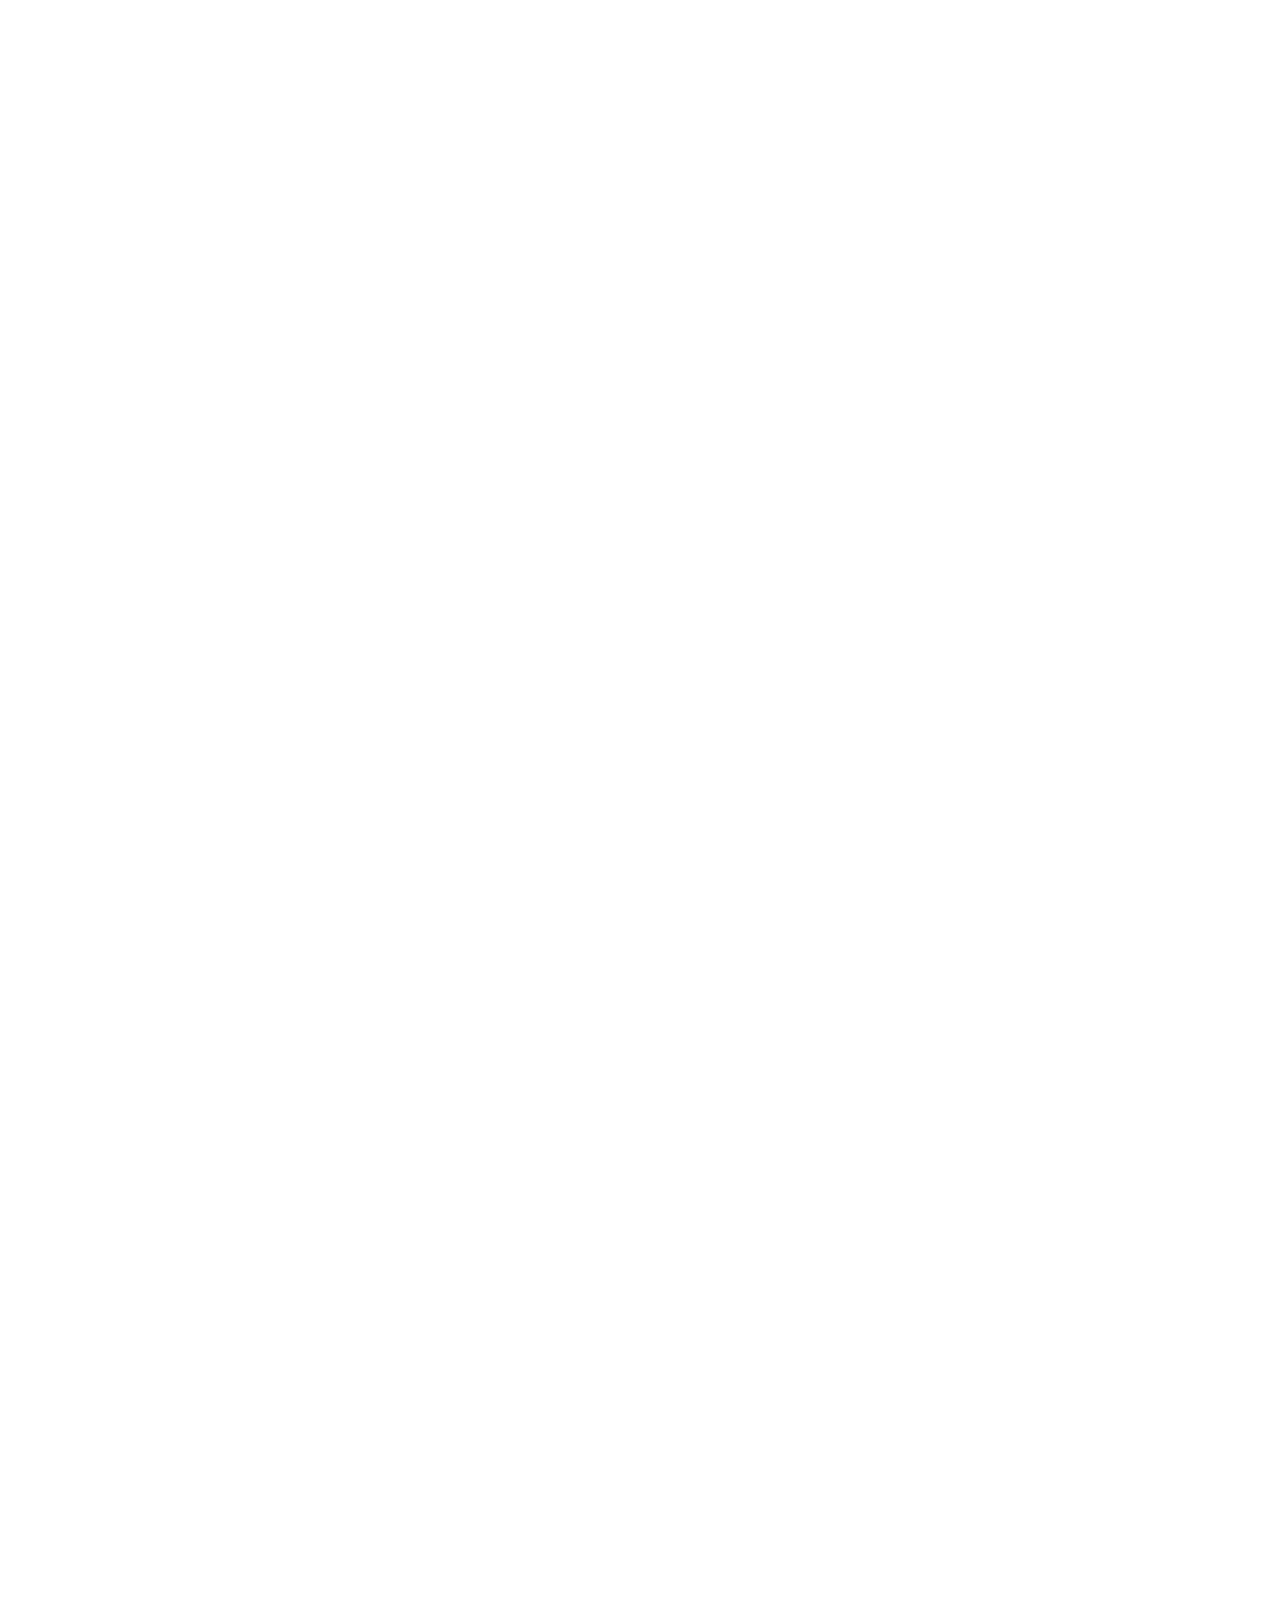
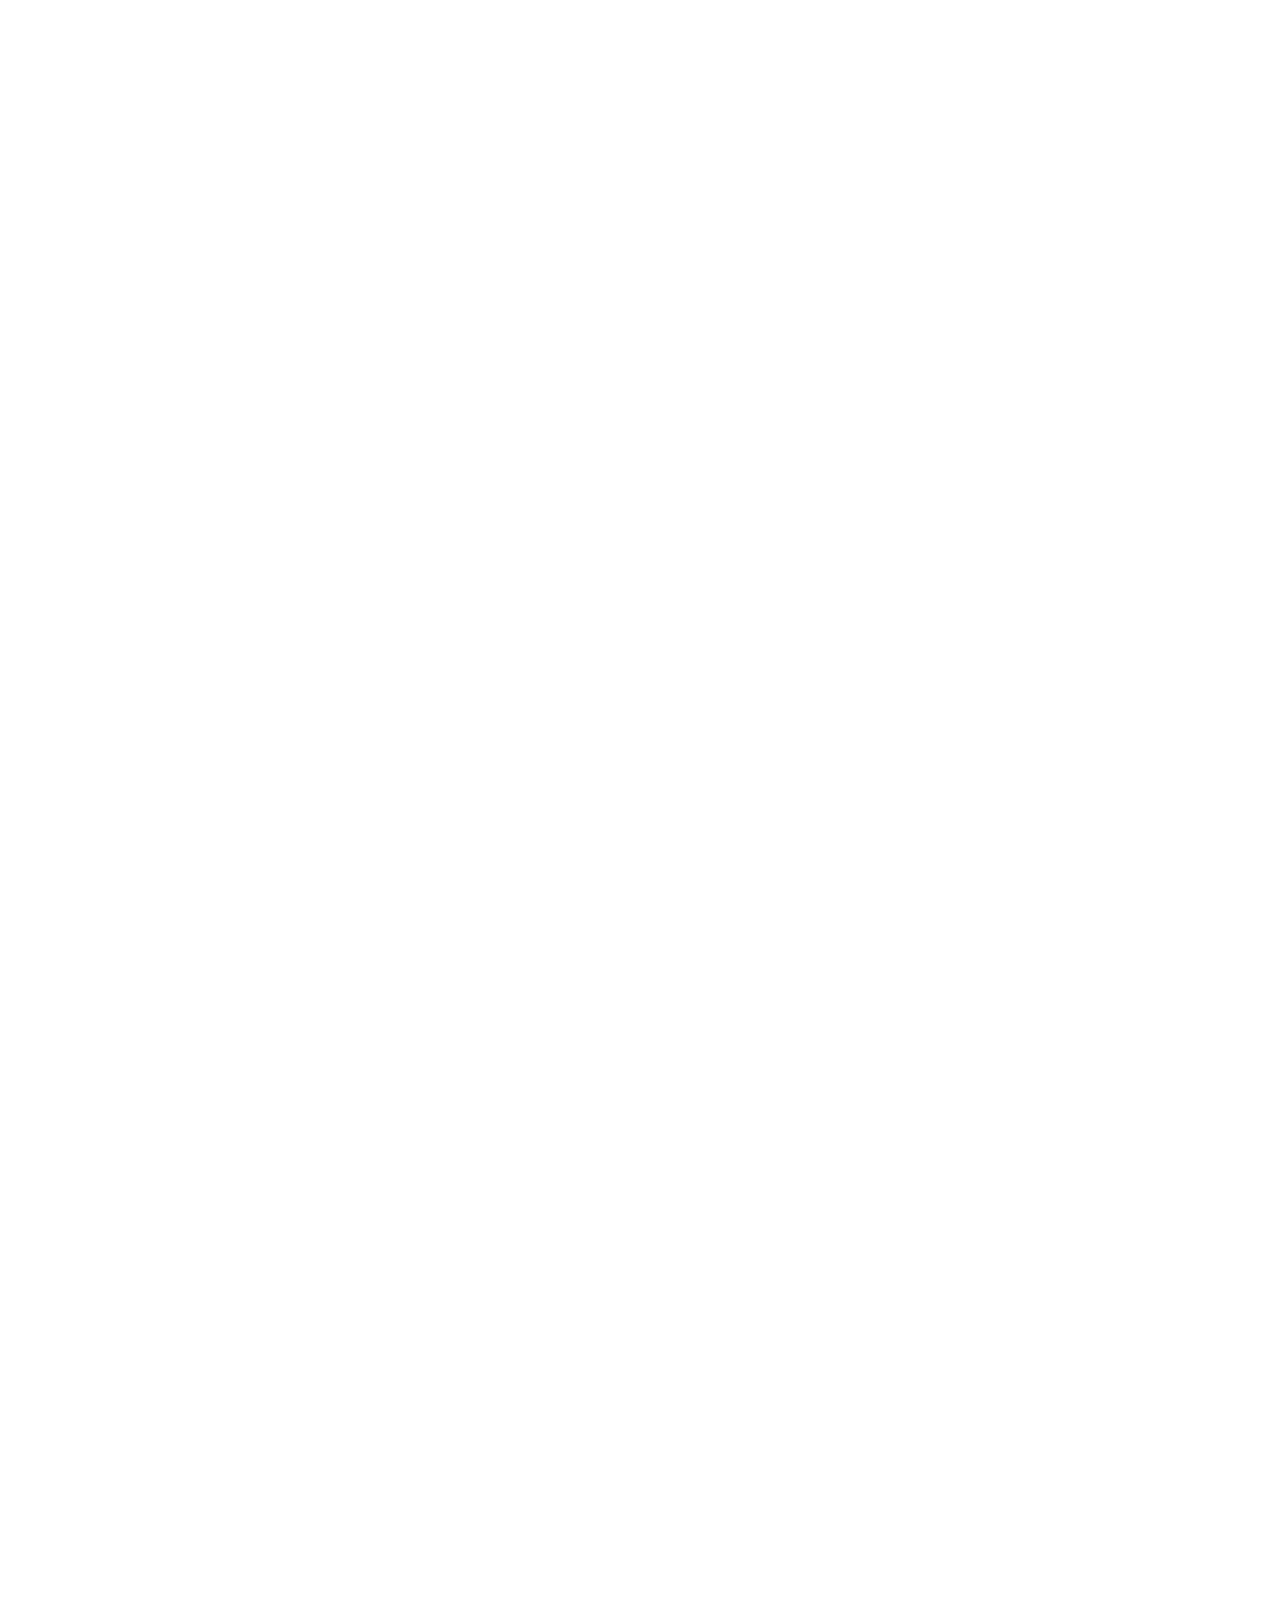
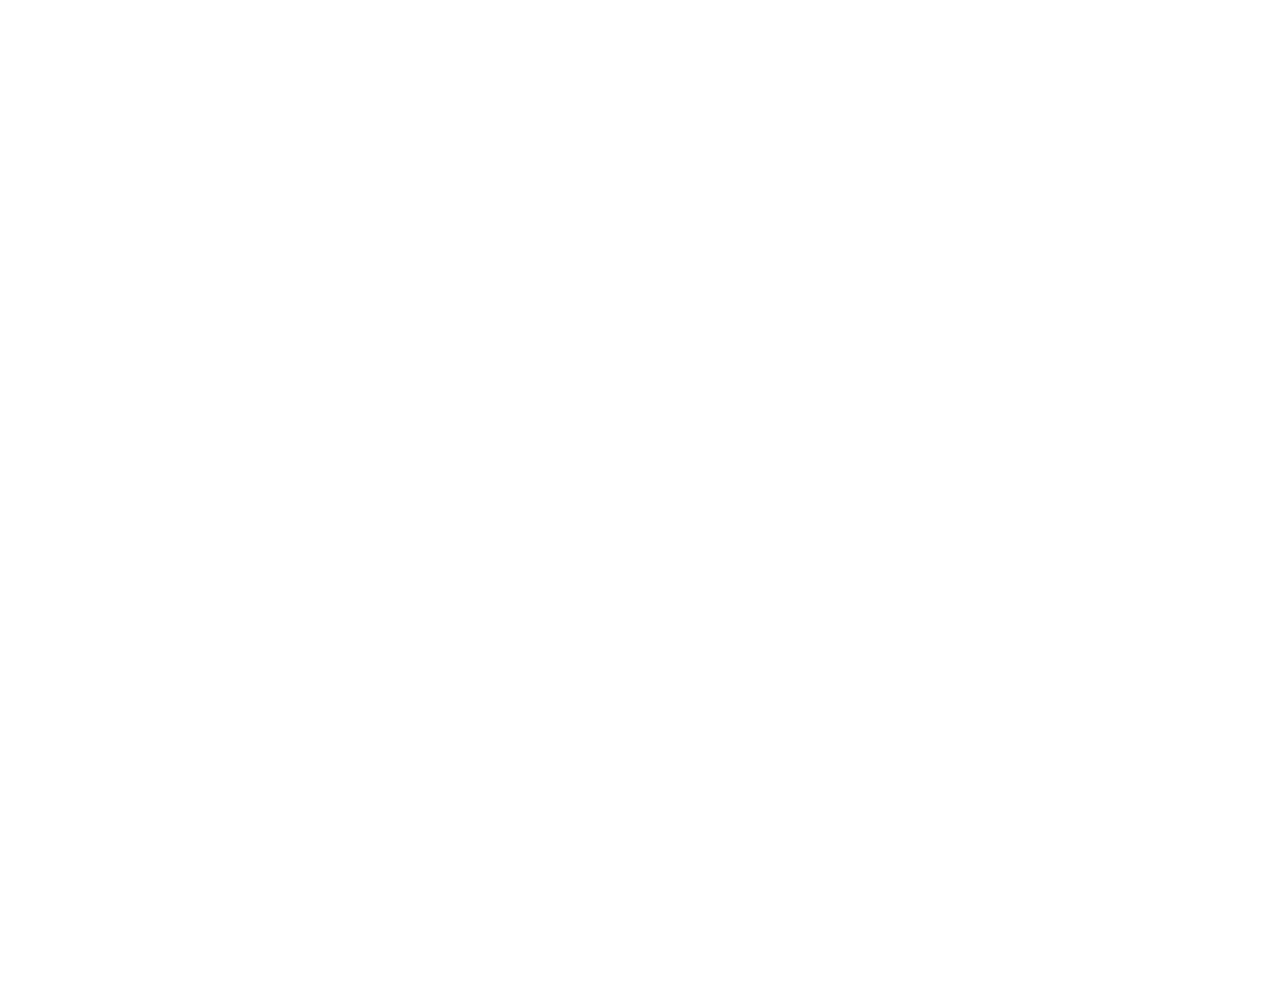
==== activty/index.html @ aaf8a3a5 "Add files via upload" ====
<!DOCTYPE html>
<html lang="jp">

<!-- Mirrored from www.takami-bridal.co.jp/business/church/ by HTTrack Website Copier/3.x [XR&CO'2014], Thu, 14 Oct 2021 02:32:05 GMT -->
<!-- Added by HTTrack --><meta http-equiv="content-type" content="text/html;charset=UTF-8" /><!-- /Added by HTTrack -->
<head>
    <meta charset="UTF-8">
    <title>OKINAWA TRAVEL</title>
    <meta name="format-detection" content="telephone=no">
    <meta name="viewport" content="width=device-width, shrink-to-fit=no">
    <meta http-equiv="X-UA-Compatible" content="IE=edge">
    <meta name='robots' content='index, follow, max-image-preview:large, max-snippet:-1, max-video-preview:-1' />

<link rel='dns-prefetch' href='http://s.w.org/' />
		<script type="text/javascript">
			window._wpemojiSettings = {"baseUrl":"https:\/\/s.w.org\/images\/core\/emoji\/13.0.1\/72x72\/","ext":".png","svgUrl":"https:\/\/s.w.org\/images\/core\/emoji\/13.0.1\/svg\/","svgExt":".svg","source":{"concatemoji":"https:\/\/www.takami-bridal.co.jp\/wp-includes\/js\/wp-emoji-release.min.js?ver=5.7.3"}};
			!function(e,a,t){var n,r,o,i=a.createElement("canvas"),p=i.getContext&&i.getContext("2d");function s(e,t){var a=String.fromCharCode;p.clearRect(0,0,i.width,i.height),p.fillText(a.apply(this,e),0,0);e=i.toDataURL();return p.clearRect(0,0,i.width,i.height),p.fillText(a.apply(this,t),0,0),e===i.toDataURL()}function c(e){var t=a.createElement("script");t.src=e,t.defer=t.type="text/javascript",a.getElementsByTagName("head")[0].appendChild(t)}for(o=Array("flag","emoji"),t.supports={everything:!0,everythingExceptFlag:!0},r=0;r<o.length;r++)t.supports[o[r]]=function(e){if(!p||!p.fillText)return!1;switch(p.textBaseline="top",p.font="600 32px Arial",e){case"flag":return s([127987,65039,8205,9895,65039],[127987,65039,8203,9895,65039])?!1:!s([55356,56826,55356,56819],[55356,56826,8203,55356,56819])&&!s([55356,57332,56128,56423,56128,56418,56128,56421,56128,56430,56128,56423,56128,56447],[55356,57332,8203,56128,56423,8203,56128,56418,8203,56128,56421,8203,56128,56430,8203,56128,56423,8203,56128,56447]);case"emoji":return!s([55357,56424,8205,55356,57212],[55357,56424,8203,55356,57212])}return!1}(o[r]),t.supports.everything=t.supports.everything&&t.supports[o[r]],"flag"!==o[r]&&(t.supports.everythingExceptFlag=t.supports.everythingExceptFlag&&t.supports[o[r]]);t.supports.everythingExceptFlag=t.supports.everythingExceptFlag&&!t.supports.flag,t.DOMReady=!1,t.readyCallback=function(){t.DOMReady=!0},t.supports.everything||(n=function(){t.readyCallback()},a.addEventListener?(a.addEventListener("DOMContentLoaded",n,!1),e.addEventListener("load",n,!1)):(e.attachEvent("onload",n),a.attachEvent("onreadystatechange",function(){"complete"===a.readyState&&t.readyCallback()})),(n=t.source||{}).concatemoji?c(n.concatemoji):n.wpemoji&&n.twemoji&&(c(n.twemoji),c(n.wpemoji)))}(window,document,window._wpemojiSettings);
		</script>
		<style type="text/css">
img.wp-smiley,
img.emoji {
	display: inline !important;
	border: none !important;
	box-shadow: none !important;
	height: 1em !important;
	width: 1em !important;
	margin: 0 .07em !important;
	vertical-align: -0.1em !important;
	background: none !important;
	padding: 0 !important;
}
</style>
	<link rel="https://api.w.org/" href="../../wp-json/index.html" /><link rel="alternate" type="application/json" href="../../wp-json/wp/v2/pages/54.json" /><link rel="EditURI" type="application/rsd+xml" title="RSD" href="../../xmlrpc0db0.php?rsd" />
<link rel="wlwmanifest" type="application/wlwmanifest+xml" href="../../wp-includes/wlwmanifest.xml" /> 
<link rel='shortlink' href='../../indexcc0f.html?p=54' />
<link rel="alternate" type="application/json+oembed" href="../../wp-json/oembed/1.0/embedca19.json?url=https%3A%2F%2Fwww.takami-bridal.co.jp%2Fbusiness%2Fcostume%2F" />
<link rel="alternate" type="text/xml+oembed" href="../../wp-json/oembed/1.0/embedd1d2?url=https%3A%2F%2Fwww.takami-bridal.co.jp%2Fbusiness%2Fcostume%2F&amp;format=xml" />
    <link rel="shortcut icon" href="../image/favicon.ico">
    <link rel="stylesheet" href="../wp-content/themes/hinakobd/assets/css/style6873.css?v=20210928">
  <script type="text/javascript" src="/../typesquare.com/3/tsst/script/ja/typesquare2033.js?5f5ebe764fdc4f128fdc474ce90393a3" charset="utf-8"></script>
  <script>
    (function(d) {
      var config = {
        kitId: 'gjp4yzy',
        scriptTimeout: 3000,
        async: true
      },
      h=d.documentElement,t=setTimeout(function(){h.className=h.className.replace(/\bwf-loading\b/g,"")+" wf-inactive";},config.scriptTimeout),tk=d.createElement("script"),f=false,s=d.getElementsByTagName("script")[0],a;h.className+=" wf-loading";tk.src='https://use.typekit.net/'+config.kitId+'.js';tk.async=true;tk.onload=tk.onreadystatechange=function(){a=this.readyState;if(f||a&&a!="complete"&&a!="loaded")return;f=true;clearTimeout(t);try{Typekit.load(config)}catch(e){}};s.parentNode.insertBefore(tk,s)
    })(document);
  </script>

  </head>
<body>
	<div class="loader" id="js-loader"></div><svg xmlns="http://www.w3.org/2000/svg" xmlns:xlink="http://www.w3.org/1999/xlink" x="0px" y="0px" xml:space="preserve" class="svg-symbol">
	
	
		<symbol viewBox="0 0 13.26 13.26" id="icon-more">
		<g>
		<path class="" d="M5.92,6.17H0.25C0.11,6.17,0,6.06,0,5.92V0.25C0,0.11,0.11,0,0.25,0h5.67c0.14,0,0.25,0.11,0.25,0.25v5.67
			C6.17,6.06,6.06,6.17,5.92,6.17z M0.5,5.67h5.17V0.5H0.5V5.67z"/>
		<path class="" d="M13.01,6.17H7.34c-0.14,0-0.25-0.11-0.25-0.25V0.25C7.09,0.11,7.2,0,7.34,0h5.67c0.14,0,0.25,0.11,0.25,0.25
			v5.67C13.26,6.06,13.14,6.17,13.01,6.17z M7.59,5.67h5.17V0.5H7.59V5.67z"/>
		<path class="" d="M5.92,13.26H0.25C0.11,13.26,0,13.14,0,13.01V7.34C0,7.2,0.11,7.09,0.25,7.09h5.67c0.14,0,0.25,0.11,0.25,0.25
			v5.67C6.17,13.14,6.06,13.26,5.92,13.26z M0.5,12.76h5.17V7.59H0.5V12.76z"/>
		<path class="" d="M13.01,13.26H7.34c-0.14,0-0.25-0.11-0.25-0.25V7.34c0-0.14,0.11-0.25,0.25-0.25h5.67
			c0.14,0,0.25,0.11,0.25,0.25v5.67C13.26,13.14,13.14,13.26,13.01,13.26z M7.59,12.76h5.17V7.59H7.59V12.76z"/>
	</g>
		</symbol>
	
		<symbol viewBox="0 0 11.69 8.59" id="icon-arrow">
		<g>
		<path class="" d="M7.54,8.59L7.04,8.1l3.8-3.8l-3.8-3.8L7.54,0l4.05,4.05c0.07,0.07,0.1,0.15,0.1,0.25s-0.04,0.18-0.1,0.25
			L7.54,8.59z"/>
		<rect x="0" y="3.95" class="" width="11.34" height="0.7"/>
	</g>
		</symbol>
		<symbol viewBox="0 0 5.93 11.55" id="icon-prev">
		<g>
		<path class="" d="M5.71,11.55L0.04,5.88c-0.06-0.06-0.06-0.15,0-0.21L5.71,0l0.21,0.21L0.36,5.78l5.56,5.56L5.71,11.55z"/>
	</g>
		</symbol>
		<symbol viewBox="0 0 5.93 11.55" id="icon-next">
		<g>
		<path class="" d="M5.71,11.55L0.04,5.88c-0.06-0.06-0.06-0.15,0-0.21L5.71,0l0.21,0.21L0.36,5.78l5.56,5.56L5.71,11.55z"/>
	</g>
		</symbol>
		<symbol viewBox="0 0 24 24" id="icon-blank">
		<g>
		<path class="" d="M23,11c-0.55,0-1-0.45-1-1V2h-8c-0.55,0-1-0.45-1-1s0.45-1,1-1h9c0.55,0,1,0.45,1,1v9C24,10.55,23.55,11,23,11
			z"/>
		<path class="" d="M19,24H1c-0.55,0-1-0.45-1-1V5c0-0.55,0.45-1,1-1h8c0.55,0,1,0.45,1,1S9.55,6,9,6H2v16h16v-7
			c0-0.55,0.45-1,1-1s1,0.45,1,1v8C20,23.55,19.55,24,19,24z"/>
		<path class="" d="M11,14c-0.26,0-0.51-0.1-0.71-0.29c-0.39-0.39-0.39-1.02,0-1.41l11-11c0.39-0.39,1.02-0.39,1.41,0
			s0.39,1.02,0,1.41l-11,11C11.51,13.9,11.26,14,11,14z"/>
	</g>
		
		</symbol>
	
		<symbol viewBox="0 0 30 40.37" id="icon-pin">
		<path d="M15,40.37c-0.27,0-0.52-0.11-0.71-0.3C13.7,39.48,0,25.47,0,15C0,6.73,6.73,0,15,0c8.27,0,15,6.73,15,15
		c0,10.47-13.71,24.48-14.29,25.08C15.52,40.27,15.27,40.37,15,40.37z M15,2C7.83,2,2,7.83,2,15c0,8.37,10.19,19.89,13,22.92
		C17.81,34.89,28,23.36,28,15C28,7.83,22.17,2,15,2z"/>
	<path d="M15,19.79c-2.76,0-5-2.24-5-5s2.24-5,5-5s5,2.24,5,5c0,0.55-0.45,1-1,1s-1-0.45-1-1c0-1.65-1.35-3-3-3s-3,1.35-3,3
		s1.35,3,3,3c0.55,0,1,0.45,1,1S15.55,19.79,15,19.79z"/>
		</symbol>
	</svg>

<div id="js-container" class="container business business-lower header-first-white">
    <header class="global-header" id="js-global-header">
		<div class="global-header__inner">
			<a href="../../index.html" class="global-header__logo"><svg class="br-pc"><use xlink:href="#logo2"></use></svg><svg class="br-sp"><use xlink:href="#logo-sp"></use></svg></a>
		</div>
		<div class="global-header__left">
			<div class="global-header__text">Lodging facility, Meal, Activty,<br>
				Access, Service</div>
			<a href="#" class="pagetop" id="js-pagetop">&lt;	 top.</a>
		</div>
	</header>























    <main id="js-main" class="main">

        <div id="js-smooth-scroll-box">
            <div id="js-smooth-scroll-box__inner">

            
                <div class="costume-mainvisual church-mainvisual" id="js-costume-mainvisual">
    <div class="costume-mainvisual__bg"></div>
    <div class="costume-mainvisual__main">
        <div class="costume-mainvisual__line"></div>
        <div class="costume-mainvisual__no js-scroll-fade-textrandom">03.</div>
        <h1 class="costume-mainvisual__title js-scroll-fade-textrandom">Activty</h1>
        <p class="costume-mainvisual__subtitle">沖縄観光情報</p>
        <nav class="costume-mainvisual__nav" id="js-costume-mainvisual__nav">
            <a href="#sec1">Churaumi Aquarium</a>
            <a href="#sec2">Beach</a>
            <a href="#sec3">Starry sky</a>
        </nav>
    </div>
</div>

                <div class="costume-content js-header-change">
    <div class="costume-content__inner">
        <div class="costume-content__head">
            <h2 class="costume-content__title js-scroll-fade-textrandom">about</h2>
            <p class="costume-content__lead js-scroll-fade-r">日本屈指の観光県でもある沖縄県。<span class="br-pc"></span>海のほかにも、世界遺産の「首里城」「中城城跡」など琉球王国関連の遺跡の数々や本州ではちょっと見られない大自然の絶景、<br>
				沖縄ならではの水族館や工場見学など、見所満載で楽しみ方もいろいろ</p>
        </div>

        <div class="church-content__items">
            <section class="costume-content__item" id="sec1">
				<div class="costume-content__item-banner js-scroll-opacity">
					<div class="costume-content__item-cover">
						<div class="js-parallax">
							<div class="costume-content__item-img ">
								<img src="../image/activty/activty_suizoku_pc.jpg" alt="" class="br-pc">
								<img src="../image/activty/activty_suizoku_sp.jpg" alt="" class="br-sp">
							</div>
							<div class="home-business__slider-item-seat js-scroll-border"></div>
						</div>
					</div>
				</div>
				<h3 class="costume-content__item-title js-scroll-fade-r">Churaumi Aquarium</h3>
				<dl class="costume-content__item-data js-scroll-fade-r">
					<div>
						<dt>Web site</dt>
						<dd><a href="https://churaumi.okinawa/" target="_blank"><span>https://churaumi.okinawa/</span><svg><use xlink:href="#icon-blank"></use></svg></a></dd>
					</div>
					<div>
						<dt>about</dt>
						<dd>
							<dl class="costume-content__item-data2">
							 <p>那沖縄の神秘を、ありのまま。<span></span>太陽の光が降りそそぐ「サンゴの海」水槽では大規模なサンゴの飼育展示をご覧になれます。<span></span>そして、世界最大の魚ジンベエザメや、世界初の繁殖に成功したナンヨウマンタが観察できる大迫力の巨大水槽「黒潮の海」。<span></span>さらに謎に包まれた沖縄の深海を再現した「深層の海」水槽へと、沖縄の海を丸ごと体感できます。</p>  
							</dl>
						</dd>
					</div>
				</dl>
			</section>
			<section class="costume-content__item" id="sec2">
				<div class="costume-content__item-banner js-scroll-opacity">
					<div class="costume-content__item-cover">
						<div class="js-parallax">
							<div class="costume-content__item-img ">
								<img src="../image/activty/activty_beach_pc.jpg" alt="" class="br-pc">
								<img src="../image/activty/activty_beach_sp.jpg" alt="" class="br-sp">
							</div>
							<div class="home-business__slider-item-seat js-scroll-border"></div>
						</div>
					</div>
				</div>
				<h3 class="costume-content__item-title js-scroll-fade-r">Beach</h3>
				<dl class="costume-content__item-data js-scroll-fade-r">
					<div>
						<dt>about</dt>
						<dd>
							<dl class="costume-content__item-data2">
							  <p>沖縄がリゾートたる所以はやはり海。<span></span>透明度が非常に高いコバルトブルーの海は息を飲むほどの美しさ。<span></span>
								真っ白な砂浜とのコントラストも抜群で、まさにインスタ映えする絶景スポットとしてふさわしい光景が待っています。</p> 
							</dl>
						</dd>
					</div>
				</dl>
			</section>
			<section class="costume-content__item" id="sec3">
				<div class="costume-content__item-banner js-scroll-opacity">
					<div class="costume-content__item-cover">
						<div class="js-parallax">
							<div class="costume-content__item-img ">
								<img src="../image/activty/activty_hosizora_pc.jpg" alt="" class="br-pc">
								<img src="../image/activty/activty_hosizora_sp.jpg" alt="" class="br-sp">
							</div>
							<div class="home-business__slider-item-seat js-scroll-border"></div>
						</div>
					</div>
				</div>
				<h3 class="costume-content__item-title js-scroll-fade-r">Starry sky</h3>
				<dl class="costume-content__item-data js-scroll-fade-r">
				   
					<div>
						<dt>客室</dt>
						<dd>
							<dl class="costume-content__item-data2">
								<p>国内有数のリゾート地であり美しい自然が魅力の沖縄。<span></span>
									青く美しい海と都会では見ることのできない無数の"星空"。<span></span>都会の喧騒を忘れ、癒しのひと時を。</p>
							</dl>
						</dd>
					</div>
				</dl>
			</section>
			<div class="home-company__link">
				<a href="../index.html"><span>HOME</span><svg><use xlink:href="#icon-more"></use></svg></a>
			</div>
        </div>
    </div>
</div>
                
                <div class="breadcrumb">
    <div class="breadcrumb__inner">
        <div class="breadcrumb__items no-ellipsis">
			<a href="../index.html">HOME</a>
            <span>沖縄観光情報</span>
        </div>
    </div>
</div>

<footer class="global-footer" id="js-global-footer">
    <div class="pagetop" id="js-pagetop-sp">&lt;	 top.</div>
    <div class="global-footer__inner">
        <div class="global-footer__left">
            <div class="global-footer__site">fukushima@gmail.com</div>
            <div class="global-footer__copy">&copy; 2021 Hinako Birthday </div>
            <img src="../image/icon.png" width="50" height="50">
        </div>
    </div>
</footer>

            </div>
        </div>

    </main>

    <!--/main-->
</div><!--/container-->
<!-- <script src="//maps.google.com/maps/api/js?key=本番用のkeyを取得してください"></script> -->
<script type="text/javascript" src="../wp-content/themes/hinakobd/assets/lib/highlight.js"></script>
<script type="text/javascript">
  hljs.initHighlightingOnLoad();
</script>
<script src="../wp-content/themes/hinakobd/assets/js/main6873.js?v=20210928"></script>

<script type='text/javascript' src='../wp-includes/js/wp-embed.min76f3.js?ver=5.7.3' id='wp-embed-js'></script>
</body>

<!-- Mirrored from www.takami-bridal.co.jp/business/church/ by HTTrack Website Copier/3.x [XR&CO'2014], Thu, 14 Oct 2021 02:32:07 GMT -->
</html>
---- wp-content/themes/hinakobd/assets/css/style6873.css ----
@charset "UTF-8";
@import url("http://hello.myfonts.net/count/3cc667");
@font-face { font-family: 'Venetian'; src: url("../lib/fonts/354889_0_0.eot"); /* IE9 Compat Modes */ src: url("../lib/fonts/354889_0_0d41d.eot?#iefix") format("embedded-opentype"), url("../lib/fonts/354889_0_0.woff") format("woff"), url("../lib/fonts/354889_0_0.ttf") format("truetype"); }

@font-face { font-family: 'Venetian301DmBTWXX-Demi'; src: url("../lib/fonts/Venetian301DmBTWXX-Demi/font.html") format("woff2"), url("../lib/fonts/Venetian301DmBTWXX-Demi/font.woff") format("woff"); }

/* http://meyerweb.com/eric/tools/css/reset/ v2.0 | 20110126 License: none (public domain) */
html, body, div, span, applet, object, iframe, h1, h2, h3, h4, h5, h6, p, blockquote, pre, a, abbr, acronym, address, big, cite, code, del, dfn, em, img, ins, kbd, q, s, samp, small, strike, strong, sub, sup, tt, var, b, u, i, center, dl, dt, dd, ol, ul, li, fieldset, form, label, legend, table, caption, tbody, tfoot, thead, tr, th, td, article, aside, canvas, details, embed, figure, figcaption, footer, header, hgroup, menu, nav, output, ruby, section, summary, time, mark, audio, video { margin: 0; padding: 0; border: 0; vertical-align: baseline; }

/* HTML5 display-role reset for older browsers */
article, aside, details, figcaption, figure, footer, header, hgroup, menu, nav, section { display: block; }

body { line-height: 1; }

ol, ul { list-style: none; }

blockquote, q { quotes: none; }

blockquote:before, blockquote:after { content: ''; content: none; }

q:before, q:after { content: ''; content: none; }

table { border-collapse: collapse; border-spacing: 0; }

h1, h2, h3, h4, h5, h6 { font-weight: normal; }

i, em { font-style: normal; }

/*
#styleguide
基本スタイル

```
<p>特に何も指定しないときの状態</p>
```
*/
html { font-size: 62.5%; }

body { text-size-adjust: 100%; -webkit-font-smoothing: antialiased; -moz-osx-font-smoothing: grayscale; font-smoothing: antialiased; text-rendering: auto; font-family: "Venetian301DmBTWXX-Demi", "Georgia", "HonMinSink-M", "游明朝", YuMincho, "Hiragino Mincho ProN W3", "ヒラギノ明朝 ProN W3", "Hiragino Mincho ProN", "HG明朝E", "ＭＳ Ｐ明朝", "ＭＳ 明朝", serif; -webkit-font-smoothing: antialiased; color: #291f1d; font-size: 14px; font-size: 1.4rem; line-height: 1; letter-spacing: 0.1em; }

body a { text-decoration: none; }

body * { box-sizing: border-box; }

input, button, textarea, select { margin: 0; padding: 0; background: none; border: none; border-radius: 0; outline: none; -webkit-appearance: none; appearance: none; }

body.is-complete { opacity: 1; height: auto; overflow: visible; }

.clearfix { *zoom: 1; }

.clearfix:before, .clearfix:after { content: " "; display: table; }

.clearfix:after { clear: both; }

.container { width: 100%; overflow: hidden; }

@media screen and (max-width: 768px) { .container { overflow: hidden; } }

.main { width: 100%; display: block; }

.inner { width: calc(100% - 230px); display: block; position: relative; margin-left: 230px; padding-right: 120px; }

@media screen and (max-width: 1230px) { .inner { width: auto; max-width: 1000px; } }

@media screen and (max-width: 768px) { .inner { width: 100%; max-width: 100%; padding: 0 30px; margin: 0; left: 0; } }

.home-inner { padding-left: 110px; }

@media screen and (max-width: 768px) { .home-inner { padding: 0; } }

.inner2 { width: 100%; display: block; position: relative; margin: 0 auto; max-width: 1090px; padding: 0 100px; left: 65px; }

@media screen and (max-width: 768px) { .inner2 { padding: 0 25px; left: 0; max-width: 100%; } }

img { height: auto; }

.br-sp { display: none; }

@media screen and (max-width: 768px) { .br-sp { display: block; } }

.br-pc { display: block; }

@media screen and (max-width: 768px) { .br-pc { display: none; } }

.inline-pc { display: inline; }

@media screen and (max-width: 768px) { .inline-pc { display: none; } }

.inline-sp { display: none; }

@media screen and (max-width: 768px) { .inline-sp { display: inline; } }

.flex-sp { display: none; }

@media screen and (max-width: 768px) { .flex-sp { display: -ms-flexbox; display: flex; } }

.flex-pc { display: -ms-flexbox; display: flex; }

@media screen and (max-width: 768px) { .flex-pc { display: none; } }

#barba-wrapper { opacity: 1; visibility: visible; pointer-events: auto; }

#barba-wrapper.is-transition { opacity: 0; visibility: none; pointer-events: none; }

.barba-container { position: relative; z-index: 2; margin: 0 auto; }

.svg-symbol { position: absolute; z-index: -1; visibility: hidden; pointer-events: none; }

.diagonal-bg { position: absolute; top: 100vh; left: 0; z-index: 1; width: 100%; height: 100%; overflow: hidden; }

.is-scroll-pre .diagonal-bg { position: fixed; top: 0; }

.diagonal-bg > div { position: absolute; top: 0; left: 0; width: 100%; height: 100%; }

@media screen and (max-width: 768px) { .diagonal-bg > div { width: 300vw; height: 200%; top: -50%; left: -100%; } }

@media screen and (max-width: 768px) { .diagonal-bg svg { -webkit-transform: rotate(15deg) scale(0.7); transform: rotate(15deg) scale(0.7); } }

.diagonal-bg svg line { transition: all .2s linear; }

@font-face { font-family: 'icomoon'; src: url("../lib/fonts/icomoonb69d.eot?957wgi"); src: url("../lib/fonts/icomoonb69d.eot?957wgi#iefix") format("embedded-opentype"), url("../lib/fonts/icomoonb69d.ttf?957wgi") format("truetype"), url("../lib/fonts/icomoonb69d.woff?957wgi") format("woff"), url("../lib/fonts/icomoonb69d.svg?957wgi#icomoon") format("svg"); font-weight: normal; font-style: normal; }

[class^="icon-"], [class*=" icon-"] { /* use !important to prevent issues with browser extensions that change fonts */ font-family: 'icomoon' !important; speak: none; font-style: normal; font-weight: normal; font-variant: normal; text-transform: none; line-height: 1; /* Better Font Rendering =========== */ -webkit-font-smoothing: antialiased; -moz-osx-font-smoothing: grayscale; display: inline-block; position: relative; }

.icon-icon-plane:before { content: "\e90d"; }

.icon-icon-arrow1:before { content: "\e90c"; }

.icon-icon-note:before { content: "\e907"; }

.icon-icon-fb:before { content: "\e908"; }

.icon-icon-tw:before { content: "\e909"; }

.icon-icon-search:before { content: "\e90a"; }

.icon-icon-blank:before { content: "\e906"; }

.icon-icon-map:before { content: "\e904"; color: #786b4c; }

.icon-icon-tel:before { content: "\e905"; }

.icon-icon-all:before { content: "\e900"; }

.icon-icon-insta:before { content: "\e901"; }

.icon-icon-line:before { content: "\e902"; }

.icon-icon-mail:before { content: "\e903"; }

.icon-reserve:before { content: "\e90b"; }

/** Swiper 3.3.1 Most modern mobile touch slider and framework with hardware accelerated transitions http://www.idangero.us/swiper/ Copyright 2016, Vladimir Kharlampidi The iDangero.us http://www.idangero.us/ Licensed under MIT Released on: February 7, 2016 */
.swiper-container { margin: 0 auto; position: relative; overflow: hidden; /* Fix of Webkit flickering */ z-index: 1; }

.swiper-container-no-flexbox .swiper-slide { float: left; }

.swiper-container-vertical > .swiper-wrapper { -ms-flex-direction: column; flex-direction: column; }

.swiper-wrapper { position: relative; width: 100%; height: 100%; z-index: 1; display: -ms-flexbox; display: flex; transition-property: -webkit-transform; transition-property: transform; transition-property: transform, -webkit-transform; box-sizing: content-box; }

.swiper-container-android .swiper-slide, .swiper-wrapper { -webkit-transform: translate3d(0px, 0, 0); transform: translate3d(0px, 0, 0); }

.swiper-container-multirow > .swiper-wrapper { -webkit-box-lines: multiple; -moz-box-lines: multiple; -ms-flex-wrap: wrap; flex-wrap: wrap; }

.swiper-container-free-mode > .swiper-wrapper { transition-timing-function: ease; margin: 0 auto; }

.swiper-slide { -webkit-flex-shrink: 0; -ms-flex: 0 0 auto; -ms-flex-negative: 0; flex-shrink: 0; height: 100%; position: relative; -webkit-backface-visibility: hidden; backface-visibility: hidden; }

/* Auto Height */
.swiper-container-autoheight, .swiper-container-autoheight .swiper-slide { height: auto; }

.swiper-container-autoheight .swiper-wrapper { -ms-flex-align: start; align-items: flex-start; transition-property: height, -webkit-transform; transition-property: transform, height; transition-property: transform, height, -webkit-transform; }

/* a11y */
.swiper-container .swiper-notification { position: absolute; left: 0; top: 0; pointer-events: none; opacity: 0; z-index: -1000; }

/* IE10 Windows Phone 8 Fixes */
.swiper-wp8-horizontal { -ms-touch-action: pan-y; touch-action: pan-y; }

.swiper-wp8-vertical { -ms-touch-action: pan-x; touch-action: pan-x; }

/* Arrows */
.swiper-button-prev, .swiper-button-next { position: absolute; top: 50%; width: 27px; height: 44px; margin-top: -22px; z-index: 10; cursor: pointer; background-size: 27px 44px; background-position: center; background-repeat: no-repeat; }

.swiper-button-prev.swiper-button-disabled, .swiper-button-next.swiper-button-disabled { opacity: 0.35; cursor: auto; pointer-events: none; }

.swiper-button-prev, .swiper-container-rtl .swiper-button-next { background-image: url("data:image/svg+xml;charset=utf-8,%3Csvg%20xmlns%3D'http%3A%2F%2Fwww.w3.org%2F2000%2Fsvg'%20viewBox%3D'0%200%2027%2044'%3E%3Cpath%20d%3D'M0%2C22L22%2C0l2.1%2C2.1L4.2%2C22l19.9%2C19.9L22%2C44L0%2C22L0%2C22L0%2C22z'%20fill%3D'%23007aff'%2F%3E%3C%2Fsvg%3E"); left: 10px; right: auto; }

.swiper-button-prev.swiper-button-black, .swiper-container-rtl .swiper-button-next.swiper-button-black { background-image: url("data:image/svg+xml;charset=utf-8,%3Csvg%20xmlns%3D'http%3A%2F%2Fwww.w3.org%2F2000%2Fsvg'%20viewBox%3D'0%200%2027%2044'%3E%3Cpath%20d%3D'M0%2C22L22%2C0l2.1%2C2.1L4.2%2C22l19.9%2C19.9L22%2C44L0%2C22L0%2C22L0%2C22z'%20fill%3D'%23000000'%2F%3E%3C%2Fsvg%3E"); }

.swiper-button-prev.swiper-button-white, .swiper-container-rtl .swiper-button-next.swiper-button-white { background-image: url("data:image/svg+xml;charset=utf-8,%3Csvg%20xmlns%3D'http%3A%2F%2Fwww.w3.org%2F2000%2Fsvg'%20viewBox%3D'0%200%2027%2044'%3E%3Cpath%20d%3D'M0%2C22L22%2C0l2.1%2C2.1L4.2%2C22l19.9%2C19.9L22%2C44L0%2C22L0%2C22L0%2C22z'%20fill%3D'%23ffffff'%2F%3E%3C%2Fsvg%3E"); }

.swiper-button-next, .swiper-container-rtl .swiper-button-prev { background-image: url("data:image/svg+xml;charset=utf-8,%3Csvg%20xmlns%3D'http%3A%2F%2Fwww.w3.org%2F2000%2Fsvg'%20viewBox%3D'0%200%2027%2044'%3E%3Cpath%20d%3D'M27%2C22L27%2C22L5%2C44l-2.1-2.1L22.8%2C22L2.9%2C2.1L5%2C0L27%2C22L27%2C22z'%20fill%3D'%23007aff'%2F%3E%3C%2Fsvg%3E"); right: 10px; left: auto; }

.swiper-button-next.swiper-button-black, .swiper-container-rtl .swiper-button-prev.swiper-button-black { background-image: url("data:image/svg+xml;charset=utf-8,%3Csvg%20xmlns%3D'http%3A%2F%2Fwww.w3.org%2F2000%2Fsvg'%20viewBox%3D'0%200%2027%2044'%3E%3Cpath%20d%3D'M27%2C22L27%2C22L5%2C44l-2.1-2.1L22.8%2C22L2.9%2C2.1L5%2C0L27%2C22L27%2C22z'%20fill%3D'%23000000'%2F%3E%3C%2Fsvg%3E"); }

.swiper-button-next.swiper-button-white, .swiper-container-rtl .swiper-button-prev.swiper-button-white { background-image: url("data:image/svg+xml;charset=utf-8,%3Csvg%20xmlns%3D'http%3A%2F%2Fwww.w3.org%2F2000%2Fsvg'%20viewBox%3D'0%200%2027%2044'%3E%3Cpath%20d%3D'M27%2C22L27%2C22L5%2C44l-2.1-2.1L22.8%2C22L2.9%2C2.1L5%2C0L27%2C22L27%2C22z'%20fill%3D'%23ffffff'%2F%3E%3C%2Fsvg%3E"); }

/* Pagination Styles */
.swiper-pagination { position: absolute; text-align: center; transition: 300ms; -webkit-transform: translate3d(0, 0, 0); transform: translate3d(0, 0, 0); z-index: 10; display: block; }

.swiper-pagination.swiper-pagination-hidden { opacity: 0; }

/* Common Styles */
.swiper-pagination-fraction, .swiper-pagination-custom, .swiper-container-horizontal > .swiper-pagination-bullets { bottom: 10px; left: 0; width: 100%; }

@media screen and (max-width: 768px) { .swiper-pagination-fraction, .swiper-pagination-custom, .swiper-container-horizontal > .swiper-pagination-bullets { bottom: -2px; } }

/* Bullets */
.swiper-pagination-bullet { width: 30px; height: 2px; display: inline-block; background: #e6ecf0; outline: none; margin: 0 10px; }

@media screen and (max-width: 768px) { .swiper-pagination-bullet { width: 20px; margin: 0 5px; } }

button.swiper-pagination-bullet { border: none; margin: 0; padding: 0; box-shadow: none; -ms-appearance: none; -webkit-appearance: none; appearance: none; }

.swiper-pagination-clickable .swiper-pagination-bullet { cursor: pointer; }

.swiper-pagination-white .swiper-pagination-bullet { background: #000; }

.swiper-pagination-bullet-active { opacity: 1; background: #9ec0d7; }

.swiper-pagination-white .swiper-pagination-bullet-active { background: #5ace23; }

.swiper-pagination-black .swiper-pagination-bullet-active { background: #5ace23; }

.swiper-container-vertical > .swiper-pagination-bullets { left: 25px; top: 50%; -webkit-transform: translate3d(0px, -50%, 0); transform: translate3d(0px, -50%, 0); }

.swiper-container-vertical > .swiper-pagination-bullets .swiper-pagination-bullet { margin: 20px 0; display: block; }

.swiper-container-horizontal > .swiper-pagination-bullets .swiper-pagination-bullet { margin: 0 10px; }

/* Progress */
.swiper-pagination-progress { background: rgba(0, 0, 0, 0.25); position: absolute; }

.swiper-pagination-progress .swiper-pagination-progressbar { background: #007aff; position: absolute; left: 0; top: 0; width: 100%; height: 100%; -webkit-transform: scale(0); transform: scale(0); -webkit-transform-origin: left top; transform-origin: left top; }

.swiper-container-rtl .swiper-pagination-progress .swiper-pagination-progressbar { -webkit-transform-origin: right top; transform-origin: right top; }

.swiper-container-horizontal > .swiper-pagination-progress { width: 100%; height: 4px; left: 0; top: 0; }

.swiper-container-vertical > .swiper-pagination-progress { width: 4px; height: 100%; left: 0; top: 0; }

.swiper-pagination-progress.swiper-pagination-white { background: rgba(255, 255, 255, 0.5); }

.swiper-pagination-progress.swiper-pagination-white .swiper-pagination-progressbar { background: #fff; }

.swiper-pagination-progress.swiper-pagination-black .swiper-pagination-progressbar { background: #000; }

/* 3D Container */
.swiper-container-3d { -webkit-perspective: 1200px; -o-perspective: 1200px; perspective: 1200px; }

.swiper-container-3d .swiper-wrapper, .swiper-container-3d .swiper-slide, .swiper-container-3d .swiper-slide-shadow-left, .swiper-container-3d .swiper-slide-shadow-right, .swiper-container-3d .swiper-slide-shadow-top, .swiper-container-3d .swiper-slide-shadow-bottom, .swiper-container-3d .swiper-cube-shadow { -webkit-transform-style: preserve-3d; transform-style: preserve-3d; }

.swiper-container-3d .swiper-slide-shadow-left, .swiper-container-3d .swiper-slide-shadow-right, .swiper-container-3d .swiper-slide-shadow-top, .swiper-container-3d .swiper-slide-shadow-bottom { position: absolute; left: 0; top: 0; width: 100%; height: 100%; pointer-events: none; z-index: 10; }

.swiper-container-3d .swiper-slide-shadow-left { /* Safari 4+, Chrome */ /* Chrome 10+, Safari 5.1+, iOS 5+ */ /* Firefox 3.6-15 */ /* Opera 11.10-12.00 */ background-image: linear-gradient(to left, rgba(0, 0, 0, 0.5), transparent); /* Firefox 16+, IE10, Opera 12.50+ */ }

.swiper-container-3d .swiper-slide-shadow-right { /* Safari 4+, Chrome */ /* Chrome 10+, Safari 5.1+, iOS 5+ */ /* Firefox 3.6-15 */ /* Opera 11.10-12.00 */ background-image: linear-gradient(to right, rgba(0, 0, 0, 0.5), transparent); /* Firefox 16+, IE10, Opera 12.50+ */ }

.swiper-container-3d .swiper-slide-shadow-top { /* Safari 4+, Chrome */ /* Chrome 10+, Safari 5.1+, iOS 5+ */ /* Firefox 3.6-15 */ /* Opera 11.10-12.00 */ background-image: linear-gradient(to top, rgba(0, 0, 0, 0.5), transparent); /* Firefox 16+, IE10, Opera 12.50+ */ }

.swiper-container-3d .swiper-slide-shadow-bottom { /* Safari 4+, Chrome */ /* Chrome 10+, Safari 5.1+, iOS 5+ */ /* Firefox 3.6-15 */ /* Opera 11.10-12.00 */ background-image: linear-gradient(to bottom, rgba(0, 0, 0, 0.5), transparent); /* Firefox 16+, IE10, Opera 12.50+ */ }

/* Coverflow */
.swiper-container-coverflow .swiper-wrapper, .swiper-container-flip .swiper-wrapper { /* Windows 8 IE 10 fix */ -ms-perspective: 1200px; }

/* Cube + Flip */
.swiper-container-cube, .swiper-container-flip { overflow: visible; }

.swiper-container-cube .swiper-slide, .swiper-container-flip .swiper-slide { pointer-events: none; -webkit-backface-visibility: hidden; backface-visibility: hidden; z-index: 1; }

.swiper-container-cube .swiper-slide .swiper-slide, .swiper-container-flip .swiper-slide .swiper-slide { pointer-events: none; }

.swiper-container-cube .swiper-slide-active, .swiper-container-flip .swiper-slide-active, .swiper-container-cube .swiper-slide-active .swiper-slide-active, .swiper-container-flip .swiper-slide-active .swiper-slide-active { pointer-events: auto; }

.swiper-container-cube .swiper-slide-shadow-top, .swiper-container-flip .swiper-slide-shadow-top, .swiper-container-cube .swiper-slide-shadow-bottom, .swiper-container-flip .swiper-slide-shadow-bottom, .swiper-container-cube .swiper-slide-shadow-left, .swiper-container-flip .swiper-slide-shadow-left, .swiper-container-cube .swiper-slide-shadow-right, .swiper-container-flip .swiper-slide-shadow-right { z-index: 0; -webkit-backface-visibility: hidden; backface-visibility: hidden; }

/* Cube */
.swiper-container-cube .swiper-slide { visibility: hidden; -webkit-transform-origin: 0 0; transform-origin: 0 0; width: 100%; height: 100%; }

.swiper-container-cube.swiper-container-rtl .swiper-slide { -webkit-transform-origin: 100% 0; transform-origin: 100% 0; }

.swiper-container-cube .swiper-slide-active, .swiper-container-cube .swiper-slide-next, .swiper-container-cube .swiper-slide-prev, .swiper-container-cube .swiper-slide-next + .swiper-slide { pointer-events: auto; visibility: visible; }

.swiper-container-cube .swiper-cube-shadow { position: absolute; left: 0; bottom: 0px; width: 100%; height: 100%; background: #000; opacity: 0.6; -webkit-filter: blur(50px); filter: blur(50px); z-index: 0; }

/* Fade */
.swiper-container-fade.swiper-container-free-mode .swiper-slide { transition-timing-function: ease; }

.swiper-container-fade .swiper-slide { pointer-events: none; transition-property: opacity; transition-timing-function: ease; }

.swiper-container-fade .swiper-slide .swiper-slide { pointer-events: none; }

.swiper-container-fade .swiper-slide-active, .swiper-container-fade .swiper-slide-active .swiper-slide-active { pointer-events: auto; }

/* Scrollbar */
.swiper-scrollbar { border-radius: 10px; position: relative; -ms-touch-action: none; background: rgba(0, 0, 0, 0.1); }

.swiper-container-horizontal > .swiper-scrollbar { position: absolute; left: 1%; bottom: 3px; z-index: 50; height: 5px; width: 98%; }

.swiper-container-vertical > .swiper-scrollbar { position: absolute; right: 3px; top: 1%; z-index: 50; width: 5px; height: 98%; }

.swiper-scrollbar-drag { height: 100%; width: 100%; position: relative; background: rgba(0, 0, 0, 0.5); border-radius: 10px; left: 0; top: 0; }

.swiper-scrollbar-cursor-drag { cursor: move; }

/* Preloader */
.swiper-lazy-preloader { width: 42px; height: 42px; position: absolute; left: 50%; top: 50%; margin-left: -21px; margin-top: -21px; z-index: 10; -webkit-transform-origin: 50%; transform-origin: 50%; -webkit-animation: swiper-preloader-spin 1s steps(12, end) infinite; animation: swiper-preloader-spin 1s steps(12, end) infinite; }

.swiper-lazy-preloader:after { display: block; content: ""; width: 100%; height: 100%; background-image: url("data:image/svg+xml;charset=utf-8,%3Csvg%20viewBox%3D'0%200%20120%20120'%20xmlns%3D'http%3A%2F%2Fwww.w3.org%2F2000%2Fsvg'%20xmlns%3Axlink%3D'http%3A%2F%2Fwww.w3.org%2F1999%2Fxlink'%3E%3Cdefs%3E%3Cline%20id%3D'l'%20x1%3D'60'%20x2%3D'60'%20y1%3D'7'%20y2%3D'27'%20stroke%3D'%236c6c6c'%20stroke-width%3D'11'%20stroke-linecap%3D'round'%2F%3E%3C%2Fdefs%3E%3Cg%3E%3Cuse%20xlink%3Ahref%3D'%23l'%20opacity%3D'.27'%2F%3E%3Cuse%20xlink%3Ahref%3D'%23l'%20opacity%3D'.27'%20transform%3D'rotate(30%2060%2C60)'%2F%3E%3Cuse%20xlink%3Ahref%3D'%23l'%20opacity%3D'.27'%20transform%3D'rotate(60%2060%2C60)'%2F%3E%3Cuse%20xlink%3Ahref%3D'%23l'%20opacity%3D'.27'%20transform%3D'rotate(90%2060%2C60)'%2F%3E%3Cuse%20xlink%3Ahref%3D'%23l'%20opacity%3D'.27'%20transform%3D'rotate(120%2060%2C60)'%2F%3E%3Cuse%20xlink%3Ahref%3D'%23l'%20opacity%3D'.27'%20transform%3D'rotate(150%2060%2C60)'%2F%3E%3Cuse%20xlink%3Ahref%3D'%23l'%20opacity%3D'.37'%20transform%3D'rotate(180%2060%2C60)'%2F%3E%3Cuse%20xlink%3Ahref%3D'%23l'%20opacity%3D'.46'%20transform%3D'rotate(210%2060%2C60)'%2F%3E%3Cuse%20xlink%3Ahref%3D'%23l'%20opacity%3D'.56'%20transform%3D'rotate(240%2060%2C60)'%2F%3E%3Cuse%20xlink%3Ahref%3D'%23l'%20opacity%3D'.66'%20transform%3D'rotate(270%2060%2C60)'%2F%3E%3Cuse%20xlink%3Ahref%3D'%23l'%20opacity%3D'.75'%20transform%3D'rotate(300%2060%2C60)'%2F%3E%3Cuse%20xlink%3Ahref%3D'%23l'%20opacity%3D'.85'%20transform%3D'rotate(330%2060%2C60)'%2F%3E%3C%2Fg%3E%3C%2Fsvg%3E"); background-position: 50%; background-size: 100%; background-repeat: no-repeat; }

.swiper-lazy-preloader-white:after { background-image: url("data:image/svg+xml;charset=utf-8,%3Csvg%20viewBox%3D'0%200%20120%20120'%20xmlns%3D'http%3A%2F%2Fwww.w3.org%2F2000%2Fsvg'%20xmlns%3Axlink%3D'http%3A%2F%2Fwww.w3.org%2F1999%2Fxlink'%3E%3Cdefs%3E%3Cline%20id%3D'l'%20x1%3D'60'%20x2%3D'60'%20y1%3D'7'%20y2%3D'27'%20stroke%3D'%23fff'%20stroke-width%3D'11'%20stroke-linecap%3D'round'%2F%3E%3C%2Fdefs%3E%3Cg%3E%3Cuse%20xlink%3Ahref%3D'%23l'%20opacity%3D'.27'%2F%3E%3Cuse%20xlink%3Ahref%3D'%23l'%20opacity%3D'.27'%20transform%3D'rotate(30%2060%2C60)'%2F%3E%3Cuse%20xlink%3Ahref%3D'%23l'%20opacity%3D'.27'%20transform%3D'rotate(60%2060%2C60)'%2F%3E%3Cuse%20xlink%3Ahref%3D'%23l'%20opacity%3D'.27'%20transform%3D'rotate(90%2060%2C60)'%2F%3E%3Cuse%20xlink%3Ahref%3D'%23l'%20opacity%3D'.27'%20transform%3D'rotate(120%2060%2C60)'%2F%3E%3Cuse%20xlink%3Ahref%3D'%23l'%20opacity%3D'.27'%20transform%3D'rotate(150%2060%2C60)'%2F%3E%3Cuse%20xlink%3Ahref%3D'%23l'%20opacity%3D'.37'%20transform%3D'rotate(180%2060%2C60)'%2F%3E%3Cuse%20xlink%3Ahref%3D'%23l'%20opacity%3D'.46'%20transform%3D'rotate(210%2060%2C60)'%2F%3E%3Cuse%20xlink%3Ahref%3D'%23l'%20opacity%3D'.56'%20transform%3D'rotate(240%2060%2C60)'%2F%3E%3Cuse%20xlink%3Ahref%3D'%23l'%20opacity%3D'.66'%20transform%3D'rotate(270%2060%2C60)'%2F%3E%3Cuse%20xlink%3Ahref%3D'%23l'%20opacity%3D'.75'%20transform%3D'rotate(300%2060%2C60)'%2F%3E%3Cuse%20xlink%3Ahref%3D'%23l'%20opacity%3D'.85'%20transform%3D'rotate(330%2060%2C60)'%2F%3E%3C%2Fg%3E%3C%2Fsvg%3E"); }

@-webkit-keyframes swiper-preloader-spin { 100% { -webkit-transform: rotate(360deg); } }

@keyframes swiper-preloader-spin { 100% { -webkit-transform: rotate(360deg); transform: rotate(360deg); } }

.flatpickr-calendar { background: transparent; font-family: "Shuei KakuGo Gin L", "游ゴシック", sans-serif; top: 59px !important; right: 0 !important; left: auto !important; opacity: 0; display: none; text-align: center; visibility: hidden; padding: 0; -webkit-animation: none; animation: none; direction: ltr; border: 0; font-size: 14px; line-height: 24px; border-radius: 5px; position: absolute; width: 307.875px; box-sizing: border-box; -ms-touch-action: manipulation; touch-action: manipulation; background: #fff; box-shadow: 1px 0 0 #e6e6e6, -1px 0 0 #e6e6e6, 0 1px 0 #e6e6e6, 0 -1px 0 #e6e6e6, 0 3px 13px rgba(0, 0, 0, 0.08); }

@media screen and (max-width: 768px) { .flatpickr-calendar { -webkit-transform: scale(0.7); transform: scale(0.7); -webkit-transform-origin: right top; transform-origin: right top; -webkit-backface-visibility: hidden; backface-visibility: hidden; } }

.flatpickr-calendar.open, .flatpickr-calendar.inline { opacity: 1; max-height: 640px; visibility: visible; }

.flatpickr-calendar.open { display: inline-block; z-index: 99999; }

.flatpickr-calendar.inline { display: block; position: relative; top: 2px; }

.flatpickr-calendar.static { position: absolute; top: calc(100% + 2px); }

.flatpickr-calendar.static.open { z-index: 999; display: block; }

.flatpickr-calendar.multiMonth .flatpickr-days .dayContainer:nth-child(n+1) .flatpickr-day.inRange:nth-child(7n+7) { box-shadow: none !important; }

.flatpickr-calendar.multiMonth .flatpickr-days .dayContainer:nth-child(n+2) .flatpickr-day.inRange:nth-child(7n+1) { box-shadow: -2px 0 0 #e6e6e6, 5px 0 0 #e6e6e6; }

.flatpickr-calendar .hasWeeks .dayContainer, .flatpickr-calendar .hasTime .dayContainer { border-bottom: 0; border-bottom-right-radius: 0; border-bottom-left-radius: 0; }

.flatpickr-calendar .hasWeeks .dayContainer { border-left: 0; }

.flatpickr-calendar.showTimeInput.hasTime .flatpickr-time { height: 40px; border-top: 1px solid #e6e6e6; }

.flatpickr-calendar.noCalendar.hasTime .flatpickr-time { height: auto; }

.flatpickr-calendar.rightMost:before, .flatpickr-calendar.rightMost:after { left: auto; right: 22px; }

.flatpickr-calendar:before { border-width: 5px; margin: 0 -5px; }

.flatpickr-calendar:after { border-width: 4px; margin: 0 -4px; }

.flatpickr-calendar.arrowTop:before, .flatpickr-calendar.arrowTop:after { bottom: 100%; }

.flatpickr-calendar.arrowTop:before { border-bottom-color: #e6e6e6; }

.flatpickr-calendar.arrowTop:after { border-bottom-color: #fff; }

.flatpickr-calendar.arrowBottom:before, .flatpickr-calendar.arrowBottom:after { top: 100%; }

.flatpickr-calendar.arrowBottom:before { border-top-color: #e6e6e6; }

.flatpickr-calendar.arrowBottom:after { border-top-color: #fff; }

.flatpickr-calendar:focus { outline: 0; }

.flatpickr-wrapper { position: relative; display: inline-block; }

.flatpickr-months { display: -ms-flexbox; display: flex; }

.flatpickr-months .flatpickr-month { background: transparent; color: rgba(0, 0, 0, 0.9); fill: rgba(0, 0, 0, 0.9); height: 34px; line-height: 1; text-align: center; position: relative; -webkit-user-select: none; -ms-user-select: none; user-select: none; overflow: hidden; -ms-flex: 1; flex: 1; }

.flatpickr-months .flatpickr-prev-month, .flatpickr-months .flatpickr-next-month { text-decoration: none; cursor: pointer; position: absolute; top: 0; height: 34px; padding: 10px; z-index: 3; color: rgba(0, 0, 0, 0.9); fill: rgba(0, 0, 0, 0.9); }

.flatpickr-months .flatpickr-prev-month.flatpickr-disabled, .flatpickr-months .flatpickr-next-month.flatpickr-disabled { display: none; }

.flatpickr-months .flatpickr-prev-month i, .flatpickr-months .flatpickr-next-month i { position: relative; }

.flatpickr-months .flatpickr-prev-month.flatpickr-prev-month, .flatpickr-months .flatpickr-next-month.flatpickr-prev-month { /* /*rtl:begin:ignore*/ /* */ left: 0; /* /*rtl:end:ignore*/ /* */ }

/* /*rtl:begin:ignore*/
/* /*rtl:end:ignore*/
.flatpickr-months .flatpickr-prev-month.flatpickr-next-month, .flatpickr-months .flatpickr-next-month.flatpickr-next-month { /* /*rtl:begin:ignore*/ /* */ right: 0; /* /*rtl:end:ignore*/ /* */ }

/* /*rtl:begin:ignore*/
/* /*rtl:end:ignore*/
.flatpickr-months .flatpickr-prev-month:hover, .flatpickr-months .flatpickr-next-month:hover { color: #959ea9; }

.flatpickr-months .flatpickr-prev-month:hover svg, .flatpickr-months .flatpickr-next-month:hover svg { fill: #f64747; }

.flatpickr-months .flatpickr-prev-month svg, .flatpickr-months .flatpickr-next-month svg { width: 14px; height: 14px; }

.flatpickr-months .flatpickr-prev-month svg path, .flatpickr-months .flatpickr-next-month svg path { transition: fill 0.1s; fill: inherit; }

.numInputWrapper { position: relative; height: auto; }

.numInputWrapper input, .numInputWrapper span { display: inline-block; }

.numInputWrapper input { width: 100%; }

.numInputWrapper input::-ms-clear { display: none; }

.numInputWrapper input::-webkit-outer-spin-button, .numInputWrapper input::-webkit-inner-spin-button { margin: 0; -webkit-appearance: none; }

.numInputWrapper span { position: absolute; right: 0; width: 14px; padding: 0 4px 0 2px; height: 50%; line-height: 50%; opacity: 0; cursor: pointer; border: 1px solid rgba(57, 57, 57, 0.15); box-sizing: border-box; }

.numInputWrapper span:hover { background: rgba(0, 0, 0, 0.1); }

.numInputWrapper span:active { background: rgba(0, 0, 0, 0.2); }

.numInputWrapper span:after { display: block; content: ""; position: absolute; }

.numInputWrapper span.arrowUp { top: 0; border-bottom: 0; }

.numInputWrapper span.arrowUp:after { border-left: 4px solid transparent; border-right: 4px solid transparent; border-bottom: 4px solid rgba(57, 57, 57, 0.6); top: 26%; }

.numInputWrapper span.arrowDown { top: 50%; }

.numInputWrapper span.arrowDown:after { border-left: 4px solid transparent; border-right: 4px solid transparent; border-top: 4px solid rgba(57, 57, 57, 0.6); top: 40%; }

.numInputWrapper span svg { width: inherit; height: auto; }

.numInputWrapper span svg path { fill: rgba(0, 0, 0, 0.5); }

.numInputWrapper:hover { background: rgba(0, 0, 0, 0.05); }

.numInputWrapper:hover span { opacity: 1; }

.flatpickr-current-month { font-size: 135%; line-height: inherit; font-weight: 300; color: inherit; position: absolute; width: 75%; left: 12.5%; padding: 7.48px 0 0 0; line-height: 1; height: 34px; display: inline-block; text-align: center; -webkit-transform: translate3d(0px, 0px, 0px); transform: translate3d(0px, 0px, 0px); }

.flatpickr-current-month span.cur-month { font-family: inherit; font-weight: 700; color: inherit; display: inline-block; margin-left: 0.5ch; padding: 0; }

.flatpickr-current-month span.cur-month:hover { background: rgba(0, 0, 0, 0.05); }

.flatpickr-current-month .numInputWrapper { width: 6ch; width: 7ch\0; display: inline-block; }

.flatpickr-current-month .numInputWrapper span.arrowUp:after { border-bottom-color: rgba(0, 0, 0, 0.9); }

.flatpickr-current-month .numInputWrapper span.arrowDown:after { border-top-color: rgba(0, 0, 0, 0.9); }

.flatpickr-current-month input.cur-year { background: transparent; box-sizing: border-box; color: inherit; cursor: text; padding: 0 0 0 0.5ch; margin: 0; display: inline-block; font-size: inherit; font-family: inherit; font-weight: 300; line-height: inherit; height: auto; border: 0; border-radius: 0; vertical-align: initial; -webkit-appearance: textfield; appearance: textfield; }

.flatpickr-current-month input.cur-year:focus { outline: 0; }

.flatpickr-current-month input.cur-year[disabled], .flatpickr-current-month input.cur-year[disabled]:hover { font-size: 100%; color: rgba(0, 0, 0, 0.5); background: transparent; pointer-events: none; }

.flatpickr-current-month .flatpickr-monthDropdown-months { appearance: menulist; background: transparent; border: none; border-radius: 0; box-sizing: border-box; color: inherit; cursor: pointer; font-size: inherit; font-family: inherit; font-weight: 300; height: auto; line-height: inherit; margin: -1px 0 0 0; outline: none; padding: 0 0 0 0.5ch; position: relative; vertical-align: initial; -webkit-box-sizing: border-box; -webkit-appearance: menulist; -moz-appearance: menulist; width: auto; }

.flatpickr-current-month .flatpickr-monthDropdown-months:focus, .flatpickr-current-month .flatpickr-monthDropdown-months:active { outline: none; }

.flatpickr-current-month .flatpickr-monthDropdown-months:hover { background: rgba(0, 0, 0, 0.05); }

.flatpickr-current-month .flatpickr-monthDropdown-months .flatpickr-monthDropdown-month { background-color: transparent; outline: none; padding: 0; }

.flatpickr-weekdays { background: transparent; text-align: center; overflow: hidden; width: 100%; display: -ms-flexbox; display: flex; -ms-flex-align: center; align-items: center; height: 28px; }

.flatpickr-weekdays .flatpickr-weekdaycontainer { display: -ms-flexbox; display: flex; -ms-flex: 1; flex: 1; }

span.flatpickr-weekday { cursor: default; font-size: 90%; background: transparent; color: rgba(0, 0, 0, 0.54); line-height: 1; margin: 0; text-align: center; display: block; -ms-flex: 1; flex: 1; font-weight: bolder; }

.dayContainer, .flatpickr-weeks { padding: 1px 0 0 0; }

.flatpickr-days { position: relative; overflow: hidden; display: -ms-flexbox; display: flex; -ms-flex-align: start; align-items: flex-start; width: 307.875px; }

.flatpickr-days:focus { outline: 0; }

.dayContainer { padding: 0; outline: 0; text-align: left; width: 307.875px; min-width: 307.875px; max-width: 307.875px; box-sizing: border-box; display: inline-block; display: -ms-flexbox; display: flex; flex-wrap: wrap; -ms-flex-wrap: wrap; -ms-flex-pack: justify; justify-content: space-around; -webkit-transform: translate3d(0px, 0px, 0px); transform: translate3d(0px, 0px, 0px); opacity: 1; }

.dayContainer + .dayContainer { box-shadow: -1px 0 0 #e6e6e6; }

.flatpickr-day { background: none; border: 1px solid transparent; border-radius: 150px; box-sizing: border-box; color: #393939; cursor: pointer; font-weight: 400; width: 14.2857143%; -ms-flex-preferred-size: 14.2857143%; flex-basis: 14.2857143%; max-width: 39px; height: 39px; line-height: 39px; margin: 0; display: inline-block; position: relative; -ms-flex-pack: center; justify-content: center; text-align: center; }

.flatpickr-day.inRange, .flatpickr-day.prevMonthDay.inRange, .flatpickr-day.nextMonthDay.inRange, .flatpickr-day.today.inRange, .flatpickr-day.prevMonthDay.today.inRange, .flatpickr-day.nextMonthDay.today.inRange, .flatpickr-day:hover, .flatpickr-day.prevMonthDay:hover, .flatpickr-day.nextMonthDay:hover, .flatpickr-day:focus, .flatpickr-day.prevMonthDay:focus, .flatpickr-day.nextMonthDay:focus { cursor: pointer; outline: 0; background: #e6e6e6; border-color: #e6e6e6; }

.flatpickr-day.today { border-color: #959ea9; }

.flatpickr-day.today:hover, .flatpickr-day.today:focus { border-color: #959ea9; background: #959ea9; color: #fff; }

.flatpickr-day.selected, .flatpickr-day.startRange, .flatpickr-day.endRange, .flatpickr-day.selected.inRange, .flatpickr-day.startRange.inRange, .flatpickr-day.endRange.inRange, .flatpickr-day.selected:focus, .flatpickr-day.startRange:focus, .flatpickr-day.endRange:focus, .flatpickr-day.selected:hover, .flatpickr-day.startRange:hover, .flatpickr-day.endRange:hover, .flatpickr-day.selected.prevMonthDay, .flatpickr-day.startRange.prevMonthDay, .flatpickr-day.endRange.prevMonthDay, .flatpickr-day.selected.nextMonthDay, .flatpickr-day.startRange.nextMonthDay, .flatpickr-day.endRange.nextMonthDay { background: #a8a08c; box-shadow: none; color: #fff; border-color: #a8a08c; }

.flatpickr-day.selected.startRange, .flatpickr-day.startRange.startRange, .flatpickr-day.endRange.startRange { border-radius: 50px 0 0 50px; }

.flatpickr-day.selected.endRange, .flatpickr-day.startRange.endRange, .flatpickr-day.endRange.endRange { border-radius: 0 50px 50px 0; }

.flatpickr-day.selected.startRange + .endRange:not(:nth-child(7n+1)), .flatpickr-day.startRange.startRange + .endRange:not(:nth-child(7n+1)), .flatpickr-day.endRange.startRange + .endRange:not(:nth-child(7n+1)) { box-shadow: -10px 0 0 #569ff7; }

.flatpickr-day.selected.startRange.endRange, .flatpickr-day.startRange.startRange.endRange, .flatpickr-day.endRange.startRange.endRange { border-radius: 50px; }

.flatpickr-day.inRange { border-radius: 0; box-shadow: -5px 0 0 #e6e6e6, 5px 0 0 #e6e6e6; }

.flatpickr-day.flatpickr-disabled, .flatpickr-day.flatpickr-disabled:hover, .flatpickr-day.prevMonthDay, .flatpickr-day.nextMonthDay, .flatpickr-day.notAllowed, .flatpickr-day.notAllowed.prevMonthDay, .flatpickr-day.notAllowed.nextMonthDay { color: rgba(57, 57, 57, 0.3); background: transparent; border-color: transparent; cursor: default; }

.flatpickr-day.flatpickr-disabled, .flatpickr-day.flatpickr-disabled:hover { cursor: not-allowed; color: rgba(57, 57, 57, 0.1); }

.flatpickr-day.week.selected { border-radius: 0; box-shadow: -5px 0 0 #569ff7, 5px 0 0 #569ff7; }

.flatpickr-day.hidden { visibility: hidden; }

.rangeMode .flatpickr-day { margin-top: 1px; }

.flatpickr-weekwrapper { float: left; }

.flatpickr-weekwrapper .flatpickr-weeks { padding: 0 12px; box-shadow: 1px 0 0 #e6e6e6; }

.flatpickr-weekwrapper .flatpickr-weekday { float: none; width: 100%; line-height: 28px; }

.flatpickr-weekwrapper span.flatpickr-day, .flatpickr-weekwrapper span.flatpickr-day:hover { display: block; width: 100%; max-width: none; color: rgba(57, 57, 57, 0.3); background: transparent; cursor: default; border: none; }

.flatpickr-innerContainer { display: block; display: -ms-flexbox; display: flex; box-sizing: border-box; overflow: hidden; }

.flatpickr-rContainer { display: inline-block; padding: 0; box-sizing: border-box; }

.flatpickr-time { text-align: center; outline: 0; display: block; height: 0; line-height: 40px; max-height: 40px; box-sizing: border-box; overflow: hidden; display: -ms-flexbox; display: flex; }

.flatpickr-time:after { content: ""; display: table; clear: both; }

.flatpickr-time .numInputWrapper { -ms-flex: 1; flex: 1; width: 40%; height: 40px; float: left; }

.flatpickr-time .numInputWrapper span.arrowUp:after { border-bottom-color: #393939; }

.flatpickr-time .numInputWrapper span.arrowDown:after { border-top-color: #393939; }

.flatpickr-time.hasSeconds .numInputWrapper { width: 26%; }

.flatpickr-time.time24hr .numInputWrapper { width: 49%; }

.flatpickr-time input { background: transparent; box-shadow: none; border: 0; border-radius: 0; text-align: center; margin: 0; padding: 0; height: inherit; line-height: inherit; color: #393939; font-size: 14px; position: relative; box-sizing: border-box; -webkit-appearance: textfield; appearance: textfield; }

.flatpickr-time input.flatpickr-hour { font-weight: bold; }

.flatpickr-time input.flatpickr-minute, .flatpickr-time input.flatpickr-second { font-weight: 400; }

.flatpickr-time input:focus { outline: 0; border: 0; }

.flatpickr-time .flatpickr-time-separator, .flatpickr-time .flatpickr-am-pm { height: inherit; float: left; line-height: inherit; color: #393939; font-weight: bold; width: 2%; -webkit-user-select: none; -ms-user-select: none; user-select: none; -ms-flex-item-align: center; -ms-grid-row-align: center; align-self: center; }

.flatpickr-time .flatpickr-am-pm { outline: 0; width: 18%; cursor: pointer; text-align: center; font-weight: 400; }

.flatpickr-time input:hover, .flatpickr-time .flatpickr-am-pm:hover, .flatpickr-time input:focus, .flatpickr-time .flatpickr-am-pm:focus { background: #eee; }

.flatpickr-input[readonly] { cursor: pointer; }

@-webkit-keyframes fpFadeInDown { from { opacity: 0;
    -webkit-transform: translate3d(0, -20px, 0);
    transform: translate3d(0, -20px, 0); }
  to { opacity: 1;
    -webkit-transform: translate3d(0, 0, 0);
    transform: translate3d(0, 0, 0); } }

@keyframes fpFadeInDown { from { opacity: 0;
    -webkit-transform: translate3d(0, -20px, 0);
    transform: translate3d(0, -20px, 0); }
  to { opacity: 1;
    -webkit-transform: translate3d(0, 0, 0);
    transform: translate3d(0, 0, 0); } }

@-webkit-keyframes guruguru { 0% { -webkit-transform: rotate(0deg); transform: rotate(0deg); }
  0% { -webkit-transform: rotate(-360deg); transform: rotate(-360deg); } }

@keyframes guruguru { 0% { -webkit-transform: rotate(0deg); transform: rotate(0deg); }
  0% { -webkit-transform: rotate(-360deg); transform: rotate(-360deg); } }

@-webkit-keyframes shutter { 0% { -webkit-transform: scaleX(0); transform: scaleX(0);
    -webkit-transform-origin: left center;
            transform-origin: left center; }
  45% { -webkit-transform: scaleX(1); transform: scaleX(1);
    -webkit-transform-origin: left center;
            transform-origin: left center; }
  55% { -webkit-transform: scaleX(1); transform: scaleX(1);
    -webkit-transform-origin: right center;
            transform-origin: right center; }
  100% { -webkit-transform: scaleX(0); transform: scaleX(0);
    -webkit-transform-origin: right center;
            transform-origin: right center; } }

@keyframes shutter { 0% { -webkit-transform: scaleX(0); transform: scaleX(0);
    -webkit-transform-origin: left center;
            transform-origin: left center; }
  45% { -webkit-transform: scaleX(1); transform: scaleX(1);
    -webkit-transform-origin: left center;
            transform-origin: left center; }
  55% { -webkit-transform: scaleX(1); transform: scaleX(1);
    -webkit-transform-origin: right center;
            transform-origin: right center; }
  100% { -webkit-transform: scaleX(0); transform: scaleX(0);
    -webkit-transform-origin: right center;
            transform-origin: right center; } }

@-webkit-keyframes line_to_bottom { 0% { -webkit-transform: scaleY(1); transform: scaleY(1);
    -webkit-transform-origin: center bottom;
            transform-origin: center bottom; }
  50% { -webkit-transform: scaleY(0); transform: scaleY(0);
    -webkit-transform-origin: center bottom;
            transform-origin: center bottom; }
  51% { -webkit-transform: scaleY(0); transform: scaleY(0);
    -webkit-transform-origin: center top;
            transform-origin: center top; }
  100% { -webkit-transform: scaleY(1); transform: scaleY(1);
    -webkit-transform-origin: center top;
            transform-origin: center top; } }

@keyframes line_to_bottom { 0% { -webkit-transform: scaleY(1); transform: scaleY(1);
    -webkit-transform-origin: center bottom;
            transform-origin: center bottom; }
  50% { -webkit-transform: scaleY(0); transform: scaleY(0);
    -webkit-transform-origin: center bottom;
            transform-origin: center bottom; }
  51% { -webkit-transform: scaleY(0); transform: scaleY(0);
    -webkit-transform-origin: center top;
            transform-origin: center top; }
  100% { -webkit-transform: scaleY(1); transform: scaleY(1);
    -webkit-transform-origin: center top;
            transform-origin: center top; } }

@-webkit-keyframes line_to_top { 0% { -webkit-transform: scaleX(1); transform: scaleX(1);
    -webkit-transform-origin: left center;
            transform-origin: left center; }
  50% { -webkit-transform: scaleX(0); transform: scaleX(0);
    -webkit-transform-origin: left center;
            transform-origin: left center; }
  51% { -webkit-transform: scaleX(0); transform: scaleX(0);
    -webkit-transform-origin: right center;
            transform-origin: right center; }
  100% { -webkit-transform: scaleX(1); transform: scaleX(1);
    -webkit-transform-origin: right center;
            transform-origin: right center; } }

@keyframes line_to_top { 0% { -webkit-transform: scaleX(1); transform: scaleX(1);
    -webkit-transform-origin: left center;
            transform-origin: left center; }
  50% { -webkit-transform: scaleX(0); transform: scaleX(0);
    -webkit-transform-origin: left center;
            transform-origin: left center; }
  51% { -webkit-transform: scaleX(0); transform: scaleX(0);
    -webkit-transform-origin: right center;
            transform-origin: right center; }
  100% { -webkit-transform: scaleX(1); transform: scaleX(1);
    -webkit-transform-origin: right center;
            transform-origin: right center; } }

@-webkit-keyframes line_to_right { 0% { -webkit-transform: scaleX(1); transform: scaleX(1);
    -webkit-transform-origin: right center;
            transform-origin: right center; }
  50% { -webkit-transform: scalex(0); transform: scalex(0);
    -webkit-transform-origin: right center;
            transform-origin: right center; }
  51% { -webkit-transform: scaleX(0); transform: scaleX(0);
    -webkit-transform-origin: left center;
            transform-origin: left center; }
  100% { -webkit-transform: scaleX(1); transform: scaleX(1);
    -webkit-transform-origin: left center;
            transform-origin: left center; } }

@keyframes line_to_right { 0% { -webkit-transform: scaleX(1); transform: scaleX(1);
    -webkit-transform-origin: right center;
            transform-origin: right center; }
  50% { -webkit-transform: scalex(0); transform: scalex(0);
    -webkit-transform-origin: right center;
            transform-origin: right center; }
  51% { -webkit-transform: scaleX(0); transform: scaleX(0);
    -webkit-transform-origin: left center;
            transform-origin: left center; }
  100% { -webkit-transform: scaleX(1); transform: scaleX(1);
    -webkit-transform-origin: left center;
            transform-origin: left center; } }

@-webkit-keyframes slider { 0% { -webkit-transform: scale(1.1); transform: scale(1.1); }
  100% { -webkit-transform: scale(1); transform: scale(1); } }

@keyframes slider { 0% { -webkit-transform: scale(1.1); transform: scale(1.1); }
  100% { -webkit-transform: scale(1); transform: scale(1); } }

.global-header { position: fixed; top: 0; left: 0; width: 100%; z-index: 5; background-color: #FFF; }

.home .global-header.is-scroll { position: absolute; top: 100vh; opacity: 0; pointer-events: none; }

.global-header.is-scroll2 { background-color: #b5b5b6 !important; }

.header-first-white .global-header { background-color: transparent; }

.header-first-white-gray .global-header { background-color: transparent; }

.global-header__home { position: absolute; width: 100%; top: 100vh; z-index: 4; }

.global-header__home .global-header__left { display: none; }

.global-header__home.is-scroll .global-header__left { display: -ms-flexbox; display: flex; }

@media screen and (max-width: 768px) { .global-header__home .global-header__left { display: none !important; } }

.global-header__inner { position: relative; display: -ms-flexbox; display: flex; -ms-flex-pack: start; justify-content: flex-start; -ms-flex-align: center; align-items: center; padding: 23px 50px; }

@media screen and (max-width: 768px) { .global-header__inner { padding: 23px 30px; } }

.global-header__logo { margin-right: 160px; }

@media screen and (max-width: 768px) { .global-header__logo { margin-right: 0; } }

.global-header__logo svg { width: 19px; height: 30px; }

@media screen and (max-width: 768px) { .global-header__logo svg { width: 165px; height: 24.5px; } }

.global-header__logo svg * { fill: #be917d; }

.header-first-white .global-header__logo svg *, .header-first-white-gray .global-header__logo svg * { fill: #FFF; }

.global-header__nav { display: -ms-flexbox; display: flex; -ms-flex-pack: start; justify-content: flex-start; -ms-flex-align: center; align-items: center; }

@media screen and (max-width: 768px) { .global-header__nav { display: none; } }

.global-header__nav a { color: #291f1d; font-size: 16px; font-size: 1.6rem; line-height: 1; letter-spacing: 0.05em; display: block; margin-right: 38px; display: -ms-flexbox; display: flex; -ms-flex-pack: start; justify-content: flex-start; -ms-flex-align: center; align-items: center; opacity: 1; transition: color 0.8s cubic-bezier(0.215, 0.61, 0.355, 1); -webkit-backface-visibility: hidden; backface-visibility: hidden; }

.global-header__nav a:hover { color: #be917d; }

.header-first-white .global-header__nav a, .header-first-white-gray .global-header__nav a { color: #FFF; }

.header-first-white .global-header__nav a:hover, .header-first-white-gray .global-header__nav a:hover { color: rgba(255, 255, 255, 0.6); }

.is-scroll2 .global-header__nav a { color: #000; }

.is-scroll2 .global-header__nav a:hover { color: rgba(0, 0, 0, 0.6); }

.header-first-white-gray .is-scroll2 .global-header__nav a:hover { color: #FFF; }

.global-header__nav a svg { width: 15px; height: 11px; margin-left: 10px; }

.global-header__nav a svg * { fill: currentColor; }

.global-header__btn { position: absolute; top: 23px; right: 53px; width: 30px; height: 37px; cursor: pointer; }

.is-open .global-header__btn { opacity: 0; }

@media screen and (max-width: 768px) { .global-header__btn { width: 20px; top: 21px; right: 30px; } }

.global-header__btn > span { display: block; width: 30px; height: 1px; background-color: #be917d; position: absolute; left: 0; }

@media screen and (max-width: 768px) { .global-header__btn > span { width: 20px; } }

.global-header__btn > span:first-of-type { top: 10px; }

.global-header__btn > span:last-of-type { top: 24px; }

@media screen and (max-width: 768px) { .global-header__btn > span:last-of-type { top: 19px; } }

.header-first-white .global-header__btn > span, .header-first-white-gray .global-header__btn > span { background-color: #FFF; }

.global-header__left { width: 40px; position: absolute; top: 119px; left: 44px; font-size: 12px; font-size: 1.2rem; line-height: 1.66667; letter-spacing: 0.05em; display: -ms-flexbox; display: flex; -ms-flex-pack: start; justify-content: flex-start; -ms-flex-direction: column; flex-direction: column; }

.side-copy-white .global-header__left { color: #FFF; }

.header-first-white .global-header__left, .header-first-white-gray .global-header__left { color: #FFF; }

.global-header__left a { color: currentColor; transition: color 0.8s cubic-bezier(0.215, 0.61, 0.355, 1); -webkit-backface-visibility: hidden; backface-visibility: hidden; }

.global-header__left a:hover { color: #be917d; }

.header-first-white .global-header__left a:hover, .side-copy-white .global-header__left a:hover, .header-first-white-gray .global-header__left a:hover { color: rgba(255, 255, 255, 0.6); }

@media screen and (max-width: 768px) { .global-header__left { display: none; } }

.global-header__text { -webkit-writing-mode: vertical-rl; -ms-writing-mode: tb-rl; writing-mode: vertical-rl; margin-bottom: 40px; }

.global-header__contact { display: block; margin-bottom: 30px; -webkit-writing-mode: vertical-rl; -ms-writing-mode: tb-rl; writing-mode: vertical-rl; }

.pagetop { display: block; -webkit-writing-mode: vertical-rl; -ms-writing-mode: tb-rl; writing-mode: vertical-rl; }

@media screen and (max-width: 768px) { .pagetop { position: absolute; top: 57px; left: 20px; font-size: 13px; font-size: 1.3rem; line-height: 1; letter-spacing: 0.05em; } }

.global-footer { background-color: #be917d; color: #FFF; position: relative; z-index: 3; }

.global-footer .pagetop { display: none; }

.header-first-white-gray .global-footer { background-color: #727171; }

@media screen and (max-width: 768px) { .global-footer .pagetop { display: block; } }

.global-footer__inner { padding: 65px 150px 50px 230px; display: -ms-flexbox; display: flex; -ms-flex-pack: justify; justify-content: space-between; -ms-flex-align: start; align-items: flex-start; }

@media screen and (max-width: 768px) { .global-footer__inner { padding: 30px 27px 25px 57px; -ms-flex-align: end; align-items: flex-end; } }

.global-footer__nav { display: -ms-flexbox; display: flex; -ms-flex-pack: start; justify-content: flex-start; -ms-flex-align: center; align-items: center; margin: 0 0 41px; }

@media screen and (max-width: 768px) { .global-footer__nav { margin: 0 0 24px; width: calc(100% + 50px); } }

.global-footer__nav a { display: -ms-flexbox; display: flex; -ms-flex-pack: start; justify-content: flex-start; -ms-flex-align: center; align-items: center; color: #FFF; margin: 0 39px 0 0; transition: all 0.8s cubic-bezier(0.215, 0.61, 0.355, 1); -webkit-backface-visibility: hidden; backface-visibility: hidden; }

.global-footer__nav a:hover { color: #e5cbbf; }

.header-first-white-gray .global-footer__nav a:hover { color: rgba(255, 255, 255, 0.5); }

@media screen and (max-width: 768px) { .global-footer__nav a { margin: 0 20px 0 0; } }

.global-footer__nav a span { font-size: 16px; font-size: 1.6rem; line-height: 1; letter-spacing: 0.05em; }

@media screen and (max-width: 768px) { .global-footer__nav a span { font-size: 13px; font-size: 1.3rem; line-height: 1; } }

.global-footer__nav a svg { width: 11px; height: 11px; margin-left: 10px; }

@media screen and (max-width: 768px) { .global-footer__nav a svg { width: 9px; height: 9px; margin-left: 5px; } }

.global-footer__nav a svg * { fill: currentColor; }

.global-footer__site { font-size: 16px; font-size: 1.6rem; line-height: 1; letter-spacing: 0.05em; margin: 0 0 10px; }

@media screen and (max-width: 768px) { .global-footer__site { font-size: 10px; font-size: 1rem; line-height: 1; } }

.global-footer__copy { font-size: 12px; font-size: 1.2rem; line-height: 1; letter-spacing: 0.05em; }

@media screen and (max-width: 768px) { .global-footer__copy { font-size: 10px; font-size: 1rem; line-height: 1; } }

.global-footer__sns { display: -ms-flexbox; display: flex; -ms-flex-pack: end; justify-content: flex-end; -ms-flex-align: center; align-items: center; }

.global-footer__sns span, .global-footer__sns a { font-size: 16px; font-size: 1.6rem; line-height: 1; letter-spacing: 0.05em; color: currentColor; margin-left: 18px; }

.global-footer__sns a { transition: all 0.8s cubic-bezier(0.215, 0.61, 0.355, 1); -webkit-backface-visibility: hidden; backface-visibility: hidden; }

.global-footer__sns a:hover { color: #e5cbbf; }

.header-first-white-gray .global-footer__sns a:hover { color: rgba(255, 255, 255, 0.5); }

.global-footer__sns svg * { fill: currentColor; }

.global-footer__sns .contact { width: 12px; height: 8px; }

.global-footer__sns .insta { width: 15px; height: 15px; }

@media screen and (max-width: 768px) { .global-footer__sns .insta { width: 10px; height: 10px; } }

.global-footer__sns .fb { width: 8px; height: 15px; }

@media screen and (max-width: 768px) { .global-footer__sns .fb { width: 6px; height: 10px; } }

.btn { position: relative; display: -ms-flexbox; display: flex; -ms-flex-pack: center; justify-content: center; -ms-flex-align: center; align-items: center; text-align: center; color: #291f1d; cursor: pointer; transition: all 0.4s cubic-bezier(0.215, 0.61, 0.355, 1); }

.btn-mid { width: 255px; height: 80px; }

@media screen and (max-width: 768px) { .btn-mid { width: 265px; height: 75px; } }

.btn-mid:hover .btn-line:first-of-type { -webkit-transform: scaleX(1); transform: scaleX(1); }

.btn-mid:hover .btn-line:nth-of-type(2) { -webkit-transform: scaleY(1); transform: scaleY(1); }

.btn-mid:hover .btn-line:nth-of-type(3) { -webkit-transform: scaleX(1); transform: scaleX(1); }

.btn-mid:hover .btn-line:last-of-type { -webkit-transform: scaleY(1); transform: scaleY(1); }

.btn-mid:hover .btn-arrow { -webkit-transform: translate(5px, 0); transform: translate(5px, 0); }

.btn-mid span { font-size: 13px; font-size: 1.3rem; line-height: 1.69231; letter-spacing: 0.1em; margin-right: 6px; }

.btn-arrow { width: 14px; height: 10px; position: relative; -webkit-transform: translate(0, 0); transform: translate(0, 0); transition: -webkit-transform 0.8s cubic-bezier(0.215, 0.61, 0.355, 1); transition: transform 0.8s cubic-bezier(0.215, 0.61, 0.355, 1); transition: transform 0.8s cubic-bezier(0.215, 0.61, 0.355, 1), -webkit-transform 0.8s cubic-bezier(0.215, 0.61, 0.355, 1); }

.btn-arrow * { fill: currentColor; transition-delay: 0s; }

.btn-white-pink { color: #291f1d; background-color: #FFF; border: 1px solid #d3d3d4; transition: all 0.8s cubic-bezier(0.215, 0.61, 0.355, 1); transition-delay: 0.8s; }

@media screen and (max-width: 768px) { .btn-white-pink { color: #FFF; background-color: #be917d; border: 1px solid #be917d; } }

.btn-white-pink:hover { color: #FFF; background-color: #be917d; }

.btn-line { position: absolute; background-color: #be917d; transition: all 0.8s cubic-bezier(0.215, 0.61, 0.355, 1); }

.btn-line:first-of-type { top: -1px; left: -1px; width: 100%; height: 1px; -webkit-transform: scaleX(0.1275); transform: scaleX(0.1275); -webkit-transform-origin: left center; transform-origin: left center; }

.btn-line:nth-of-type(2) { bottom: -1px; right: -1px; height: 100%; width: 1px; -webkit-transform: scaleY(0.5); transform: scaleY(0.5); -webkit-transform-origin: center bottom; transform-origin: center bottom; }

.btn-line:nth-of-type(3) { bottom: -1px; right: -1px; width: 100%; height: 1px; -webkit-transform: scaleX(0.1275); transform: scaleX(0.1275); -webkit-transform-origin: right center; transform-origin: right center; }

.btn-line:last-of-type { top: -1px; left: -1px; height: 100%; width: 1px; -webkit-transform: scaleY(0.5); transform: scaleY(0.5); -webkit-transform-origin: center top; transform-origin: center top; }

.btn-no-border:hover .btn-arrow { -webkit-transform: rotate(180deg) translate(5px, 0); transform: rotate(180deg) translate(5px, 0); }

.btn-no-border .btn-arrow { position: relative; top: -1px; -webkit-transform: rotate(180deg); transform: rotate(180deg); margin-right: 6px; }

.mainvisual { position: relative; width: 100%; height: 100vh; opacity: 1; }

.mainvisual.is-hide { opacity: 0; }

.mainvisual__slider { position: relative; height: 100%; overflow: hidden; }

.mainvisual__slider .swiper-slide.swiper-slide-active .mainvisual__slider-item-img { transition: -webkit-transform 10s linear; transition: transform 10s linear; transition: transform 10s linear, -webkit-transform 10s linear; -webkit-transform: scale(1); transform: scale(1); }

.mainvisual__slider-item-img { -webkit-transform: scale(1.1); transform: scale(1.1); transition: -webkit-transform 15s linear 2s; transition: transform 15s linear 2s; transition: transform 15s linear 2s, -webkit-transform 15s linear 2s; }

.mainvisual__slider-item-img img { width: 100%; height: 100vh; object-fit: cover; }

.mainvisual__slider-nav { position: absolute; bottom: 127px; left: -73px; z-index: 4; color: #FFF; display: -ms-flexbox; display: flex; -ms-flex-pack: start; justify-content: flex-start; -ms-flex-align: center; align-items: center; -webkit-transform: rotate(90deg); transform: rotate(90deg); }

@media screen and (max-width: 768px) { .mainvisual__slider-nav { bottom: 91px; left: -116px; -webkit-transform: rotate(90deg) scale(0.75); transform: rotate(90deg) scale(0.75); } }

.mainvisual__slider-pagination { display: -ms-flexbox; display: flex; -ms-flex-pack: start; justify-content: flex-start; -ms-flex-align: center; align-items: center; }

.mainvisual__slider-pagination-bullet { margin-right: 20px; position: relative; }

.mainvisual__slider-pagination-bullet span { display: block; position: relative; font-size: 16px; font-size: 1.6rem; line-height: 1; letter-spacing: 0.05em; }

.mainvisual__slider-pagination-bullet span:after { content: ''; position: absolute; top: 50%; left: -5%; width: 110%; height: 1px; background-color: #FFF; -webkit-transform: scaleX(0); transform: scaleX(0); -webkit-transform-origin: left center; transform-origin: left center; transition: all 0.8s cubic-bezier(0.215, 0.61, 0.355, 1); }

.mainvisual__slider-pagination-bullet.is-active span:after { -webkit-transform: scaleX(1); transform: scaleX(1); }

.mainvisual__scroll { display: -ms-flexbox; display: flex; -ms-flex-pack: start; justify-content: flex-start; -ms-flex-align: center; align-items: center; margin-left: 30px; }

.mainvisual__scroll span { display: block; font-size: 16px; font-size: 1.6rem; line-height: 1; letter-spacing: 0.05em; margin-right: 10px; }

.mainvisual__scroll i { display: block; width: 100px; height: 1px; background-color: #FFF; -webkit-animation: line_to_right 3.5s cubic-bezier(0.215, 0.61, 0.355, 1) infinite; animation: line_to_right 3.5s cubic-bezier(0.215, 0.61, 0.355, 1) infinite; }

.mainvisual__logo { position: absolute; top: 50px; left: 50px; z-index: 4; }
.mainvisual__logo h1 {color:#ffffff; font-size:14px; }

@media screen and (max-width: 768px) { .mainvisual__logo { top: 28px; left: 24px; } }

.mainvisual__logo svg { width: 140px; height: 73px; }

@media screen and (max-width: 768px) { .mainvisual__logo svg { width: 120px; height: 63.5px; } }

.mainvisual__logo svg * { fill: #FFF; }

.mainvisual__head { position: absolute; width: 100%; top: 43vh; left: 17vw; z-index: 4; color: #FFF; }

@media screen and (max-width: 768px) { .mainvisual__head { top: 32.5vh; left: 13vw; } }

.mainvisual__title { margin: 0 0 36px; }

@media screen and (max-width: 768px) { .mainvisual__title { margin: 0; } }

.mainvisual__title span { display: inline-block; min-width: 16px; font-size: 37px; font-size: 3.7rem; line-height: 1.56757; letter-spacing: 0.05em; position: relative; opacity: 0; transition: opacity 0.8s cubic-bezier(0.215, 0.61, 0.355, 1); }

.mainvisual__title span.br-sp { display: none !important; }

@media screen and (max-width: 768px) { .mainvisual__title span { min-width: 10px; font-size: 26px; font-size: 2.6rem; line-height: 1.34615; }
  .mainvisual__title span.br-sp { display: block !important; } }

.mainvisual__title span.is-show { opacity: 1; }

.mainvisual__menu { display: -ms-flexbox; display: flex; -ms-flex-pack: start; justify-content: flex-start; -ms-flex-align: center; align-items: center; }

@media screen and (max-width: 768px) { .mainvisual__menu { display: none; } }

.mainvisual__menu a { color: #FFF; font-size: 16px; font-size: 1.6rem; line-height: 1; letter-spacing: 0.05em; display: block; margin-right: 38px; display: -ms-flexbox; display: flex; -ms-flex-pack: start; justify-content: flex-start; -ms-flex-align: center; align-items: center; opacity: 1; transition: opacity 0.8s cubic-bezier(0.215, 0.61, 0.355, 1); -webkit-backface-visibility: hidden; backface-visibility: hidden; }

.mainvisual__menu a:hover { opacity: 0.5; }

.mainvisual__menu a svg { width: 15px; height: 11px; margin-left: 10px; }

.mainvisual__menu a svg * { fill: #FFF; }

.mainvisual__news { position: absolute; bottom: 40px; right: 40px; z-index: 4; background-color: #FFF; width: 265px; height: 282px; padding: 40px; }

@media screen and (max-width: 768px) { .mainvisual__news { width: 190px; height: auto; padding: 20px; bottom: 19px; right: 20px; } }

.mainvisual__news-close { position: absolute; top: 15px; right: 15px; font-size: 16px; font-size: 1.6rem; line-height: 1; letter-spacing: 0em; color: #be917d; cursor: pointer; }

@media screen and (max-width: 768px) { .mainvisual__news-close { top: 3px; right: 5px; } }

.mainvisual__news-content a { display: block; }

.mainvisual__news-content a:hover .mainvisual__news-img { -webkit-transform: scale(1.1); transform: scale(1.1); -webkit-filter: blur(1px); filter: blur(1px); }

.mainvisual__news-cover { overflow: hidden; }

.mainvisual__news-img { width: 100%; background-size: cover; background-repeat: no-repeat; background-position: center; transition: all 0.8s cubic-bezier(0.215, 0.61, 0.355, 1); -webkit-transform: scale(1); transform: scale(1); -webkit-backface-visibility: hidden; backface-visibility: hidden; }

.mainvisual__news-img img { display: block; width: 100%; opacity: 0; }

.mainvisual__news-title { font-size: 13px; font-size: 1.3rem; line-height: 1.53846; letter-spacing: 0.1em; color: #291f1d; display: -webkit-box; -webkit-box-orient: vertical; -webkit-line-clamp: 2; overflow: hidden; margin: 16px 0 11px; }

@media screen and (max-width: 768px) { .mainvisual__news-title { font-size: 11px; font-size: 1.1rem; line-height: 1.45455; letter-spacing: 0.1em; margin: 10px 0 3px; } }

.mainvisual__news-info { display: -ms-flexbox; display: flex; -ms-flex-pack: start; justify-content: flex-start; -ms-flex-align: center; align-items: center; font-size: 11px; font-size: 1.1rem; line-height: 1; letter-spacing: 0.1em; color: #be917d; font-family: "acumin-pro", sans-serif; }

@media screen and (max-width: 768px) { .mainvisual__news-info { font-size: 10px; font-size: 1rem; line-height: 1; } }

.mainvisual__news-date { margin-right: 10px; }

.mainvisual__news-cat { margin-left: 10px; }

.home-company { padding: 178px 0 0; }

@media screen and (max-width: 768px) { .home-company { padding: 103px 0 0; } }

.home-company__title { font-size: 29px; font-size: 2.9rem; line-height: 1.55172; letter-spacing: 0.1em; margin: -6px 0 58px; }

@media screen and (max-width: 768px) { .home-company__title { font-size: 18px; font-size: 1.8rem; line-height: 1.61111; letter-spacing: 0.08em; margin: -1px 0 16px; } }

.home-company__lead { font-size: 18px; font-size: 1.8rem; line-height: 1.61111; letter-spacing: 0.05em; margin: 0 0 32px; }

@media screen and (max-width: 768px) { .home-company__lead { font-size: 15px; font-size: 1.5rem; line-height: 1.4; margin: 0 0 22px; } }

.home-company__link a { display: -ms-flexbox; display: flex; -ms-flex-pack: start; justify-content: flex-start; -ms-flex-align: center; align-items: center; color: #291f1d; transition: color 0.8s cubic-bezier(0.215, 0.61, 0.355, 1); -webkit-backface-visibility: hidden; backface-visibility: hidden; }

.home-company__link a:hover { color: #be917d; }

.home-company__link a span { font-size: 16px; font-size: 1.6rem; line-height: 1; letter-spacing: 0.05em; margin-right: 10px; }

@media screen and (max-width: 768px) { .home-company__link a span { font-size: 13px; font-size: 1.3rem; line-height: 1; margin-right: 7px; } }

.home-company__link a svg { width: 15px; height: 15px; }

@media screen and (max-width: 768px) { .home-company__link a svg { width: 10px; height: 10px; } }

.home-company__link a svg * { fill: currentColor; }

.home-content { display: -ms-flexbox; display: flex; -ms-flex-pack: start; justify-content: flex-start; -ms-flex-align: start; align-items: flex-start; }

.home-content__title { width: 232px; padding: 0 0 0 124px; }

@media screen and (max-width: 768px) { .home-content__title { width: 67px; padding: 0 0 0 20px; color: #4c4948; } }

.home-content__title span { display: block; -webkit-writing-mode: vertical-rl; -ms-writing-mode: tb-rl; writing-mode: vertical-rl; font-size: 31px; font-size: 3.1rem; line-height: 1; letter-spacing: 0.05em; margin: 0 0 30px; }

@media screen and (max-width: 768px) { .home-content__title span { font-size: 23px; font-size: 2.3rem; line-height: 1; margin: 0 0 20px; } }

.home-content__title i { display: block; -webkit-writing-mode: vertical-rl; -ms-writing-mode: tb-rl; writing-mode: vertical-rl; font-size: 16px; font-size: 1.6rem; line-height: 1; letter-spacing: 0.1em; }

@media screen and (max-width: 768px) { .home-content__title i { font-size: 13px; font-size: 1.3rem; line-height: 1; } }

.home-content__main { width: calc(100% - 232px); }

@media screen and (max-width: 768px) { .home-content__main { width: calc(100% - 67px); } }

.home-business { padding: 180px 0 0; }

@media screen and (max-width: 768px) { .home-business { padding: 72px 0 0; } }

.home-business__slider-item a { display: block; color: #291f1d; }

.home-business__slider-item a:hover .home-business__slider-item-img { -webkit-transform: scale(1.1); transform: scale(1.1); -webkit-filter: blur(1px); filter: blur(1px); }

.home-business__slider-item a:hover .home-business__slider-item-link { color: #be917d; }

.home-business__slider-item a:hover .home-business__slider-item-link:after { -webkit-transform: scaleX(1); transform: scaleX(1); }

.home-business__slider-item a:hover .home-business__slider-item-link svg { -webkit-transform: translate(5px, 0px); transform: translate(5px, 0px); }

.home-business__slider-item-cover { overflow: hidden; width: 420px; height: 500px; position: relative; }

@media screen and (max-width: 768px) { .home-business__slider-item-cover { width: 210px; height: 250px; } }

.home-business__slider-item-img { position: relative; top: -10px; width: 100%; height: 600px; background-size: cover; background-repeat: no-repeat; background-position: center; transition: all 0.8s cubic-bezier(0.215, 0.61, 0.355, 1); -webkit-transform: scale(1); transform: scale(1); }

@media screen and (max-width: 768px) { .home-business__slider-item-img { height: 320px; top: -10px; } }

.home-business__slider-item-img img { display: block; width: 100%; opacity: 0; }

.home-business__slider-item-seat { position: absolute; top: 0; left: 0; width: 100%; height: 100%; z-index: 2; }

.home-business__slider-item-info { padding: 25px 20px 20px; }

@media screen and (max-width: 768px) { .home-business__slider-item-info { padding: 15px 6px 15px; } }

.home-business__slider-item-title { display: -ms-flexbox; display: flex; -ms-flex-pack: start; justify-content: flex-start; -ms-flex-align: center; align-items: center; font-size: 22px; font-size: 2.2rem; line-height: 1; letter-spacing: 0.05em; margin: 0 0 13px; }

@media screen and (max-width: 768px) { .home-business__slider-item-title { display: block; font-size: 19px; font-size: 1.9rem; line-height: 1; margin: 0 0 9px; } }

.home-business__slider-item-title.is-stack { -ms-flex-wrap: wrap; flex-wrap: wrap; }

@media screen and (max-width: 768px) { .home-business__slider-item-title.is-stack { -ms-flex-wrap: nowrap; flex-wrap: nowrap; } }

.home-business__slider-item-title i { display: block; width: 100%; margin: 0 0 5px; }

@media screen and (max-width: 768px) { .home-business__slider-item-title i { width: auto; display: inline; margin: 0; } }

.home-business__slider-item-title span { font-size: 16px; font-size: 1.6rem; line-height: 1; }

@media screen and (max-width: 768px) { .home-business__slider-item-title span { display: block; margin: 0 0 4px; } }

.home-business__slider-item-text { font-size: 13px; font-size: 1.3rem; line-height: 1.69231; letter-spacing: 0.1em; margin: 0 0 15px; }

@media screen and (max-width: 768px) { .home-business__slider-item-text { font-size: 13px; font-size: 1.3rem; line-height: 1.38462; letter-spacing: 0em; } }

.home-business__slider-item-link { position: relative; display: -ms-flexbox; display: flex; -ms-flex-pack: start; justify-content: flex-start; -ms-flex-align: center; align-items: center; color: #291f1d; transition: color 0.8s cubic-bezier(0.215, 0.61, 0.355, 1); -webkit-backface-visibility: hidden; backface-visibility: hidden; }

@media screen and (max-width: 768px) { .home-business__slider-item-link { display: none; } }

.home-business__slider-item-link:after { content: ''; position: absolute; bottom: -15px; left: -15px; width: calc(100% + 15px); height: 1px; background-color: #be917d; -webkit-transform: scaleX(0); transform: scaleX(0); -webkit-transform-origin: left center; transform-origin: left center; transition: -webkit-transform 1.3s cubic-bezier(0.215, 0.61, 0.355, 1); transition: transform 1.3s cubic-bezier(0.215, 0.61, 0.355, 1); transition: transform 1.3s cubic-bezier(0.215, 0.61, 0.355, 1), -webkit-transform 1.3s cubic-bezier(0.215, 0.61, 0.355, 1); -webkit-backface-visibility: hidden; backface-visibility: hidden; }

.home-business__slider-item-link span { font-size: 16px; font-size: 1.6rem; line-height: 1; letter-spacing: 0.05em; margin-right: 12px; }

.home-business__slider-item-link svg { width: 14px; height: 10px; position: relative; transition: all 0.8s cubic-bezier(0.215, 0.61, 0.355, 1); -webkit-backface-visibility: hidden; backface-visibility: hidden; }

.home-business__slider-item-link svg * { fill: currentColor; }

.home-business__slider-pagination { display: -ms-flexbox; display: flex; -ms-flex-pack: end; justify-content: flex-end; -ms-flex-align: center; align-items: center; padding: 26px 150px 0 0; }

@media screen and (max-width: 768px) { .home-business__slider-pagination { padding: 0 30px 0 0; margin: -10px 0 0; } }

.home-business__slider-pagination-prev, .home-business__slider-pagination-next { cursor: pointer; margin-right: 35px; outline: none; }

@media screen and (max-width: 768px) { .home-business__slider-pagination-prev, .home-business__slider-pagination-next { margin-right: 20px; } }

.home-business__slider-pagination-prev svg, .home-business__slider-pagination-next svg { width: 13px; height: 25px; }

@media screen and (max-width: 768px) { .home-business__slider-pagination-prev svg, .home-business__slider-pagination-next svg { width: 9px; height: 16px; } }

.home-business__slider-pagination-prev svg *, .home-business__slider-pagination-next svg * { fill: #291f1d; transition: all 0.8s cubic-bezier(0.215, 0.61, 0.355, 1); -webkit-backface-visibility: hidden; backface-visibility: hidden; }

.home-business__slider-pagination-prev:hover svg *, .home-business__slider-pagination-next:hover svg * { fill: #be917d; }

.home-business__slider-pagination-prev { position: relative; top: 1px; }

.home-business__slider-pagination-next { position: relative; -webkit-transform: rotate(180deg) translate(0px, 2px); transform: rotate(180deg) translate(0px, 2px); }

.home-business__slider-pagination-more { display: -ms-flexbox; display: flex; -ms-flex-pack: start; justify-content: flex-start; -ms-flex-align: center; align-items: center; color: #291f1d; transition: color 0.8s cubic-bezier(0.215, 0.61, 0.355, 1); -webkit-backface-visibility: hidden; backface-visibility: hidden; }

.home-business__slider-pagination-more:hover { color: #be917d; }

.home-business__slider-pagination-more span { font-size: 16px; font-size: 1.6rem; line-height: 1; letter-spacing: 0.05em; margin-right: 10px; }

@media screen and (max-width: 768px) { .home-business__slider-pagination-more span { font-size: 13px; font-size: 1.3rem; line-height: 1; } }

.home-business__slider-pagination-more svg { width: 15px; height: 15px; }

@media screen and (max-width: 768px) { .home-business__slider-pagination-more svg { width: 10px; height: 10px; } }

.home-business__slider-pagination-more svg * { fill: currentColor; }

.home-conceptstore { padding: 120px 0 0; }

@media screen and (max-width: 768px) { .home-conceptstore { padding: 72px 0 0; } }

.home-conceptstore__banner { position: relative; max-width: 1120px; }

@media screen and (max-width: 768px) { .home-conceptstore__banner { max-width: 100%; } }

.home-conceptstore__banner a { display: block; }

.home-conceptstore__banner a:hover .home-conceptstore__banner-img img { opacity: 1; -webkit-transform: scale(1.05); transform: scale(1.05); -webkit-filter: blur(1px); filter: blur(1px); }

.home-conceptstore__banner-bg { width: 1120px; height: 530px; overflow: hidden; }

@media screen and (max-width: 768px) { .home-conceptstore__banner-bg { width: 100%; height: 215px; } }

.home-conceptstore__banner-img { background-color: #000; }

@media screen and (max-width: 768px) { .home-conceptstore__banner-img { position: relative; top: -15px; } }

.home-conceptstore__banner-img img { width: 100%; opacity: 0.5; -webkit-transform: scale(1); transform: scale(1); position: relative; transition: all 0.8s cubic-bezier(0.215, 0.61, 0.355, 1); -webkit-backface-visibility: hidden; backface-visibility: hidden; }

@media screen and (max-width: 768px) { .home-conceptstore__banner-img img { width: 115%; } }

.home-conceptstore__banner-box { color: #FFF; position: absolute; top: 0; left: 0; width: 100%; height: 100%; display: -ms-flexbox; display: flex; -ms-flex-pack: center; justify-content: center; -ms-flex-align: center; align-items: center; -ms-flex-direction: column; flex-direction: column; }

.home-conceptstore__banner-title { text-align: center; font-size: 22px; font-size: 2.2rem; line-height: 1.86364; letter-spacing: 0.1em; margin: 30px 0 70px; }

@media screen and (max-width: 768px) { .home-conceptstore__banner-title { font-size: 13px; font-size: 1.3rem; line-height: 1.69231; margin: 25px 0 20px; } }

.home-conceptstore__banner-area { position: relative; display: -ms-flexbox; display: flex; -ms-flex-pack: center; justify-content: center; -ms-flex-align: center; align-items: center; }

.home-conceptstore__banner-area-left { font-size: 22px; font-size: 2.2rem; line-height: 1.86364; letter-spacing: 0.05em; padding-right: 25px; padding-bottom: 45px; }

@media screen and (max-width: 768px) { .home-conceptstore__banner-area-left { font-size: 15px; font-size: 1.5rem; line-height: 1; padding-right: 15px; padding-bottom: 20px; } }

.home-conceptstore__banner-area-right { font-size: 22px; font-size: 2.2rem; line-height: 1.86364; letter-spacing: 0.05em; padding-left: 25px; padding-top: 45px; }

@media screen and (max-width: 768px) { .home-conceptstore__banner-area-right { font-size: 15px; font-size: 1.5rem; line-height: 1; padding-left: 15px; padding-top: 20px; } }

.home-conceptstore__banner-area > div { position: absolute; top: 50px; left: 10px; -webkit-transform: rotate(-45deg); transform: rotate(-45deg); }

@media screen and (max-width: 768px) { .home-conceptstore__banner-area > div { top: 17px; left: 16px; } }

.home-conceptstore__banner-area > div > span { display: block; width: 130px; height: 1px; background-color: #FFF; }

@media screen and (max-width: 768px) { .home-conceptstore__banner-area > div > span { width: 60px; } }

.home-conceptstore__text { font-size: 13px; font-size: 1.3rem; line-height: 1.69231; letter-spacing: 0.1em; padding: 25px 0 20px; }

@media screen and (max-width: 768px) { .home-conceptstore__text { font-size: 13px; font-size: 1.3rem; line-height: 1.53846; padding: 20px 30px 10px 0; } }

@media screen and (max-width: 768px) { .home-conceptstore__link { margin-left: -5px; } }

.home-conceptstore__link a { display: -ms-flexbox; display: flex; -ms-flex-pack: start; justify-content: flex-start; -ms-flex-align: center; align-items: center; color: #291f1d; transition: color 0.8s cubic-bezier(0.215, 0.61, 0.355, 1); -webkit-backface-visibility: hidden; backface-visibility: hidden; }

@media screen and (max-width: 768px) { .home-conceptstore__link a { margin: 0 0 7px; } }

.home-conceptstore__link a:hover { color: #be917d; }

.home-conceptstore__link a:hover svg { -webkit-transform: translate(5px, 0px); transform: translate(5px, 0px); }

.home-conceptstore__link a span { font-size: 13px; font-size: 1.3rem; line-height: 1.69231; letter-spacing: 0.1em; margin-right: 12px; }

@media screen and (max-width: 768px) { .home-conceptstore__link a span { font-size: 13px; font-size: 1.3rem; line-height: 1.53846; } }

.home-conceptstore__link a svg { width: 14px; height: 10px; position: relative; transition: all 0.8s cubic-bezier(0.215, 0.61, 0.355, 1); -webkit-backface-visibility: hidden; backface-visibility: hidden; }

.home-conceptstore__link a svg * { fill: currentColor; }

.home-news { padding: 166px 0 100px; }

@media screen and (max-width: 768px) { .home-news { padding: 71px 0 86px; } }

.home-news__box { padding: 0 150px 0 0; }

@media screen and (max-width: 768px) { .home-news__box { padding: 0 30px 0 0; } }

.home-news__items { margin: -40px 0 50px; }

@media screen and (max-width: 768px) { .home-news__items { margin: -25px 0 25px; } }

.home-news__item a { display: block; position: relative; padding: 35px 20px 35px; color: #291f1d; }

@media screen and (max-width: 768px) { .home-news__item a { padding: 23px 13px 23px; } }

.home-news__item a:before { content: ''; position: absolute; bottom: 0; left: 0; width: 100%; height: 1px; background-color: #c9caca; transition: all 0.8s cubic-bezier(0.215, 0.61, 0.355, 1); -webkit-transform: scaleX(1); transform: scaleX(1); -webkit-transform-origin: left center; transform-origin: left center; }

.home-news__item a:after { content: ''; position: absolute; bottom: 0; left: 0; width: 100%; height: 1px; background-color: rgba(190, 145, 125, 0.8); transition: all 0.8s cubic-bezier(0.215, 0.61, 0.355, 1); -webkit-transform: scaleX(0); transform: scaleX(0); -webkit-transform-origin: left center; transform-origin: left center; }

.home-news__item a:hover:after { -webkit-transform: scaleX(1); transform: scaleX(1); }

.home-news__item a:hover .home-news__item-arrow { right: 15px; }

.home-news__item-title { width: 50%; font-size: 13px; font-size: 1.3rem; line-height: 1.69231; letter-spacing: 0.1em; color: #291f1d; display: -webkit-box; -webkit-box-orient: vertical; -webkit-line-clamp: 2; overflow: hidden; margin: 0 0 11px; }

@media screen and (max-width: 768px) { .home-news__item-title { width: 100%; font-size: 13px; font-size: 1.3rem; line-height: 1.53846; } }

.home-news__item-arrow { position: absolute; top: calc(50% - 10px); right: 20px; transition: all 0.8s cubic-bezier(0.215, 0.61, 0.355, 1); }

@media screen and (max-width: 768px) { .home-news__item-arrow { display: none; } }

.home-news__item-arrow svg { width: 14px; height: 10px; }

.home-news__item-arrow svg * { fill: currentColor; }

.home-news__link a { -ms-flex-pack: end; justify-content: flex-end; }

.content { padding: 135px 0 0; }

@media screen and (max-width: 768px) { .content { padding: 97px 0 0; } }

.content__title { font-size: 41px; font-size: 4.1rem; line-height: 1; letter-spacing: 0.05em; margin: 0 0 25px; }

@media screen and (max-width: 768px) { .content__title { font-size: 26px; font-size: 2.6rem; line-height: 1; margin: 0 0 16px; } }

.content__subtitle { font-size: 13px; font-size: 1.3rem; line-height: 1; letter-spacing: 0.1em; }

.content__lr { display: -ms-flexbox; display: flex; -ms-flex-pack: start; justify-content: flex-start; min-height: 100vh; }

@media screen and (max-width: 768px) { .content__lr { display: block; min-height: 1px; } }

.content__lr-left { width: 550px; height: 100%; position: relative; }

@media screen and (max-width: 768px) { .content__lr-left { width: 100%; } }

.content__lr-left-bg { width: 550px; height: 100%; position: fixed; bottom: -76px; left: 0; z-index: 2; background-position: center; background-size: cover; background-repeat: no-repeat; }

@media screen and (max-width: 768px) { .content__lr-left-bg { width: 100%; height: 290px; top: 70px; } }

.content__lr-left-bg.is-inner { opacity: 0; position: absolute; height: 880px; }

@media screen and (max-width: 768px) { .content__lr-left-bg.is-inner { display: none; } }

.content__lr-left-bg.is-inner.is-scroll { opacity: 1; }

.content__lr-left-bg.is-outer.is-scroll { opacity: 0; }

.content__lr-right { width: calc(100% - 550px); padding: 166px 150px 177px 102px; }

@media screen and (max-width: 768px) { .content__lr-right { width: 100%; padding: 0; background-color: #FFF; position: relative; z-index: 4; margin: 360px 0 0; padding: 47px 30px 88px; } }

.compnay-content__items { display: -ms-flexbox; display: flex; -ms-flex-pack: start; justify-content: flex-start; -ms-flex-align: start; align-items: flex-start; -ms-flex-wrap: wrap; flex-wrap: wrap; padding: 77px 0 95px; }

@media screen and (max-width: 768px) { .compnay-content__items { display: block; padding: 57px 0 30px; } }

.compnay-content__item { width: calc(33.3% - 35px); margin: 0 40px 60px 0; }

@media screen and (max-width: 768px) { .compnay-content__item { width: 100%; margin: 0 0 40px; }
  .compnay-content__item .home-business__slider-item-info { padding: 24px 12px 15px; }
  .compnay-content__item .home-business__slider-item-link { display: -ms-flexbox; display: flex; }
  .compnay-content__item .home-business__slider-item-text { margin: 0 0 10px; } }

.compnay-content__item:nth-of-type(3n) { margin-right: 0; }

.compnay-content__item a { display: block; color: #291f1d; }

.compnay-content__item a:hover .compnay-content__item-img { -webkit-transform: scale(1.1); transform: scale(1.1); -webkit-filter: blur(1px); filter: blur(1px); }

.compnay-content__item a:hover .home-business__slider-item-link { color: #be917d; }

.compnay-content__item a:hover .home-business__slider-item-link:after { -webkit-transform: scaleX(1); transform: scaleX(1); }

.compnay-content__item a:hover .home-business__slider-item-link svg { -webkit-transform: translate(5px, 0px); transform: translate(5px, 0px); }

.compnay-content__item-cover { overflow: hidden; height: 352px; position: relative; }

@media screen and (max-width: 768px) { .compnay-content__item-cover { height: 362px; } }

.compnay-content__item-img { position: relative; width: 100%; height: 410px; background-size: cover; background-repeat: no-repeat; background-position: center; transition: all 0.8s cubic-bezier(0.215, 0.61, 0.355, 1); -webkit-transform: scale(1); transform: scale(1); }

.compnay-content__item-img img { display: block; width: 100%; opacity: 0; }

.compnay-content__item .home-business__slider-item-link:after { width: calc(100% + 40px); }

@media screen and (max-width: 768px) { .compnay-content__item .home-business__slider-item-link:after { width: calc(100% + 27px); } }

.philosophy-content__bg { background-image: url(../images/company/02-2/philosophy_PC.jpg); }

@media screen and (max-width: 768px) { .philosophy-content__bg { background-image: url(../images/company/02-2/philosophy_SP.jpg); } }

.philosophy-content__box { padding: 0 0 132px; }

@media screen and (max-width: 768px) { .philosophy-content__box { padding: 0 0 63px; } }

.philosophy-content__head { position: relative; padding: 0 0 62px 35px; }

@media screen and (max-width: 768px) { .philosophy-content__head { padding: 0 0 33px 27px; } }

.philosophy-content__head::before { content: ''; position: absolute; top: 18px; left: 0; width: 20px; height: 1px; background-color: #be917d; }

@media screen and (max-width: 768px) { .philosophy-content__head::before { width: 15px; top: 12px; } }

.philosophy-content__title { font-size: 31px; font-size: 3.1rem; line-height: 1; letter-spacing: 0.05em; margin: 0 0 24px; }

@media screen and (max-width: 768px) { .philosophy-content__title { font-size: 20px; font-size: 2rem; line-height: 1; margin: 0 0 12px; } }

.philosophy-content__subtitle { font-size: 13px; font-size: 1.3rem; line-height: 1; letter-spacing: 0.1em; }

.philosophy-content__lead { font-size: 22px; font-size: 2.2rem; line-height: 1.45455; letter-spacing: 0.05em; padding: 0 0 45px; }

.philosophy-content__lead span { font-size: 19px; }

@media screen and (max-width: 768px) { .philosophy-content__lead span { font-size: 16px; } }

@media screen and (max-width: 768px) { .philosophy-content__lead { font-size: 19px; font-size: 1.9rem; line-height: 1.31579; padding: 0 0 37px; } }

.philosophy-content__text { font-size: 13px; font-size: 1.3rem; line-height: 2.23077; letter-spacing: 0.1em; }

@media screen and (max-width: 768px) { .philosophy-content__text { font-size: 13px; font-size: 1.3rem; line-height: 1.53846; } }

.philosophy-content__links { margin: -32px 0 80px; }

@media screen and (max-width: 768px) { .philosophy-content__links { margin: -18px 0 46px; } }

.philosophy-content__link { display: -ms-flexbox; display: flex; -ms-flex-pack: start; justify-content: flex-start; -ms-flex-align: center; align-items: center; position: relative; color: #291f1d; height: 85px; padding: 10px 18px 0; }

@media screen and (max-width: 768px) { .philosophy-content__link { height: 60px; padding: 9px 25px 0 23px; } }

.philosophy-content__link:hover:after { -webkit-transform: scaleX(1); transform: scaleX(1); }

.philosophy-content__link:hover .philosophy-content__link-arrow { right: 25px; }

.philosophy-content__link:hover .philosophy-content__link-arrow svg * { fill: #be917d; }

.philosophy-content__link:before { content: ''; position: absolute; bottom: -1px; left: 0; width: 100%; height: 1px; background-color: #c9caca; transition: -webkit-transform 0.8s cubic-bezier(0.215, 0.61, 0.355, 1); transition: transform 0.8s cubic-bezier(0.215, 0.61, 0.355, 1); transition: transform 0.8s cubic-bezier(0.215, 0.61, 0.355, 1), -webkit-transform 0.8s cubic-bezier(0.215, 0.61, 0.355, 1); -webkit-transform: scaleX(1); transform: scaleX(1); -webkit-transform-origin: left center; transform-origin: left center; }

.philosophy-content__link:after { content: ''; position: absolute; bottom: -1px; left: 0; width: 100%; height: 1px; background-color: #be917d; transition: -webkit-transform 0.8s cubic-bezier(0.215, 0.61, 0.355, 1); transition: transform 0.8s cubic-bezier(0.215, 0.61, 0.355, 1); transition: transform 0.8s cubic-bezier(0.215, 0.61, 0.355, 1), -webkit-transform 0.8s cubic-bezier(0.215, 0.61, 0.355, 1); -webkit-transform: scaleX(0); transform: scaleX(0); -webkit-transform-origin: left center; transform-origin: left center; }

.philosophy-content__link span { font-size: 13px; font-size: 1.3rem; line-height: 1; letter-spacing: 0.1em; }

.philosophy-content__link-arrow { position: absolute; top: calc(50% - 3px); right: 30px; transition: right 0.8s cubic-bezier(0.215, 0.61, 0.355, 1); }

@media screen and (max-width: 768px) { .philosophy-content__link-arrow { right: 25px; } }

.philosophy-content__link-arrow svg { width: 14px; height: 10px; }

@media screen and (max-width: 768px) { .philosophy-content__link-arrow svg { width: 10px; height: 8px; } }

.philosophy-content__link-arrow svg * { fill: currentColor; }

.philosophy-content .home-company__link a { -ms-flex-pack: end; justify-content: flex-end; }

.outline-content__bg { background-image: url(../images/company/02-3/outline_PC.jpg); }

@media screen and (max-width: 768px) { .outline-content__bg { background-image: url(../images/company/02-3/outline_SP.jpg); } }

.outline-content__data { display: block; font-size: 13px; font-size: 1.3rem; line-height: 1.69231; letter-spacing: 0.1em; }

.outline-content__data > div { display: -ms-flexbox; display: flex; -ms-flex-pack: start; justify-content: flex-start; -ms-flex-align: start; align-items: flex-start; margin: 0 0 24px; }

@media screen and (max-width: 768px) { .outline-content__data > div { display: block; font-size: 13px; font-size: 1.3rem; line-height: 1.53846; } }

.outline-content__data dt { width: 110px; }

@media screen and (max-width: 768px) { .outline-content__data dt { width: 100%; margin: 0 0 7px; } }

.outline-content__data dd { width: calc(100% - 110px); }

@media screen and (max-width: 768px) { .outline-content__data dd { width: 100%; word-break: break-all; } }

.outline-content__data dd a { display: -ms-flexbox; display: flex; -ms-flex-pack: start; justify-content: flex-start; -ms-flex-align: center; align-items: center; color: #291f1d; margin-right: 20px; transition: all 0.8s cubic-bezier(0.215, 0.61, 0.355, 1); }

.outline-content__data dd a:hover { color: #be917d; }

.outline-content__data dd a span { margin-right: 8px; }

.outline-content__data dd a svg { position: relative; top: -2px; }

.outline-content__data dd a svg * { fill: currentColor; }

.outline-content__data dd a .icon-blank { width: 10px; height: 10px; }

@media screen and (max-width: 768px) { .outline-content__data dd a .icon-blank { width: 9px; height: 9px; } }

.outline-content__data dd a .icon-pdf { width: 17px; height: 20px; }

@media screen and (max-width: 768px) { .outline-content__data dd a .icon-pdf { width: 11px; height: 12px; } }

.outline-content__data-pdf { display: -ms-flexbox; display: flex; -ms-flex-pack: start; justify-content: flex-start; -ms-flex-align: center; align-items: center; }

.history-content__bg { background-image: url(../images/company/02-4/history_PC.jpg); }

@media screen and (max-width: 768px) { .history-content__bg { background-image: url(../images/company/02-4/history_SP.jpg); } }

.history-content__anchor { -ms-flex-pack: start; justify-content: flex-start; -ms-flex-align: center; align-items: center; margin: 5px 0 56px; }

.history-content__anchor a { color: #291f1d; font-size: 13px; font-size: 1.3rem; line-height: 1; letter-spacing: 0.1em; margin: 0 10px 0 8px; transition: color 0.8s cubic-bezier(0.215, 0.61, 0.355, 1); -webkit-backface-visibility: hidden; backface-visibility: hidden; }

.history-content__anchor a:first-of-type { margin-left: 0; }

.history-content__anchor a:hover { color: #be917d; }

.history-content__tab { -ms-flex-pack: start; justify-content: flex-start; -ms-flex-align: center; align-items: center; -ms-flex-wrap: wrap; flex-wrap: wrap; margin: 0 0 32px; }

.history-content__tab.is-bottom { margin: -41px 0 69px; }

.history-content__tab a { width: 36%; color: #291f1d; font-size: 13px; font-size: 1.3rem; line-height: 1.92308; letter-spacing: 0.1em; transition: color 0.8s cubic-bezier(0.215, 0.61, 0.355, 1); -webkit-backface-visibility: hidden; backface-visibility: hidden; display: -ms-flexbox; display: flex; -ms-flex-pack: start; justify-content: flex-start; -ms-flex-align: center; align-items: center; }

.history-content__tab a svg { width: 10px; height: 7px; }

@media screen and (max-width: 768px) { .history-content__tab a svg { margin-left: 7px; } }

.history-content__tab a svg * { fill: currentColor; }

.history-content__tab a:hover { color: #be917d; }

@media screen and (max-width: 768px) { .history-content .outline-content__data > div { display: -ms-flexbox; display: flex; } }

.history-content .outline-content__data dt { width: 81px; }

@media screen and (max-width: 768px) { .history-content .outline-content__data dt { width: 65px; } }

.history-content .outline-content__data dd { width: calc(100% - 81px); }

@media screen and (max-width: 768px) { .history-content .outline-content__data dd { width: calc(100% - 65px); } }

.news-search { position: relative; display: -ms-flexbox; display: flex; -ms-flex-pack: start; justify-content: flex-start; -ms-flex-align: center; align-items: center; margin: 72px 0 0; }

@media screen and (max-width: 768px) { .news-search { margin: 46px 0 0; } }

.news-search__title { font-size: 16px; font-size: 1.6rem; line-height: 1; letter-spacing: 0.05em; margin-right: 32px; }

@media screen and (max-width: 768px) { .news-search__title { margin-right: 24px; } }

.news-search__select { position: relative; width: 230px; }

@media screen and (max-width: 768px) { .news-search__select { width: calc(100% - 57px); } }

.news-search__select:after { content: ''; position: absolute; bottom: 0; left: 0; width: 100%; height: 1px; background-color: rgba(41, 31, 29, 0.4); }

.news-search__select select { width: 100%; padding: 8px 14px 8px; font-size: 16px; font-size: 1.6rem; line-height: 1; letter-spacing: 0.05em; font-family: "Venetian301DmBTWXX-Demi", serif; }

.news-search__arrow { position: absolute; top: 7px; right: 16px; pointer-events: none; -webkit-transform: rotate(90deg); transform: rotate(90deg); }

@media screen and (max-width: 768px) { .news-search__arrow { top: 9px; right: 12px; } }

.news-search__arrow svg { width: 14px; height: 10px; }

@media screen and (max-width: 768px) { .news-search__arrow svg { width: 10px; height: 7px; } }

.news-search__arrow svg * { fill: rgba(41, 31, 29, 0.9); }

.news-index__items { padding: 40px 0 87px; }

@media screen and (max-width: 768px) { .news-index__items { padding: 30px 0 72px; } }

.news-index__item { margin: 0 0 10px; }

@media screen and (max-width: 768px) { .news-index__item { margin: 0; } }

.news-index__item a { display: -ms-flexbox; display: flex; -ms-flex-pack: start; justify-content: flex-start; -ms-flex-align: center; align-items: center; padding: 40px 0; color: #291f1d; position: relative; }

@media screen and (max-width: 768px) { .news-index__item a { padding: 25px 0; } }

.news-index__item a:before { content: ''; position: absolute; bottom: -1px; left: 0; width: 100%; height: 1px; background-color: #c9caca; -webkit-transform: scaleX(1); transform: scaleX(1); -webkit-transform-origin: left center; transform-origin: left center; }

.news-index__item a:after { content: ''; position: absolute; bottom: -1px; left: 0; width: 100%; height: 1px; background-color: #be917d; transition: all 0.8s cubic-bezier(0.215, 0.61, 0.355, 1); -webkit-transform: scaleX(0); transform: scaleX(0); -webkit-transform-origin: left center; transform-origin: left center; }

.news-index__item a:hover:after { -webkit-transform: scaleX(1); transform: scaleX(1); }

.news-index__item a:hover .news-index__item-img { -webkit-transform: scale(1.1); transform: scale(1.1); -webkit-filter: blur(1px); filter: blur(1px); }

.news-index__item a:hover .news-index__item-arrow { right: 15px; }

.news-index__item a:hover .news-index__item-arrow svg * { fill: #be917d; }

.news-index__item-cover { overflow: hidden; width: 230px; }

@media screen and (max-width: 768px) { .news-index__item-cover { width: 125px; } }

.news-index__item-img { background-size: cover; background-position: center; background-repeat: no-repeat; transition: all 0.8s cubic-bezier(0.215, 0.61, 0.355, 1); -webkit-transform: scale(1); transform: scale(1); }

.news-index__item-img img { display: block; width: 100%; opacity: 0; }

.news-index__item-info { width: calc(100% - 230px); padding: 0 240px 0 38px; }

@media screen and (max-width: 768px) { .news-index__item-info { width: calc(100% - 125px); padding: 0px 0 0 20px; margin: -4px 0 0; } }

.news-index__item-title { font-size: 13px; font-size: 1.3rem; line-height: 1.69231; letter-spacing: 0.1em; color: #291f1d; display: -webkit-box; -webkit-box-orient: vertical; -webkit-line-clamp: 3; overflow: hidden; margin: 0 0 8px; }

@media screen and (max-width: 768px) { .news-index__item-title { font-size: 13px; font-size: 1.3rem; line-height: 1.53846; margin: 0 0 5px; } }

.news-index__item-data { display: -ms-flexbox; display: flex; -ms-flex-pack: start; justify-content: flex-start; -ms-flex-align: center; align-items: center; font-size: 11px; font-size: 1.1rem; line-height: 1; letter-spacing: 0.1em; color: #be917d; font-family: "acumin-pro", sans-serif; }

@media screen and (max-width: 768px) { .news-index__item-data { font-size: 10px; font-size: 1rem; line-height: 1; } }

.news-index__item-date { margin-right: 10px; }

.news-index__item-cat { margin-left: 10px; }

.news-index__item-arrow { position: absolute; top: calc(50% - 5px); right: 20px; transition: all 0.8s cubic-bezier(0.215, 0.61, 0.355, 1); }

@media screen and (max-width: 768px) { .news-index__item-arrow { display: none; } }

.news-index__item-arrow svg { width: 14px; height: 10px; }

.news-index__item-arrow svg * { fill: currentColor; }

.news-article__box { display: -ms-flexbox; display: flex; -ms-flex-pack: start; justify-content: flex-start; -ms-flex-align: stretch; align-items: stretch; padding: 0 0 150px; }

@media screen and (max-width: 768px) { .news-article__box { display: block; padding: 0 0 88px; } }

.news-article__box-left { width: calc(100% - 260px); }

@media screen and (max-width: 768px) { .news-article__box-left { width: 100%; } }

.news-article__box-right { width: 230px; }

@media screen and (max-width: 768px) { .news-article__box-right { width: 100%; } }

.news-article__main { padding-right: 110px; }

@media screen and (max-width: 768px) { .news-article__main { padding: 0 0 33px; } }

.news-article__title { font-size: 16px; font-size: 1.6rem; line-height: 1.8125; letter-spacing: 0.1em; margin: 9px 0 20px; }

@media screen and (max-width: 768px) { .news-article__title { font-size: 15px; font-size: 1.5rem; line-height: 1.46667; margin: 6px 0 13px; } }

.news-article__data { display: -ms-flexbox; display: flex; -ms-flex-pack: start; justify-content: flex-start; -ms-flex-align: center; align-items: center; font-size: 11px; font-size: 1.1rem; line-height: 1; letter-spacing: 0.1em; color: #be917d; font-family: "acumin-pro", sans-serif; margin: 0 0 33px; }

@media screen and (max-width: 768px) { .news-article__data { font-size: 10px; font-size: 1rem; line-height: 1; margin: 0 0 22px; } }

.news-article__info { display: -ms-flexbox; display: flex; -ms-flex-pack: start; justify-content: flex-start; -ms-flex-align: center; align-items: center; font-size: 16px; font-size: 1.6rem; line-height: 1; letter-spacing: 0.05em; margin: 0 0 44px; }

@media screen and (max-width: 768px) { .news-article__info { font-size: 13px; font-size: 1.3rem; line-height: 1; margin: 0 0 27px; } }

.news-article__info a { color: rgba(41, 31, 29, 0.6); transition: all 0.8s cubic-bezier(0.215, 0.61, 0.355, 1); -webkit-backface-visibility: hidden; backface-visibility: hidden; }

.news-article__info a svg * { fill: currentColor; }

.news-article__info a:hover { color: #be917d; }

.news-article__sns { display: -ms-flexbox; display: flex; -ms-flex-pack: start; justify-content: flex-start; -ms-flex-align: center; align-items: center; margin-right: 30px; }

@media screen and (max-width: 768px) { .news-article__sns { margin-right: 40px; } }

.news-article__sns span { margin-right: 16px; }

@media screen and (max-width: 768px) { .news-article__sns span { margin-right: 20px; } }

.news-article__sns .icon-fb { margin-right: 15px; }

@media screen and (max-width: 768px) { .news-article__sns .icon-fb { margin-right: 21px; } }

.news-article__sns .icon-fb svg { width: 8px; height: 15px; }

.news-article__sns .icon-tw svg { width: 15px; height: 12px; }

.news-article__pdf { display: -ms-flexbox; display: flex; -ms-flex-pack: start; justify-content: flex-start; -ms-flex-align: center; align-items: center; }

.news-article__pdf span { margin-right: 17px; }

@media screen and (max-width: 768px) { .news-article__pdf span { margin-right: 21px; } }

.news-article__pdf .icon-pdf svg { width: 17px; height: 20px; }

@media screen and (max-width: 768px) { .news-article__pdf .icon-pdf svg { width: 14px; height: 18px; } }

.news-article__bigimage { margin: 0 0 46px; }

@media screen and (max-width: 768px) { .news-article__bigimage { margin: 0 0 28px; } }

.news-article__bigimage img { display: block; width: 100%; }

.news-article__content p { font-size: 13px; font-size: 1.3rem; line-height: 1.69231; letter-spacing: 0.1em; margin: 0 0 26px; }

@media screen and (max-width: 768px) { .news-article__content p { font-size: 13px; font-size: 1.3rem; line-height: 1.53846; margin: 0 0 24px; } }

.news-article__content b, .news-article__content em, .news-article__content strong { font-weight: bold; }

.news-article__content i { font-style: italic; }

.news-article__content a { color: #291f1d; text-decoration: underline; }

.news-article__content a:hover { color: #be917d; }

.news-article__side { padding: 11px 0 0; }

@media screen and (max-width: 768px) { .news-article__side { padding: 0; } }

.news-article__search { margin: 0 0 79px; }

@media screen and (max-width: 768px) { .news-article__search { display: -ms-flexbox; display: flex; -ms-flex-pack: start; justify-content: flex-start; -ms-flex-align: center; align-items: center; margin: 0 0 38px; }
  .news-article__search .news-search__select { width: calc(100% - 85px); } }

.news-article__search .news-search__title { margin: 0 0 24px; }

@media screen and (max-width: 768px) { .news-article__search .news-search__title { width: 85px; margin: 0; } }

.news-article__archive-title { font-size: 16px; font-size: 1.6rem; line-height: 1; letter-spacing: 0.05em; margin: 0 0 33px; }

@media screen and (max-width: 768px) { .news-article__archive-title { margin: 0 0 20px; } }

@media screen and (max-width: 768px) { .news-article__archive-items { padding: 0 0 26px; } }

.news-article__archive-item { margin: 0 0 52px; }

@media screen and (max-width: 768px) { .news-article__archive-item { margin: 0 0 24px; } }

.news-article__archive-item a { display: block; }

@media screen and (max-width: 768px) { .news-article__archive-item a { display: -ms-flexbox; display: flex; -ms-flex-pack: start; justify-content: flex-start; -ms-flex-align: center; align-items: center; } }

.news-article__archive-item a:hover .news-article__archive-item-img { -webkit-transform: scale(1.1); transform: scale(1.1); -webkit-filter: blur(1px); filter: blur(1px); }

.news-article__archive-item-cover { overflow: hidden; width: 100%; margin: 0 0 18px; }

@media screen and (max-width: 768px) { .news-article__archive-item-cover { width: 125px; margin: 0; } }

.news-article__archive-item-img { background-size: cover; background-position: center; background-repeat: no-repeat; transition: all 0.8s cubic-bezier(0.215, 0.61, 0.355, 1); -webkit-transform: scale(1); transform: scale(1); }

.news-article__archive-item-img img { display: block; width: 100%; opacity: 0; }

.news-article__archive-item-info { padding: 0; }

@media screen and (max-width: 768px) { .news-article__archive-item-info { width: calc(100% - 125px); padding: 0 0 0 20px; } }

.news-article__archive-item-title { font-size: 13px; font-size: 1.3rem; line-height: 1.69231; letter-spacing: 0.1em; color: #291f1d; display: -webkit-box; -webkit-box-orient: vertical; -webkit-line-clamp: 2; overflow: hidden; margin: 0 0 12px; }

@media screen and (max-width: 768px) { .news-article__archive-item-title { font-size: 13px; font-size: 1.3rem; line-height: 1.53846; margin: 0 0 8px; } }

.news-article__archive-item-data { display: -ms-flexbox; display: flex; -ms-flex-pack: start; justify-content: flex-start; -ms-flex-align: center; align-items: center; font-size: 11px; font-size: 1.1rem; line-height: 1; letter-spacing: 0.1em; color: #be917d; font-family: "acumin-pro", sans-serif; }

@media screen and (max-width: 768px) { .news-article__archive-item-data { font-size: 10px; font-size: 1rem; line-height: 1; } }

.news-article__archive-item-date { margin-right: 10px; }

.news-article__archive-item-cat { margin-left: 10px; }

.news-article__archive .home-company__link { display: -ms-flexbox; display: flex; -ms-flex-pack: end; justify-content: flex-end; -ms-flex-align: start; align-items: flex-start; }

.contact-input__lead { font-size: 13px; font-size: 1.3rem; line-height: 1.69231; letter-spacing: 0.1em; margin: 95px 0 63px; }

@media screen and (max-width: 768px) { .contact-input__lead { margin: 54px 0 42px; } }

.contact-input__lead i { color: #be917d; }

.contact-input__form { padding-bottom: 180px; }

@media screen and (max-width: 768px) { .contact-input__form { padding-bottom: 90px; } }

.contact-input__data { font-size: 13px; font-size: 1.3rem; line-height: 1.69231; letter-spacing: 0.1em; margin: 0 0 70px; }

.contact-confirm .contact-input__data { margin: 0 0 93px; }

@media screen and (max-width: 768px) { .contact-confirm .contact-input__data { margin: 0 0 67px; } }

@media screen and (max-width: 768px) { .contact-input__data { margin: 0 0 46px; } }

.contact-input__data > div { margin: 0 0 54px; }

.contact-confirm .contact-input__data > div { margin: 0 0 48px; }

@media screen and (max-width: 768px) { .contact-confirm .contact-input__data > div { margin: 0 0 24px; } }

@media screen and (max-width: 768px) { .contact-input__data > div { margin: 0 0 32px; } }

.contact-input__data dt { display: -ms-flexbox; display: flex; -ms-flex-pack: start; justify-content: flex-start; -ms-flex-align: center; align-items: center; margin: 0 0 18px; }

.contact-confirm .contact-input__data dt { margin: 0; }

@media screen and (max-width: 768px) { .contact-input__data dt { margin: 0 0 8px; } }

.contact-input__data dt .is-require { color: #be917d; }

.contact-input__data dt .is-label { color: #be917d; margin-right: 5px; position: relative; top: -2px; left: 0; }

.contact-input__data dd { display: block; }

.contact-input__select { position: relative; max-width: 550px; border: 1px solid #c9caca; }

@media screen and (max-width: 768px) { .contact-input__select { width: 100%; } }

.contact-input__select select { width: 100%; font-size: 13px; font-size: 1.3rem; line-height: 1.69231; letter-spacing: 0.1em; font-family: "Venetian301DmBTWXX-Demi", "Georgia", "HonMinSink-M", "游明朝", YuMincho, "Hiragino Mincho ProN W3", "ヒラギノ明朝 ProN W3", "Hiragino Mincho ProN", "HG明朝E", "ＭＳ Ｐ明朝", "ＭＳ 明朝", serif; padding: 15px 20px; }

@media screen and (max-width: 768px) { .contact-input__select select { font-size: 16px; font-size: 1.6rem; line-height: 1.375; -webkit-transform: scale(0.81); transform: scale(0.81); -webkit-transform-origin: left center; transform-origin: left center; padding: 13px 20px; width: 120%; } }

.contact-input__select-arrow { position: absolute; top: 15px; right: 17px; -webkit-transform: rotate(90deg); transform: rotate(90deg); }

.contact-input__select-arrow svg { width: 14px; height: 10px; }

@media screen and (max-width: 768px) { .contact-input__select-arrow svg { width: 10px; height: 7px; } }

.contact-input__select-arrow svg * { fill: rgba(41, 31, 29, 0.7); }

.contact-input__row { position: relative; max-width: 550px; border: 1px solid #c9caca; }

@media screen and (max-width: 768px) { .contact-input__row { width: 100%; } }

.contact-input__row.is-error { background-color: rgba(190, 145, 125, 0.4); }

.contact-input__row input { width: 100%; font-size: 13px; font-size: 1.3rem; line-height: 1.69231; letter-spacing: 0.1em; font-family: "Venetian301DmBTWXX-Demi", "Georgia", "HonMinSink-M", "游明朝", YuMincho, "Hiragino Mincho ProN W3", "ヒラギノ明朝 ProN W3", "Hiragino Mincho ProN", "HG明朝E", "ＭＳ Ｐ明朝", "ＭＳ 明朝", serif; padding: 15px 20px; }

@media screen and (max-width: 768px) { .contact-input__row input { font-size: 16px; font-size: 1.6rem; line-height: 1.375; -webkit-transform: scale(0.81); transform: scale(0.81); -webkit-transform-origin: left center; transform-origin: left center; padding: 13px 20px; width: 120%; } }

.contact-input__row2 { position: relative; max-width: 550px; border: 1px solid #c9caca; }

@media screen and (max-width: 768px) { .contact-input__row2 { width: 100%; } }

.contact-input__row2.is-error { background-color: rgba(190, 145, 125, 0.4); }

.contact-input__row2 textarea { height: 150px; width: 100%; font-size: 13px; font-size: 1.3rem; line-height: 1.69231; letter-spacing: 0.1em; font-family: "Venetian301DmBTWXX-Demi", "Georgia", "HonMinSink-M", "游明朝", YuMincho, "Hiragino Mincho ProN W3", "ヒラギノ明朝 ProN W3", "Hiragino Mincho ProN", "HG明朝E", "ＭＳ Ｐ明朝", "ＭＳ 明朝", serif; padding: 15px 20px; }

@media screen and (max-width: 768px) { .contact-input__row2 textarea { font-size: 16px; font-size: 1.6rem; line-height: 1.375; -webkit-transform: scale(0.81); transform: scale(0.81); -webkit-transform-origin: left center; transform-origin: left center; padding: 13px 20px; width: 120%; } }

.contact-input__error { color: red; padding: 10px 0 0; }

@media screen and (max-width: 768px) { .contact-input__error { padding: 5px 0 0; } }

.contact-input__agree { font-size: 13px; font-size: 1.3rem; line-height: 1.69231; letter-spacing: 0.1em; margin: 0 0 48px; }

@media screen and (max-width: 768px) { .contact-input__agree { margin: 0 0 42px; } }

.contact-input__agree a { color: #291f1d; text-decoration: underline; transition: all 0.8s cubic-bezier(0.215, 0.61, 0.355, 1); -webkit-backface-visibility: hidden; backface-visibility: hidden; }

.contact-input__agree a:hover { color: #be917d; }

@media screen and (max-width: 768px) { .contact-input__btn { display: -ms-flexbox; display: flex; -ms-flex-pack: center; justify-content: center; -ms-flex-align: center; align-items: center; -ms-flex-wrap: wrap; flex-wrap: wrap; } }

.contact-complete .contact-input__btn { padding: 28px 0 0; }

.contact-input__btn #js-back { margin: 40px 0 -36px; }

@media screen and (max-width: 768px) { .contact-input__btn #js-back { margin: 20px 0 -34px; } }

.notfound-content__lead { font-size: 13px; font-size: 1.3rem; line-height: 1.69231; letter-spacing: 0.1em; padding: 96px 0 95px; }

@media screen and (max-width: 768px) { .notfound-content__lead { font-size: 13px; font-size: 1.3rem; line-height: 1.53846; padding: 54px 0 72px; } }

.notfound-content__btn { padding: 0 0 180px; }

@media screen and (max-width: 768px) { .notfound-content__btn { display: -ms-flexbox; display: flex; -ms-flex-pack: center; justify-content: center; padding: 0 0 90px; } }

@media screen and (max-width: 768px) { .business-content .home-business__slider-item-text { line-height: 1.5; } }

.costume-mainvisual { position: relative; width: 100%; height: 100vh; overflow: hidden; color: #FFF; }

.costume-mainvisual__bg { position: relative; width: 100%; height: 100vh; z-index: 1; background-position: center; background-repeat: no-repeat; background-size: cover; background-image: url(../images/business/03-2/costume_PC.jpg); transition: -webkit-transform 4s cubic-bezier(0.215, 0.61, 0.355, 1); transition: transform 4s cubic-bezier(0.215, 0.61, 0.355, 1); transition: transform 4s cubic-bezier(0.215, 0.61, 0.355, 1), -webkit-transform 4s cubic-bezier(0.215, 0.61, 0.355, 1); -webkit-transform: scale(1.18); transform: scale(1.18); -webkit-transform-origin: center; transform-origin: center; -webkit-backface-visibility: hidden; backface-visibility: hidden; }

@media screen and (max-width: 768px) { .costume-mainvisual__bg { background-image: url(../../../../../image/home/top_01_pc.png); } }

.is-loaded .costume-mainvisual__bg { -webkit-transform: scale(1); transform: scale(1); }

.costume-mainvisual__main { position: absolute; bottom: 0; left: 170px; min-height: 450px; z-index: 2; padding-left: 60px; }

@media screen and (max-width: 768px) { .costume-mainvisual__main { min-height: 300px; left: 30px; padding-left: 30px; } }

.costume-mainvisual__line { position: absolute; top: 0; left: 0; width: 1px; height: 100%; background-color: currentColor; transition: -webkit-transform 2s cubic-bezier(0.215, 0.61, 0.355, 1) 1.5s; transition: transform 2s cubic-bezier(0.215, 0.61, 0.355, 1) 1.5s; transition: transform 2s cubic-bezier(0.215, 0.61, 0.355, 1) 1.5s, -webkit-transform 2s cubic-bezier(0.215, 0.61, 0.355, 1) 1.5s; -webkit-transform: scaleY(0); transform: scaleY(0); -webkit-transform-origin: center top; transform-origin: center top; }

.is-loaded .costume-mainvisual__line { -webkit-transform: scaleY(1); transform: scaleY(1); }

.costume-mainvisual__no { display: block; font-size: 29px; font-size: 2.9rem; line-height: 1; letter-spacing: 0.05em; margin: -10px 0 12px; }

@media screen and (max-width: 768px) { .costume-mainvisual__no { font-size: 18px; font-size: 1.8rem; line-height: 1; margin: -4px 0 4px; } }

.costume-mainvisual__title { font-size: 41px; font-size: 4.1rem; line-height: 0.80488; letter-spacing: 0.05em; margin: 0 0 13px; }

@media screen and (max-width: 768px) { .costume-mainvisual__title { font-size: 26px; font-size: 2.6rem; line-height: 1; margin: 0 0 11px; } }

.costume-mainvisual__subtitle { font-size: 13px; font-size: 1.3rem; line-height: 1.69231; letter-spacing: 0.1em; margin: 0 0 32px; position: relative; opacity: 0; -webkit-transform: translate(0, -30px); transform: translate(0, -30px); transition: opacity 1.3s cubic-bezier(0.215, 0.61, 0.355, 1), -webkit-transform 1s cubic-bezier(0.215, 0.61, 0.355, 1); transition: transform 1s cubic-bezier(0.215, 0.61, 0.355, 1), opacity 1.3s cubic-bezier(0.215, 0.61, 0.355, 1); transition: transform 1s cubic-bezier(0.215, 0.61, 0.355, 1), opacity 1.3s cubic-bezier(0.215, 0.61, 0.355, 1), -webkit-transform 1s cubic-bezier(0.215, 0.61, 0.355, 1); transition-delay: 1.5s; }

@media screen and (max-width: 768px) { .costume-mainvisual__subtitle { -webkit-transform: translate(0, -20px); transform: translate(0, -20px); margin: 0 0 22px; } }

.is-loaded .costume-mainvisual__subtitle { opacity: 1; -webkit-transform: translate(0, 0); transform: translate(0, 0); }

.costume-mainvisual__nav a { display: block; color: currentColor; font-size: 16px; font-size: 1.6rem; line-height: 2.3125; letter-spacing: 0.1em; position: relative; opacity: 0; -webkit-transform: translate(0, -30px); transform: translate(0, -30px); transition: opacity 1.3s cubic-bezier(0.215, 0.61, 0.355, 1), -webkit-transform 1s cubic-bezier(0.215, 0.61, 0.355, 1); transition: transform 1s cubic-bezier(0.215, 0.61, 0.355, 1), opacity 1.3s cubic-bezier(0.215, 0.61, 0.355, 1); transition: transform 1s cubic-bezier(0.215, 0.61, 0.355, 1), opacity 1.3s cubic-bezier(0.215, 0.61, 0.355, 1), -webkit-transform 1s cubic-bezier(0.215, 0.61, 0.355, 1); }

.costume-mainvisual__nav a:nth-of-type(1) { transition-delay: 1.8s; }

.costume-mainvisual__nav a:nth-of-type(2) { transition-delay: 1.9s; }

.costume-mainvisual__nav a:nth-of-type(3) { transition-delay: 2s; }

.costume-mainvisual__nav a:nth-of-type(4) { transition-delay: 2.1s; }

.costume-mainvisual__nav a:nth-of-type(5) { transition-delay: 2.2s; }

.costume-mainvisual__nav a:nth-of-type(6) { transition-delay: 2.3s; }

.costume-mainvisual__nav a:nth-of-type(7) { transition-delay: 2.4s; }

@media screen and (max-width: 768px) { .costume-mainvisual__nav a { -webkit-transform: translate(0, -20px); transform: translate(0, -20px); font-size: 13px; font-size: 1.3rem; line-height: 1; margin: 0 0 14px; } }

.is-loaded .costume-mainvisual__nav a { opacity: 1; -webkit-transform: translate(0, 0); transform: translate(0, 0); }

.costume-content { padding: 145px 0 0; }

@media screen and (max-width: 768px) { .costume-content { padding: 107px 0 0; } }

.costume-content__inner { max-width: 1120px; margin: 0 0 0 230px; padding: 0 150px 0 0; }

@media screen and (max-width: 768px) { .costume-content__inner { max-width: 100%; margin: 0; padding: 0 30px; } }

.costume-content__head { padding: 0 0 25px; }

@media screen and (max-width: 768px) { .costume-content__head { padding: 0 0; } }

.costume-content__title { margin: 0 0 11px; }

@media screen and (max-width: 768px) { .costume-content__title { margin: 0 0 16px; } }

.costume-content__title span { font-size: 31px; font-size: 3.1rem; line-height: 1.6129; letter-spacing: 0.05em; }

@media screen and (max-width: 768px) { .costume-content__title span { font-size: 26px; font-size: 2.6rem; line-height: 1; } }

.costume-content__lead { font-size: 13px; font-size: 1.3rem; line-height: 1.69231; letter-spacing: 0.1em; }

@media screen and (max-width: 768px) { .costume-content__lead { font-size: 13px; font-size: 1.3rem; line-height: 1.53846; } }

.costume-content__item { padding: 119px 0 0; }

@media screen and (max-width: 768px) { .costume-content__item { padding: 65px 0 0; margin: 0 0 -20px; } }

.costume-content__item-cover { position: relative; overflow: hidden; height: 500px; }

@media screen and (max-width: 768px) { .costume-content__item-cover { height: 400px; } }

.costume-content__item-img { position: relative; top: 35px; }

@media screen and (max-width: 768px) { .costume-content__item-img { top: 0; } }

.costume-content__item-img img { width: 100%; height: 100%; }

.costume-content__item-title { position: relative; font-size: 22px; font-size: 2.2rem; line-height: 1; letter-spacing: 0.1em; padding-left: 36px; margin: 55px 0 35px; }

@media screen and (max-width: 768px) { .costume-content__item-title { font-size: 16px; font-size: 1.6rem; line-height: 1.375; margin: 30px 0 21px; padding-left: 26px; } }

.costume-content__item-title::before { content: ""; position: absolute; top: 11px; left: 0; width: 20px; height: 1px; background-color: #be917d; }

@media screen and (max-width: 768px) { .costume-content__item-title::before { width: 15px; top: 10px; } }

.costume-content__item-data { padding-left: 35px; }

@media screen and (max-width: 768px) { .costume-content__item-data { padding-left: 0; } }

.costume-content__item-data > div { display: -ms-flexbox; display: flex; -ms-flex-pack: start; justify-content: flex-start; -ms-flex-align: start; align-items: flex-start; margin: 0 0 24px; }

@media screen and (max-width: 768px) { .costume-content__item-data > div { display: block; } }

.costume-content__item-data dt { color: #be917d; font-family: "acumin-pro", sans-serif; font-size: 11px; font-size: 1.1rem; line-height: 1; line-height: 1.69231; width: 90px; }

@media screen and (max-width: 768px) { .costume-content__item-data dt { font-size: 10px; font-size: 1rem; line-height: 1; width: 100%; } }

.costume-content__item-data dd { color: #291f1d; font-size: 13px; font-size: 1.3rem; line-height: 1.69231; letter-spacing: 0.1em; width: calc(100% - 90px); }

@media screen and (max-width: 768px) { .costume-content__item-data dd { width: 100%; font-size: 13px; font-size: 1.3rem; line-height: 1.53846; } }

.costume-content__item-data dd a { color: currentColor; display: -ms-flexbox; display: flex; -ms-flex-pack: start; justify-content: flex-start; -ms-flex-align: center; align-items: center; transition: all 0.8s cubic-bezier(0.215, 0.61, 0.355, 1); -webkit-backface-visibility: hidden; backface-visibility: hidden; }

@media screen and (max-width: 768px) { .costume-content__item-data dd a { -ms-flex-align: end; align-items: flex-end; } }

.costume-content__item-data dd a:hover { color: #be917d; }

.costume-content__item-data dd a span { margin-right: 5px; }

.costume-content__item-data dd a svg { width: 10px; height: 10px; }

@media screen and (max-width: 768px) { .costume-content__item-data dd a svg { width: 9px; height: 9px; position: relative; top: -5px; } }

.costume-content__item-data dd a svg * { fill: currentColor; }

@media screen and (max-width: 768px) { .costume-content__item-data2 { padding: 10px 0 0; } }

.costume-content__item-data2 > div { display: -ms-flexbox; display: flex; -ms-flex-pack: start; justify-content: flex-start; -ms-flex-align: start; align-items: flex-start; margin: 0 0 1px; }

@media screen and (max-width: 768px) { .costume-content__item-data2 > div { display: -ms-flexbox; display: flex; -ms-flex-pack: start; justify-content: flex-start; -ms-flex-align: start; align-items: flex-start; } }

.costume-content__item-data2 > div.mt { padding-top: 30px; }

@media screen and (max-width: 768px) { .costume-content__item-data2 > div.mt { padding-top: 20px; } }

.costume-content__item-data2 > div.is-long dt { width: 65px; }

@media screen and (max-width: 768px) { .costume-content__item-data2 > div.is-long dt { width: 75px; } }

.costume-content__item-data2 > div.is-long dd { width: calc(100% - 65px); }

@media screen and (max-width: 768px) { .costume-content__item-data2 > div.is-long dd { width: calc(100% - 75px); } }

.costume-content__item-data2 > div.is-wide dt { width: 100%; }

.costume-content__item-data2 > div.is-wide dd { width: 0; }

.costume-content__item-data2 dt { color: #291f1d; width: 68px; font-family: "Venetian301DmBTWXX-Demi", "Georgia", "HonMinSink-M", "游明朝", YuMincho, "Hiragino Mincho ProN W3", "ヒラギノ明朝 ProN W3", "Hiragino Mincho ProN", "HG明朝E", "ＭＳ Ｐ明朝", "ＭＳ 明朝", serif; }

@media screen and (max-width: 768px) { .costume-content__item-data2 dt { font-size: 13px; line-height: 1.53846; width: 60px; } }

.costume-content__item-data2 dd { width: calc(100% - 50px); }

@media screen and (max-width: 768px) { .costume-content__item-data2 dd { width: calc(100% - 60px); } }

.costume-content__item-text { font-size: 13px; font-size: 1.3rem; line-height: 1.69231; letter-spacing: 0.1em; padding-left: 35px; }

@media screen and (max-width: 768px) { .costume-content__item-text { padding-left: 0; font-size: 13px; font-size: 1.3rem; line-height: 1.53846; letter-spacing: 0.08em; } }

.costume-content .home-company__link { display: -ms-flexbox; display: flex; -ms-flex-pack: end; justify-content: flex-end; -ms-flex-align: center; align-items: center; padding: 50px 0 180px; }

@media screen and (max-width: 768px) { .costume-content .home-company__link { padding: 60px 0 88px; } }

.mice-mainvisual .costume-mainvisual__bg { background-image: url(../../../../../image/home/top_01_pc.png); }

@media screen and (max-width: 768px) { .mice-mainvisual .costume-mainvisual__bg { background-image: url(../../../../../image/home/top_01_pc.png); } }

.church-mainvisual .costume-mainvisual__bg { background-image: url(../../../../../image/home/top_01_pc.png); }

@media screen and (max-width: 768px) { .church-mainvisual .costume-mainvisual__bg { background-image: url(../../../../../image/home/top_01_pc.png); } }

.church-content__items { display: -ms-flexbox; display: flex; -ms-flex-pack: start; justify-content: flex-start; -ms-flex-align: start; align-items: flex-start; -ms-flex-wrap: wrap; flex-wrap: wrap; padding: 92px 0 0; margin: 0 0 -52px; }

@media screen and (max-width: 768px) { .church-content__items { display: block; padding: 54px 0 0; } }

.church-content__item { width: calc(33.3% - 28px); margin: 0 40px 0 0; padding: 26px 0 0; }

@media screen and (max-width: 768px) { .church-content__item { width: 100%; margin: 0; padding: 16px 0 0; } }

.church-content__item:nth-of-type(3n) { margin-right: 0; }

.church-content__item a { display: block; color: #291f1d; transition: all 0.8s cubic-bezier(0.215, 0.61, 0.355, 1); -webkit-backface-visibility: hidden; backface-visibility: hidden; }

.church-content__item a:hover { color: #be917d; }

.church-content__item a:hover .church-content__item-title { color: #291f1d; }

.church-content__item a:hover .church-content__item-img { -webkit-transform: scale(1.1); transform: scale(1.1); -webkit-filter: blur(1px); filter: blur(1px); }

.church-content__item a:hover .church-content__item-link:after { -webkit-transform: scaleX(1); transform: scaleX(1); }

.church-content__item-cover { position: relative; overflow: hidden; height: 296px; }

@media screen and (max-width: 768px) { .church-content__item-cover { height: 315px; } }

.church-content__item-img { position: relative; transition: all 0.8s cubic-bezier(0.215, 0.61, 0.355, 1); }

.church-content__item-img img { position: relative; top: 0; left: -7%; width: 114%; }

.church-content__item-info { padding: 26px 17px; }

@media screen and (max-width: 768px) { .church-content__item-info { padding: 29px 16px; } }

.church-content__item-title { font-size: 16px; font-size: 1.6rem; line-height: 1; letter-spacing: 0.1em; color: #291f1d; margin: 0 0 18px; }

@media screen and (max-width: 768px) { .church-content__item-title { font-size: 15px; font-size: 1.5rem; line-height: 1; margin: 0 0 11px; } }

.church-content__item-label { color: #be917d; font-family: "acumin-pro", sans-serif; font-size: 11px; font-size: 1.1rem; line-height: 1; letter-spacing: 0.1em; margin: 0 0 10px; }

@media screen and (max-width: 768px) { .church-content__item-label { font-size: 10px; font-size: 1rem; line-height: 1; margin: 0 0 6px; } }

.church-content__item-link { display: -ms-flexbox; display: flex; -ms-flex-pack: start; justify-content: flex-start; -ms-flex-align: center; align-items: center; position: relative; padding: 0 0 23px; }

@media screen and (max-width: 768px) { .church-content__item-link { padding: 0 0 16px; } }

.church-content__item-link:after { content: ''; position: absolute; bottom: 0; left: -20px; width: calc(100% + 40px); height: 1px; background-color: #be917d; -webkit-transform: scaleX(0); transform: scaleX(0); -webkit-transform-origin: left center; transform-origin: left center; transition: all 0.8s cubic-bezier(0.215, 0.61, 0.355, 1); }

.church-content__item-link span { font-size: 13px; font-size: 1.3rem; line-height: 1; letter-spacing: 0.1em; margin-right: 5px; }

@media screen and (max-width: 768px) { .church-content__item-link span { font-size: 13px; font-size: 1.3rem; line-height: 1; letter-spacing: 0.05em; } }

.church-content__item-link svg { width: 10px; height: 10px; margin-left: 2px; }

@media screen and (max-width: 768px) { .church-content__item-link svg { width: 9px; height: 9px; margin-left: 2px; } }

.church-content__item-link svg * { fill: currentColor; }

.flower-mainvisual .costume-mainvisual__bg { background-image: url(../images/business/03-6/flower_PC.jpg); }

@media screen and (max-width: 768px) { .flower-mainvisual .costume-mainvisual__bg { background-image: url(../images/business/03-6/flower_SP.jpg); } }

.restaurant-mainvisual .costume-mainvisual__bg { background-image: url(../images/business/03-5/restaurant_PC.jpg); }

@media screen and (max-width: 768px) { .restaurant-mainvisual .costume-mainvisual__bg { background-image: url(../images/business/03-5/restaurant_SP.jpg); } }

.restaurant-content__items { display: -ms-flexbox; display: flex; -ms-flex-pack: start; justify-content: flex-start; -ms-flex-align: start; align-items: flex-start; -ms-flex-wrap: wrap; flex-wrap: wrap; padding: 120px 0 0; margin: 0 0 -48px; }

@media screen and (max-width: 768px) { .restaurant-content__items { padding: 63px 0 0; margin: 0 0 -42px; } }

.restaurant-content__item { width: calc(25% - 21px); margin: 0 28px 62px 0; }

@media screen and (max-width: 768px) { .restaurant-content__item { width: calc(50% - 0px); margin: 0 0 34px; }
  .restaurant-content__item:nth-of-type(3) .restaurant-content__item-img, .restaurant-content__item:nth-of-type(4) .restaurant-content__item-img, .restaurant-content__item:nth-of-type(5) .restaurant-content__item-img, .restaurant-content__item:nth-of-type(6) .restaurant-content__item-img { height: 28px; }
  .restaurant-content__item:nth-of-type(7) .restaurant-content__item-img, .restaurant-content__item:nth-of-type(8) .restaurant-content__item-img { height: 32px; }
  .restaurant-content__item:nth-of-type(9) .restaurant-content__item-img { height: 55px; } }

.restaurant-content__item:nth-of-type(4n) { margin-right: 0; }

.restaurant-content__item a { display: block; color: #291f1d; }

.restaurant-content__item-img { display: -ms-flexbox; display: flex; -ms-flex-pack: center; justify-content: center; -ms-flex-align: center; align-items: center; height: 73px; margin: 0 0 25px; }

@media screen and (max-width: 768px) { .restaurant-content__item-img { height: 60px; margin: 0 0 17px; } }

.restaurant-content__item-img img { display: block; width: 100%; }

.restaurant-content__item-img img[src*="_1."] { width: 130px; }

@media screen and (max-width: 768px) { .restaurant-content__item-img img[src*="_1."] { width: 95px; } }

.restaurant-content__item-img img[src*="_2."] { width: 64px; }

@media screen and (max-width: 768px) { .restaurant-content__item-img img[src*="_2."] { width: 46.5px; } }

.restaurant-content__item-img img[src*="_3."] { width: 130px; }

@media screen and (max-width: 768px) { .restaurant-content__item-img img[src*="_3."] { width: 95px; } }

.restaurant-content__item-img img[src*="_4."] { width: 130px; }

@media screen and (max-width: 768px) { .restaurant-content__item-img img[src*="_4."] { width: 95px; } }

.restaurant-content__item-img img[src*="_5."] { width: 135px; }

@media screen and (max-width: 768px) { .restaurant-content__item-img img[src*="_5."] { width: 100px; } }

.restaurant-content__item-img img[src*="_6."] { width: 130px; }

@media screen and (max-width: 768px) { .restaurant-content__item-img img[src*="_6."] { width: 95px; } }

.restaurant-content__item-img img[src*="_7."] { width: 130px; }

@media screen and (max-width: 768px) { .restaurant-content__item-img img[src*="_7."] { width: 95px; } }

.restaurant-content__item-img img[src*="_8."] { width: 130px; }

@media screen and (max-width: 768px) { .restaurant-content__item-img img[src*="_8."] { width: 95px; } }

.restaurant-content__item-img img[src*="_9."] { width: 95px; }

@media screen and (max-width: 768px) { .restaurant-content__item-img img[src*="_9."] { width: 69.5px; } }

.restaurant-content__item-img img[src*="_10."] { width: 70px; }

@media screen and (max-width: 768px) { .restaurant-content__item-img img[src*="_10."] { width: 50px; } }

.restaurant-content__item-area { font-size: 13px; font-size: 1.3rem; line-height: 1.69231; letter-spacing: 0.1em; text-align: center; }

@media screen and (max-width: 768px) { .restaurant-content__item-area { font-size: 13px; font-size: 1.3rem; line-height: 1.53846; } }

.restaurant-content__item-title { font-size: 13px; font-size: 1.3rem; line-height: 1.69231; letter-spacing: 0.1em; text-align: center; margin: 0 0 10px; }

@media screen and (max-width: 768px) { .restaurant-content__item-title { font-size: 13px; font-size: 1.3rem; line-height: 1.53846; margin: 0 0 7px; } }

.restaurant-content__item-link { display: -ms-flexbox; display: flex; -ms-flex-pack: center; justify-content: center; -ms-flex-align: center; align-items: center; color: #be917d; }

.restaurant-content__item-link span { font-size: 11px; font-size: 1.1rem; line-height: 1; letter-spacing: 0.1em; font-family: "acumin-pro", sans-serif; margin-right: 5px; }

@media screen and (max-width: 768px) { .restaurant-content__item-link span { font-size: 10px; font-size: 1rem; line-height: 1; } }

.restaurant-content__item-link svg { width: 10px; height: 10px; }

@media screen and (max-width: 768px) { .restaurant-content__item-link svg { width: 9px; height: 9px; } }

.restaurant-content__item-link svg * { fill: currentColor; }

.service-mainvisual .costume-mainvisual__bg { background-image: url(../images/business/03-7/service_PC.jpg); }

@media screen and (max-width: 768px) { .service-mainvisual .costume-mainvisual__bg { background-image: url(../images/business/03-7/service_SP.jpg); } }

.service-content .church-content__item-info { padding: 26px 10px 26px 17px; }

@media screen and (max-width: 768px) { .service-content .church-content__item-info { padding: 29px 14px 29px 16px; } }

.service-content .church-content__item-cover { max-height: 296px; height: auto; }

@media screen and (max-width: 768px) { .service-content .church-content__item-cover { max-height: 315px; height: 315px; } }

.service-content .church-content__item-img { position: relative; top: 27px; }

@media screen and (max-width: 768px) { .service-content .church-content__item-img { top: 0; } }

@media screen and (max-width: 768px) { .service-content .church-content__item-title { margin: 0 0 15px; } }

.service-content__items { margin: 0 0 -27px; }

@media screen and (max-width: 768px) { .service-content__items { margin: 0 0 -57px; } }

.service-content__item-text { font-size: 13px; font-size: 1.3rem; line-height: 1.69231; letter-spacing: 0.1em; margin: 0 0 17px; }

@media screen and (max-width: 768px) { .service-content__item-text { margin: 0 0 12px; } }

.service-content__item-link { display: -ms-flexbox; display: flex; -ms-flex-pack: start; justify-content: flex-start; -ms-flex-align: center; align-items: center; -ms-flex-wrap: wrap; flex-wrap: wrap; }

.service-content__item-link .church-content__item-link { width: auto !important; margin-right: 15px; padding-bottom: 14px; }

@media screen and (max-width: 768px) { .service-content__item-link .church-content__item-link { margin-right: 20px; }
  .service-content__item-link .church-content__item-link:nth-of-type(3) { margin-right: 80px; } }

.service-content__item a { color: #be917d; }

.service-content__item a .church-content__item-title, .service-content__item a .service-content__item-text { color: #291f1d; }

.service-content__item a .church-content__item-img { -webkit-transform: scale(1); transform: scale(1); -webkit-filter: blur(0px); filter: blur(0px); }

.service-content__item a .church-content__item-link:after { -webkit-transform: scaleX(0); transform: scaleX(0); }

.service-content .church-content__item-img img { position: relative; width: 120%; height: 120%; top: 10%; left: -10%; }

@media screen and (max-width: 768px) { .service-content .church-content__item-img img { width: 110%; height: 110%; top: 5%; left: -5%; } }

.service-content .church-content__item-link { width: 120%; }

.sdgs-content__bg { background-image: url(../images/company/02-5/sdgs_PC.jpg); }

@media screen and (max-width: 768px) { .sdgs-content__bg { background-image: url(../images/company/02-5/sdgs_SP.jpg); } }

.sdgs-content__lead { font-size: 13px; font-size: 1.3rem; line-height: 1.69231; letter-spacing: 0.1em; margin: 0 0 64px; }

@media screen and (max-width: 768px) { .sdgs-content__lead { font-size: 13px; font-size: 1.3rem; line-height: 1.53846; margin: 0 0 36px; } }

@media screen and (max-width: 768px) { .sdgs-content__items { margin: 0 0 -32px; } }

.sdgs-content__item { display: -ms-flexbox; display: flex; -ms-flex-pack: start; justify-content: flex-start; -ms-flex-align: start; align-items: flex-start; margin: 0 0 40px; }

@media screen and (max-width: 768px) { .sdgs-content__item { display: block; margin: 0 0 35px; } }

.sdgs-content__item-img { width: 100px; }

@media screen and (max-width: 768px) { .sdgs-content__item-img { width: 100%; display: -ms-flexbox; display: flex; -ms-flex-pack: start; justify-content: flex-start; -ms-flex-align: start; align-items: flex-start; margin: 0 0 23px; } }

.sdgs-content__item-img img { display: block; width: 100%; margin: 0 0 10px; }

@media screen and (max-width: 768px) { .sdgs-content__item-img img { width: 75px; margin: 0 15px 0 0; } }

.sdgs-content__item-info { width: calc(100% - 100px); padding-left: 26px; margin: 0px 0 0; }

@media screen and (max-width: 768px) { .sdgs-content__item-info { width: 100%; padding: 0; } }

.sdgs-content__item-info p { font-size: 13px; font-size: 1.3rem; line-height: 1.69231; letter-spacing: 0.1em; }

@media screen and (max-width: 768px) { .sdgs-content__item-info p { font-size: 13px; font-size: 1.3rem; line-height: 1.53846; } }

.sdgs-content__item-info ul { display: block; }

.sdgs-content__item-info ul li { display: block; font-size: 13px; font-size: 1.3rem; line-height: 1.69231; letter-spacing: 0.1em; position: relative; padding-left: 13px; }

@media screen and (max-width: 768px) { .sdgs-content__item-info ul li { font-size: 13px; font-size: 1.3rem; line-height: 1.53846; } }

.sdgs-content__item-info ul li:before { content: '・'; position: absolute; top: 0; left: 0; }

.sdgs-content__items2 { margin: 0 0 -48px; }

@media screen and (max-width: 768px) { .sdgs-content__items2 { margin: 0 0 -36px; } }

.sdgs-content__item2 { margin: 0 0 50px; }

@media screen and (max-width: 768px) { .sdgs-content__item2 { margin: 0 0 35px; } }

.sdgs-content__item2-cover { overflow: hidden; position: relative; margin: 0 0 52px; }

@media screen and (max-width: 768px) { .sdgs-content__item2-cover { margin: 0 0 35px; } }

.sdgs-content__item2-img img { width: 100%; }

.sdgs-content__item2-title { position: relative; font-size: 16px; font-size: 1.6rem; line-height: 1; letter-spacing: 0.1em; padding-left: 37px; margin: 0 0 26px; }

@media screen and (max-width: 768px) { .sdgs-content__item2-title { font-size: 15px; font-size: 1.5rem; line-height: 1; padding-left: 24px; margin: 0 0 17px; } }

.sdgs-content__item2-title::before { content: ''; position: absolute; top: 7px; left: 0; width: 20px; height: 1px; background-color: #be917d; }

@media screen and (max-width: 768px) { .sdgs-content__item2-title::before { top: 6px; } }

.sdgs-content__item2-info { padding-left: 37px; }

@media screen and (max-width: 768px) { .sdgs-content__item2-info { padding: 0; } }

.sdgs-content__item2-text { font-size: 13px; font-size: 1.3rem; line-height: 1.69231; letter-spacing: 0.1em; margin: 0 0 10px; }

@media screen and (max-width: 768px) { .sdgs-content__item2-text { font-size: 13px; font-size: 1.3rem; line-height: 1.53846; } }

.sdgs-content__item2 .church-content__item-link { color: #291f1d; transition: all 0.8s cubic-bezier(0.215, 0.61, 0.355, 1); -webkit-backface-visibility: hidden; backface-visibility: hidden; }

.sdgs-content__item2 .church-content__item-link:hover { color: #be917d; }

.sdgs-content .home-company__link { display: -ms-flexbox; display: flex; -ms-flex-pack: end; justify-content: flex-end; }

.sitepolicy-index__lead { font-size: 13px; font-size: 1.3rem; line-height: 1.69231; letter-spacing: 0.1em; padding: 97px 0 0; }

@media screen and (max-width: 768px) { .sitepolicy-index__lead { padding: 55px 0 0; font-size: 13px; font-size: 1.3rem; line-height: 1.53846; } }

.sitepolicy-index__data { display: block; padding: 69px 0 103px; }

@media screen and (max-width: 768px) { .sitepolicy-index__data { padding: 44px 0 42px; } }

.sitepolicy-index__data dt { display: block; font-size: 13px; font-size: 1.3rem; line-height: 1.69231; letter-spacing: 0.1em; color: #be917d; margin: 0 0 20px; }

@media screen and (max-width: 768px) { .sitepolicy-index__data dt { font-size: 13px; font-size: 1.3rem; line-height: 1.53846; margin: 0 0 7px; } }

.sitepolicy-index__data dd { display: block; font-size: 13px; font-size: 1.3rem; line-height: 1.69231; letter-spacing: 0.1em; margin: 0 0 70px; }

@media screen and (max-width: 768px) { .sitepolicy-index__data dd { font-size: 13px; font-size: 1.3rem; line-height: 1.53846; margin: 0 0 44px; } }

.sitepolicy-index__data dd ul { display: block; }

.sitepolicy-index__data dd ul li { display: block; position: relative; padding-left: 13px; }

.sitepolicy-index__data dd ul li:before { content: '・'; position: absolute; top: 0; left: 0; }

.sitepolicy-index__data dd ol { display: block; counter-reset: number 0; padding: 30px 0 0; }

.sitepolicy-index__data dd ol li { display: block; position: relative; padding-left: 13px; }

.sitepolicy-index__data dd ol li:before { counter-increment: number 1; content: counter(number) "."; position: absolute; top: 0; left: 0; }

.conceptstore-index { display: -ms-flexbox; display: flex; -ms-flex-pack: justify; justify-content: space-between; -ms-flex-align: stretch; align-items: stretch; overflow: hidden; position: relative; width: 100%; height: 100vh; }

@media screen and (max-width: 768px) { .conceptstore-index { -ms-flex-direction: column; flex-direction: column; } }

.conceptstore-index__left, .conceptstore-index__right { width: 50%; height: 100%; position: relative; overflow: hidden; transition: all 1s cubic-bezier(0.215, 0.61, 0.355, 1) 1.5s; }

@media screen and (max-width: 768px) { .conceptstore-index__left, .conceptstore-index__right { width: 100%; height: 50%; } }

.conceptstore-index__left a, .conceptstore-index__right a { display: block; position: relative; }

.conceptstore-index__left a:hover .conceptstore-index__bg, .conceptstore-index__right a:hover .conceptstore-index__bg { -webkit-transform: scale(1.05); transform: scale(1.05); }

.conceptstore-index__left a:hover .conceptstore-index__bg img, .conceptstore-index__right a:hover .conceptstore-index__bg img { opacity: 1; }

.conceptstore-index__left { -webkit-transform: translate(0, -30px); transform: translate(0, -30px); opacity: 0; }

@media screen and (max-width: 768px) { .conceptstore-index__left { -webkit-transform: translate(-25px, 0px); transform: translate(-25px, 0px); } }

.is-loaded .conceptstore-index__left { -webkit-transform: translate(0, 0); transform: translate(0, 0); opacity: 1; }

.conceptstore-index__right { -webkit-transform: translate(0px, 30px); transform: translate(0px, 30px); opacity: 0; }

@media screen and (max-width: 768px) { .conceptstore-index__right { -webkit-transform: translate(25px, 0px); transform: translate(25px, 0px); } }

.is-loaded .conceptstore-index__right { -webkit-transform: translate(0, 0); transform: translate(0, 0); opacity: 1; }

.conceptstore-index__bg { position: relative; background-color: #291f1d; -webkit-transform: scale(1); transform: scale(1); transition: all 0.8s cubic-bezier(0.215, 0.61, 0.355, 1); }

.conceptstore-index__bg img { width: 100%; height: 100%; object-fit: cover; opacity: 0.45; transition: all 0.8s cubic-bezier(0.215, 0.61, 0.355, 1); -webkit-backface-visibility: hidden; backface-visibility: hidden; }

@media screen and (max-width: 768px) { .conceptstore-index__bg img { height: 50vh; } }

.conceptstore-index__box { position: absolute; top: 0; left: 0; width: 100%; height: 100%; display: -ms-flexbox; display: flex; -ms-flex-pack: center; justify-content: center; -ms-flex-align: center; align-items: center; }

.conceptstore-index__title img { width: 260px; height: 138px; }

@media screen and (max-width: 768px) { .conceptstore-index__title img { width: 130px; height: 65px; } }

.conceptstore-loading { position: fixed; top: 0; left: 0; z-index: 4; width: 100%; height: 100%; display: -ms-flexbox; display: flex; -ms-flex-pack: center; justify-content: center; -ms-flex-align: center; align-items: center; background-color: #b5b5b6; color: #000; opacity: 1; visibility: visible; pointer-events: auto; transition: all 0.8s cubic-bezier(0.215, 0.61, 0.355, 1) 2.8s; -webkit-backface-visibility: hidden; backface-visibility: hidden; }

.conceptstore-loading.is-loaded { opacity: 0; visibility: hidden; pointer-events: none; z-index: -1; }

.conceptstore-loading__box { text-align: center; }

.conceptstore-loading__title { margin: 0 0 40px; }

@media screen and (max-width: 768px) { .conceptstore-loading__title { margin: 0 0 22px; } }

.conceptstore-loading__title > span { font-size: 20px; font-size: 2rem; line-height: 1; letter-spacing: 0.2em; opacity: 0; transition: opacity 0.8s cubic-bezier(0.215, 0.61, 0.355, 1); -webkit-backface-visibility: hidden; backface-visibility: hidden; }

@media screen and (max-width: 768px) { .conceptstore-loading__title > span { font-size: 16px; font-size: 1.6rem; line-height: 1.9375; } }

.conceptstore-loading__title > span.is-show { opacity: 1; }

.conceptstore-loading__text { font-size: 16px; font-size: 1.6rem; line-height: 1.8125; letter-spacing: 0.05em; opacity: 0; -webkit-transform: translate(0, -10px); transform: translate(0, -10px); transition: all 1.4s cubic-bezier(0.215, 0.61, 0.355, 1) 0.7s; -webkit-backface-visibility: hidden; backface-visibility: hidden; }

@media screen and (max-width: 768px) { .conceptstore-loading__text { font-size: 15px; font-size: 1.5rem; line-height: 1.46667; } }

.conceptstore-loading__text.is-loaded { opacity: 1; -webkit-transform: translate(0, 0); transform: translate(0, 0); }

.conceptstore-loading__bottom { position: absolute; bottom: 49px; left: 0; width: 100%; display: -ms-flexbox; display: flex; -ms-flex-pack: center; justify-content: center; -ms-flex-align: center; align-items: center; opacity: 0; -webkit-transform: translate(0, -10px); transform: translate(0, -10px); transition: all 1.4s cubic-bezier(0.215, 0.61, 0.355, 1) 1s; -webkit-backface-visibility: hidden; backface-visibility: hidden; }

.conceptstore-loading__bottom.is-loaded { opacity: 1; -webkit-transform: translate(0, 0); transform: translate(0, 0); }

@media screen and (max-width: 768px) { .conceptstore-loading__bottom { bottom: 35px; } }

.conceptstore-loading__bottom svg { width: 150px; height: 37px; }

@media screen and (max-width: 768px) { .conceptstore-loading__bottom svg { width: 110px; height: 27px; } }

.shinsaibashi-mainvisual .costume-mainvisual__bg { background-image: url(../images/conceptstore/04-2/shinsaibashi_PC.jpg); }

@media screen and (max-width: 768px) { .shinsaibashi-mainvisual .costume-mainvisual__bg { background-image: url(../images/conceptstore/04-2/shinsaibashi_SP.jpg); } }

.shinsaibashi-mainvisual .costume-mainvisual__no { margin: 0 0 20px; }

@media screen and (max-width: 768px) { .shinsaibashi-mainvisual .costume-mainvisual__no { margin: 0 0 12px; } }

.shinsaibashi-mainvisual .costume-mainvisual__title { letter-spacing: 0.2em; }

.shinsaibashi-mainvisual .costume-mainvisual__nav { padding: 30px 0 0; }

.shinsaibashi-content { background-color: #b5b5b6; color: #000; }

@media screen and (max-width: 768px) { .shinsaibashi-content { padding-right: 35px; }
  .shinsaibashi-content .home-content__title { color: #2f2725; } }

.shinsaibashi-content .js-scroll-border { border: 40px solid #b5b5b6; }

@media screen and (max-width: 768px) { .shinsaibashi-content .js-scroll-border { border: 20px solid #b5b5b6; } }

.shinsaibashi-content .js-scroll-border.is-animation { border: 0px solid #b5b5b6; }

.shinsaibashi-content__section { margin: -40px 0 0; }

@media screen and (max-width: 768px) { .shinsaibashi-content__section { margin: -60px 0 0; } }

.shinsaibashi-content__section2 { margin: -78px 0 0; }

@media screen and (max-width: 768px) { .shinsaibashi-content__section2 { margin: -58px 0 -10px; } }

.shinsaibashi-content__lead { margin: 0 0 28px; }

@media screen and (max-width: 768px) { .shinsaibashi-content__lead { margin: 0 0 22px; } }

.shinsaibashi-content__lead > span { font-size: 29px; font-size: 2.9rem; line-height: 1.27586; letter-spacing: 0.05em; }

@media screen and (max-width: 768px) { .shinsaibashi-content__lead > span { font-size: 20px; font-size: 2rem; line-height: 1.35; } }

.shinsaibashi-content__text { font-size: 13px; font-size: 1.3rem; line-height: 1.69231; letter-spacing: 0.1em; }

@media screen and (max-width: 768px) { .shinsaibashi-content__text { font-size: 13px; font-size: 1.3rem; line-height: 1.53846; } }

.shinsaibashi-content__floor { max-width: 970px; display: -ms-flexbox; display: flex; -ms-flex-pack: start; justify-content: flex-start; -ms-flex-align: start; align-items: flex-start; -ms-flex-wrap: wrap; flex-wrap: wrap; }

@media screen and (max-width: 768px) { .shinsaibashi-content__floor { max-width: 100%; display: block; } }

.shinsaibashi-content__floor-item { width: calc(50% - 0px); margin: 0 0 30px; }

@media screen and (max-width: 768px) { .shinsaibashi-content__floor-item { width: 100%; } }

.shinsaibashi-content__floor-item:nth-of-type(2) { position: relative; left: 30px; }

@media screen and (max-width: 768px) { .shinsaibashi-content__floor-item:nth-of-type(2) { left: 0; } }

.shinsaibashi-content__floor-item.is-wide { width: 100%; }

.shinsaibashi-content__floor-item.is-wide .shinsaibashi-content__floor-item-list-item { width: calc(25% - 43px); }

@media screen and (max-width: 768px) { .shinsaibashi-content__floor-item.is-wide .shinsaibashi-content__floor-item-list-item { width: 100%; } }

.shinsaibashi-content__floor-item.is-wide .shinsaibashi-content__floor-item-list-item:nth-of-type(2) { margin-right: 40px; }

@media screen and (max-width: 768px) { .shinsaibashi-content__floor-item.is-wide .shinsaibashi-content__floor-item-list-item:nth-of-type(2) { margin-right: 0; } }

.shinsaibashi-content__floor-item.is-wide .shinsaibashi-content__floor-item-list-item:nth-of-type(4) { margin-right: 0; }

.shinsaibashi-content__floor-item-no { color: #FFF; font-size: 31px; font-size: 3.1rem; line-height: 1; letter-spacing: 0.1em; margin: 0 0 26px; }

@media screen and (max-width: 768px) { .shinsaibashi-content__floor-item-no { font-size: 20px; font-size: 2rem; line-height: 1; margin: 0 0 14px; } }

.shinsaibashi-content__floor-item-list { display: -ms-flexbox; display: flex; -ms-flex-pack: start; justify-content: flex-start; -ms-flex-align: start; align-items: flex-start; }

@media screen and (max-width: 768px) { .shinsaibashi-content__floor-item-list { display: block; } }

.shinsaibashi-content__floor-item-list-item { width: calc(50% - 43px); margin: 0 40px 0 0; }

@media screen and (max-width: 768px) { .shinsaibashi-content__floor-item-list-item { width: 100%; margin: 0 0 10px; display: -ms-flexbox; display: flex; -ms-flex-pack: start; justify-content: flex-start; -ms-flex-align: center; align-items: center; } }

.shinsaibashi-content__floor-item-list-item:nth-of-type(2) { margin-right: 0; }

.shinsaibashi-content__floor-item-list-item-cover { position: relative; overflow: hidden; }

@media screen and (max-width: 768px) { .shinsaibashi-content__floor-item-list-item-cover { width: 110px; } }

.shinsaibashi-content__floor-item-list-item-img img { width: 100%; display: block; }

.shinsaibashi-content__floor-item-list-item-info { padding: 26px 17px; }

@media screen and (max-width: 768px) { .shinsaibashi-content__floor-item-list-item-info { width: calc(100% - 110px); padding: 18px 21px; } }

.shinsaibashi-content__floor-item-list-item-title { font-size: 16px; font-size: 1.6rem; line-height: 1.375; letter-spacing: 0.1em; margin: 0 0 10px; }

.shinsaibashi-content__floor-item-list-item-title.is-wide { width: 110%; }

@media screen and (max-width: 768px) { .shinsaibashi-content__floor-item-list-item-title { font-size: 13px; font-size: 1.3rem; line-height: 1.38462; margin: 0 0 6px; width: 110%; } }

.shinsaibashi-content__floor-item-list-item-link { display: -ms-flexbox; display: flex; -ms-flex-pack: start; justify-content: flex-start; -ms-flex-align: center; align-items: center; color: #FFF; transition: all 0.8s cubic-bezier(0.215, 0.61, 0.355, 1); -webkit-backface-visibility: hidden; backface-visibility: hidden; }

.shinsaibashi-content__floor-item-list-item-link:hover { color: rgba(255, 255, 255, 0.5); }

.shinsaibashi-content__floor-item-list-item-link span { font-size: 11px; font-size: 1.1rem; line-height: 1; letter-spacing: 0.1em; font-family: "acumin-pro", sans-serif; margin-right: 8px; }

@media screen and (max-width: 768px) { .shinsaibashi-content__floor-item-list-item-link span { font-size: 10px; font-size: 1rem; line-height: 1; } }

.shinsaibashi-content__floor-item-list-item-link svg { width: 10px; height: 10px; }

@media screen and (max-width: 768px) { .shinsaibashi-content__floor-item-list-item-link svg { width: 9px; height: 9px; } }

.shinsaibashi-content__floor-item-list-item-link svg * { fill: currentColor; }

.shinsaibashi-content__floor-item2 { width: calc(50% - 0px); margin: 0 0 30px; }

@media screen and (max-width: 768px) { .shinsaibashi-content__floor-item2 { width: 100%; } }

.shinsaibashi-content__floor-item2:nth-of-type(2n) { position: relative; left: calc(-25% + 30px); top: 0; }

@media screen and (max-width: 768px) { .shinsaibashi-content__floor-item2:nth-of-type(2n) { left: 0; } }

.shinsaibashi-content__floor-item2.is-wide { width: 74%; }

@media screen and (max-width: 768px) { .shinsaibashi-content__floor-item2.is-wide { width: 100%; } }

.shinsaibashi-content__floor-item2.is-wide .shinsaibashi-content__floor-item-list-item { margin-right: 40px; }

@media screen and (max-width: 768px) { .shinsaibashi-content__floor-item2.is-wide .shinsaibashi-content__floor-item-list-item { margin-right: 0px; } }

@media screen and (max-width: 768px) { .shinsaibashi-content__creative { margin: 0; } }

.shinsaibashi-content__creative-title { color: #FFF; font-size: 31px; font-size: 3.1rem; line-height: 1; letter-spacing: 0.05em; margin: 0 0 30px; }

@media screen and (max-width: 768px) { .shinsaibashi-content__creative-title { font-size: 20px; font-size: 2rem; line-height: 1; margin: 0 0 14px; } }

.shinsaibashi-content__creative-link, .shinsaibashi-content__creative-list { margin: 0 0 60px; }

@media screen and (max-width: 768px) { .shinsaibashi-content__creative-link, .shinsaibashi-content__creative-list { margin: 0 0 30px; } }

.shinsaibashi-content__creative-link a, .shinsaibashi-content__creative-list a { display: -ms-flexbox; display: flex; -ms-flex-pack: start; justify-content: flex-start; -ms-flex-align: center; align-items: center; color: #000; transition: all 0.8s cubic-bezier(0.215, 0.61, 0.355, 1); -webkit-backface-visibility: hidden; backface-visibility: hidden; }

@media screen and (max-width: 768px) { .shinsaibashi-content__creative-link a, .shinsaibashi-content__creative-list a { display: block; } }

.shinsaibashi-content__creative-link a:hover, .shinsaibashi-content__creative-list a:hover { color: #FFF; }

.shinsaibashi-content__creative-link a span, .shinsaibashi-content__creative-list a span { margin-right: 8px; }

.shinsaibashi-content__creative-link a svg, .shinsaibashi-content__creative-list a svg { width: 10px; height: 10px; }

@media screen and (max-width: 768px) { .shinsaibashi-content__creative-link a svg, .shinsaibashi-content__creative-list a svg { position: relative; top: 2px; left: 0; } }

.shinsaibashi-content__creative-link a svg *, .shinsaibashi-content__creative-list a svg * { fill: currentColor; }

@media screen and (max-width: 768px) { .shinsaibashi-content__creative-link a .is-space, .shinsaibashi-content__creative-list a .is-space { display: inline-block; width: 44px; } }

.shinsaibashi-content__creative-link { font-size: 13px; font-size: 1.3rem; line-height: 1.69231; letter-spacing: 0.1em; }

@media screen and (max-width: 768px) { .shinsaibashi-content__creative-link { font-size: 13px; font-size: 1.3rem; line-height: 1.53846; } }

.shinsaibashi-content__creative-list { display: block; }

.shinsaibashi-content__creative-list.is-mb2 li { margin-bottom: 10px; }

@media screen and (max-width: 768px) { .shinsaibashi-content__creative-list.is-mb2 li { margin-bottom: 10px; } }

.shinsaibashi-content__creative-list li { position: relative; font-size: 13px; font-size: 1.3rem; line-height: 1.69231; letter-spacing: 0.1em; padding-left: 13px; }

@media screen and (max-width: 768px) { .shinsaibashi-content__creative-list li { font-size: 13px; font-size: 1.3rem; line-height: 1.53846; } }

.shinsaibashi-content__creative-list li:before { content: '・'; position: absolute; top: 0; left: 0; }

.shinsaibashi-content__creative-box { display: -ms-flexbox; display: flex; -ms-flex-pack: start; justify-content: flex-start; -ms-flex-align: start; align-items: flex-start; max-width: 970px; }

@media screen and (max-width: 768px) { .shinsaibashi-content__creative-box { max-width: 100%; -ms-flex-direction: column-reverse; flex-direction: column-reverse; } }

.shinsaibashi-content__creative-box-left { width: calc(100% - 530px); padding-right: 70px; }

@media screen and (max-width: 768px) { .shinsaibashi-content__creative-box-left { width: 100%; padding-right: 0; } }

.shinsaibashi-content__creative-box-right { width: 530px; }

@media screen and (max-width: 768px) { .shinsaibashi-content__creative-box-right { width: 100%; } }

.shinsaibashi-content__creative-box-title { font-size: 20px; font-size: 2rem; line-height: 1; letter-spacing: 0.1em; color: #FFF; margin: 0 0 20px; }

@media screen and (max-width: 768px) { .shinsaibashi-content__creative-box-title { font-size: 16px; font-size: 1.6rem; line-height: 1; margin: 0 0 6px; padding: 14px 0 0; } }

.shinsaibashi-content__creative-box-text { font-size: 13px; font-size: 1.3rem; line-height: 1.69231; letter-spacing: 0.1em; }

@media screen and (max-width: 768px) { .shinsaibashi-content__creative-box-text { font-size: 13px; font-size: 1.3rem; line-height: 1.53846; margin: 0 0 20px; padding: 5px 0 0; } }

.shinsaibashi-content__creative-box-cover { overflow: hidden; position: relative; height: 300px; margin: 0 0 20px; }

@media screen and (max-width: 768px) { .shinsaibashi-content__creative-box-cover { height: 160px; margin: 0 0 10px; } }

.shinsaibashi-content__creative-box-img { position: relative; }

@media screen and (max-width: 768px) { .shinsaibashi-content__creative-box-img { top: 0; } }

.shinsaibashi-content__creative-box-img img { width: 110%; position: relative; top: 5%; left: -5%; }

@media screen and (max-width: 768px) { .shinsaibashi-content__creative-box-img img { width: 105%; position: relative; top: 2.5%; left: -2.5%; } }

.shinsaibashi-content__store { max-width: 970px; margin: 0 0 60px; }

@media screen and (max-width: 768px) { .shinsaibashi-content__store { max-width: 100%; } }

.shinsaibashi-content__info { display: block; margin: 0 0 100px; }

@media screen and (max-width: 768px) { .shinsaibashi-content__info { margin: 0 0 57px; } }

.shinsaibashi-content__info li { display: block; position: relative; padding-left: 15px; font-size: 13px; font-size: 1.3rem; line-height: 1.69231; letter-spacing: 0.1em; }

.shinsaibashi-content__info li i { color: #FFF; position: absolute; top: 0; left: 0; }

.shinsaibashi-content__info li a { color: #000; transition: all 0.8s cubic-bezier(0.215, 0.61, 0.355, 1); -webkit-backface-visibility: hidden; backface-visibility: hidden; display: -ms-flexbox; display: flex; -ms-flex-pack: start; justify-content: flex-start; -ms-flex-align: center; align-items: center; }

@media screen and (max-width: 768px) { .shinsaibashi-content__info li a { display: block; } }

.shinsaibashi-content__info li a:hover { color: #FFF; }

.shinsaibashi-content__info li a svg { width: 10px; height: 13px; margin-left: 8px; }

.shinsaibashi-content__info li a svg * { fill: currentColor; }

.shinsaibashi-content .home-company__link { display: -ms-flexbox; display: flex; -ms-flex-pack: end; justify-content: flex-end; }

.shinsaibashi-content .home-company__link a:hover { color: #FFF; }

.shinsaibashi-content__footer { position: relative; }

@media screen and (max-width: 768px) { .shinsaibashi-content__footer { width: calc(100vw + 35px); } }

.shinsaibashi-content__footer a { display: block; position: relative; color: #000; transition: all 0.8s cubic-bezier(0.215, 0.61, 0.355, 1); -webkit-backface-visibility: hidden; backface-visibility: hidden; }

@media screen and (max-width: 768px) { .shinsaibashi-content__footer a { color: #FFF; } }

.shinsaibashi-content__footer a:hover { color: #FFF; }

.shinsaibashi-content__footer a:hover .shinsaibashi-content__footer-img { opacity: 1; -webkit-transform: scale(1); transform: scale(1); }

.shinsaibashi-content__footer-cover { overflow: hidden; }

.shinsaibashi-content__footer-img { position: relative; opacity: 0; -webkit-transform: scale(1.1); transform: scale(1.1); transition: all 0.8s cubic-bezier(0.215, 0.61, 0.355, 1); }

@media screen and (max-width: 768px) { .shinsaibashi-content__footer-img { opacity: 1; -webkit-transform: scale(1); transform: scale(1); } }

.shinsaibashi-content__footer-img img { width: 100%; }

.shinsaibashi-content__footer-text { position: absolute; top: 0; left: 0; width: 100%; height: 100%; display: -ms-flexbox; display: flex; -ms-flex-pack: center; justify-content: center; -ms-flex-align: center; align-items: center; }

.shinsaibashi-content__footer-text svg { width: 363px; height: 25px; }

@media screen and (max-width: 768px) { .shinsaibashi-content__footer-text svg { width: 130px; height: 69px; } }

.shinsaibashi-content__footer-text svg * { fill: currentColor; }

.kyoto-mainvisual .costume-mainvisual__bg { background-image: url(../images/conceptstore/04-3/kyoto_PC.jpg); }

@media screen and (max-width: 768px) { .kyoto-mainvisual .costume-mainvisual__bg { background-image: url(../images/conceptstore/04-3/kyoto_SP.jpg); } }

.kyoto-mainvisual .costume-mainvisual__no { margin: 0 0 20px; }

@media screen and (max-width: 768px) { .kyoto-mainvisual .costume-mainvisual__no { margin: 0 0 12px; } }

.kyoto-mainvisual .costume-mainvisual__title { letter-spacing: 0.2em; }

.kyoto-mainvisual .costume-mainvisual__nav { padding: 30px 0 0; }

.privacy-index .sitepolicy-index__lead, .privacy-index .sitepolicy-index__data { padding-right: 12px; }

@media screen and (max-width: 768px) { .privacy-index .sitepolicy-index__lead, .privacy-index .sitepolicy-index__data { padding-right: 0; } }

.common-pagination { padding: 0 0 178px; }

@media screen and (max-width: 768px) { .common-pagination { padding: 0 0 89px; } }

.wp-pagenavi { display: -ms-flexbox; display: flex; -ms-flex-pack: center; justify-content: center; -ms-flex-align: center; align-items: center; }

.wp-pagenavi a, .wp-pagenavi span { display: block; font-size: 16px; font-size: 1.6rem; line-height: 1; letter-spacing: 0.1em; margin: 0 15px; }

@media screen and (max-width: 768px) { .wp-pagenavi a, .wp-pagenavi span { font-size: 13px; font-size: 1.3rem; line-height: 1; margin: 0 12px; } }

.wp-pagenavi a { color: #291f1d; }

.wp-pagenavi a:hover { color: #be917d; transition: color 0.8s cubic-bezier(0.215, 0.61, 0.355, 1); -webkit-backface-visibility: hidden; backface-visibility: hidden; }

.wp-pagenavi a:hover svg * { fill: #be917d; }

.wp-pagenavi span { color: #be917d; }

.wp-pagenavi .prev, .wp-pagenavi .previouspostslink, .wp-pagenavi .next, .wp-pagenavi .nextpostslink { position: relative; }

.wp-pagenavi .prev svg, .wp-pagenavi .previouspostslink svg, .wp-pagenavi .next svg, .wp-pagenavi .nextpostslink svg { width: 14px; height: 10px; }

@media screen and (max-width: 768px) { .wp-pagenavi .prev svg, .wp-pagenavi .previouspostslink svg, .wp-pagenavi .next svg, .wp-pagenavi .nextpostslink svg { width: 10px; height: 7px; } }

.wp-pagenavi .prev svg *, .wp-pagenavi .previouspostslink svg *, .wp-pagenavi .next svg *, .wp-pagenavi .nextpostslink svg * { fill: #291f1d; transition: all 0.8s cubic-bezier(0.215, 0.61, 0.355, 1); -webkit-backface-visibility: hidden; backface-visibility: hidden; }

.wp-pagenavi .prev, .wp-pagenavi .previouspostslink { margin-right: 20px; -webkit-transform: rotate(180deg) translate(0px, 2px); transform: rotate(180deg) translate(0px, 2px); }

@media screen and (max-width: 768px) { .wp-pagenavi .prev, .wp-pagenavi .previouspostslink { margin-right: 15px; } }

.wp-pagenavi .next, .wp-pagenavi .nextpostslink { margin-left: 20px; }

@media screen and (max-width: 768px) { .wp-pagenavi .next, .wp-pagenavi .nextpostslink { margin-left: 15px; } }

.breadcrumb { border-top: 1px solid #be917d; position: relative; z-index: 3; background-color: #FFF; }

.header-first-white-gray .breadcrumb { border-top: 1px solid #FFF; background-color: #b5b5b6; }

.breadcrumb__inner { padding: 0 150px 0 230px; }

@media screen and (max-width: 768px) { .breadcrumb__inner { padding: 0 27px 0 27px; } }

.breadcrumb__items { display: -ms-flexbox; display: flex; -ms-flex-pack: start; justify-content: flex-start; -ms-flex-align: center; align-items: center; height: 50px; }

.breadcrumb__items.no-ellipsis { width: 110%; }

.breadcrumb__items.no-ellipsis span { max-width: 100rem; }

@media screen and (max-width: 768px) { .breadcrumb__items { height: 35px; } }

.breadcrumb__items a, .breadcrumb__items span { font-size: 11px; font-size: 1.1rem; line-height: 1; letter-spacing: 0.1em; position: relative; display: block; padding-right: 30px; }

@media screen and (max-width: 768px) { .breadcrumb__items a, .breadcrumb__items span { font-size: 10px; font-size: 1rem; line-height: 1; padding: 2px 24px 2px 0; } }

.breadcrumb__items a { color: #898989; transition: all 0.8s cubic-bezier(0.215, 0.61, 0.355, 1); -webkit-backface-visibility: hidden; backface-visibility: hidden; }

.header-first-white-gray .breadcrumb__items a { color: #595757; }

.breadcrumb__items a:after { content: '>'; position: absolute; top: 1px; right: 11px; }

@media screen and (max-width: 768px) { .breadcrumb__items a:after { right: 7px; } }

.breadcrumb__items a:hover { color: #be917d; }

.header-first-white-gray .breadcrumb__items a:hover { color: #FFF; }

.breadcrumb__items span { overflow: hidden; text-overflow: ellipsis; white-space: nowrap; max-width: 29rem; }

.header-first-white-gray .breadcrumb__items span { color: #000; }

@media screen and (max-width: 768px) { .breadcrumb__items span { max-width: 20rem; } }

.popup { position: fixed; top: 0; left: 0; width: 100%; height: 100%; background-color: rgba(34, 24, 21, 0.8); display: -ms-flexbox; display: flex; -ms-flex-pack: center; justify-content: center; -ms-flex-align: center; align-items: center; opacity: 0; visibility: hidden; pointer-events: none; z-index: -1; transition: all 0.8s cubic-bezier(0.215, 0.61, 0.355, 1); }

@media screen and (max-width: 768px) { .popup { padding: 0 30px; } }

.popup.is-open { opacity: 1; visibility: visible; pointer-events: auto; z-index: 200; }

.popup__inner { width: 100%; height: 100%; overflow-y: scroll; display: -ms-flexbox; display: flex; -ms-flex-pack: center; justify-content: center; -ms-flex-align: center; align-items: center; }

@media screen and (max-width: 768px) { .popup__inner { max-width: 100%; } }

.popup__content { max-width: 380px; margin: 0 auto; position: relative; padding: 48px 0 0; margin-top: -48px; }

@media screen and (max-width: 768px) { .popup__content { max-width: 315px; padding: 32px 0 0; margin-top: -32px; } }

.popup__close { position: absolute; top: 0; right: 0; cursor: pointer; }

.popup__close img { width: 22px; height: 18px; }

@media screen and (max-width: 768px) { .popup__close img { width: 15px; height: 12.5px; } }

.popup__honbun-img { display: block; padding: 0; }

.popup__honbun-img img { width: 100%; height: auto; }

.popup .img-pc { display: block; }

@media screen and (max-width: 768px) { .popup .img-pc { display: none; } }

.popup .img-sp { display: none; }

@media screen and (max-width: 768px) { .popup .img-sp { display: block; } }

.global-menu { position: fixed; top: 0; left: 0; width: 100%; height: 100%; background-color: #FFF; color: #291f1d; z-index: -1; opacity: 0; visibility: hidden; pointer-events: none; transition: all 1s cubic-bezier(0.215, 0.61, 0.355, 1) 1s; }

.global-menu.is-open { z-index: 100; opacity: 1; visibility: visible; pointer-events: auto; transition-delay: 0s; }

.global-menu.is-open .global-menu__btn > span:first-of-type { -webkit-transform: translate(0, 6px) rotate(330deg); transform: translate(0, 6px) rotate(330deg); }

.global-menu.is-open .global-menu__btn > span:last-of-type { -webkit-transform: translate(0, -8px) rotate(-330deg); transform: translate(0, -8px) rotate(-330deg); }

@media screen and (max-width: 768px) { .global-menu.is-open .global-menu__btn > span:last-of-type { top: 20px; } }

.global-menu__head { position: relative; display: -ms-flexbox; display: flex; -ms-flex-pack: start; justify-content: flex-start; -ms-flex-align: center; align-items: center; padding: 69px 67px; z-index: 102; }

@media screen and (max-width: 768px) { .global-menu__head { padding: 23px 30px; }
  .global-menu__head.is-move { opacity: 0; } }

.global-menu__logo { margin-right: 160px; }

@media screen and (max-width: 768px) { .global-menu__logo { margin-right: 0; } }

.global-menu__logo svg { width: 190px; height: 28px; }

@media screen and (max-width: 768px) { .global-menu__logo svg { width: 165px; height: 24.5px; } }

.global-menu__logo svg * { fill: #be917d; }

.global-menu__btn { position: relative; width: 50px; height: 44px; cursor: pointer; position: absolute; top: 66px; right: 81px; width: 30px; height: 37px; cursor: pointer; }

@media screen and (max-width: 768px) { .global-menu__btn { width: 20px; top: 21px; right: 30px; } }

.global-menu__btn > span { display: block; width: 30px; height: 1px; background-color: #be917d; position: absolute; left: 0; transition: all 1s ease; -webkit-transform: translate(0) rotate(0deg); transform: translate(0) rotate(0deg); }

@media screen and (max-width: 768px) { .global-menu__btn > span { width: 20px; } }

.global-menu__btn > span:first-of-type { top: 10px; }

@media screen and (max-width: 768px) { .global-menu__btn > span:first-of-type { top: 6px; } }

.global-menu__btn > span:last-of-type { top: 24px; }

@media screen and (max-width: 768px) { .global-menu__btn > span:last-of-type { top: 19px; } }

.global-menu__inner { display: -ms-flexbox; display: flex; -ms-flex-pack: justify; justify-content: space-between; -ms-flex-align: stretch; align-items: stretch; height: calc(100vh - 169px); }

.global-menu__left { width: 452px; display: -ms-flexbox; display: flex; -ms-flex-pack: center; justify-content: center; -ms-flex-align: center; align-items: center; }

.global-menu__right { width: calc(100% - 452px); }

.global-menu__big { margin: -62px 0 0; }

@media screen and (max-width: 768px) { .global-menu__big { margin: 0; } }

.global-menu__big a { color: currentColor; display: -ms-flexbox; display: flex; -ms-flex-pack: start; justify-content: flex-start; -ms-flex-align: center; align-items: center; font-size: 31px; font-size: 3.1rem; line-height: 1; letter-spacing: 0.05em; margin: 0 0 40px; transition: all 0.8s cubic-bezier(0.215, 0.61, 0.355, 1); -webkit-backface-visibility: hidden; backface-visibility: hidden; }

@media screen and (max-width: 768px) { .global-menu__big a { font-size: 29px; font-size: 2.9rem; line-height: 1; margin: 0 0 24px; } }

.global-menu__big a:hover, .global-menu__big a.is-lock { color: #be917d; }

.global-menu__small { padding: 30px 0 0; }

@media screen and (max-width: 768px) { .global-menu__small { padding: 22px 0 0; } }

.global-menu__small a { color: currentColor; display: -ms-flexbox; display: flex; -ms-flex-pack: start; justify-content: flex-start; -ms-flex-align: center; align-items: center; margin: 0 0 20px; transition: all 0.8s cubic-bezier(0.215, 0.61, 0.355, 1); -webkit-backface-visibility: hidden; backface-visibility: hidden; }

@media screen and (max-width: 768px) { .global-menu__small a { margin: 0 0 17px; } }

.global-menu__small a:hover { color: #be917d; }

.global-menu__small a span { font-size: 18px; font-size: 1.8rem; line-height: 1; letter-spacing: 0.05em; margin-right: 5px; }

@media screen and (max-width: 768px) { .global-menu__small a span { font-size: 16px; font-size: 1.6rem; line-height: 1; } }

.global-menu__small a svg { position: relative; top: 1px; }

.global-menu__small a svg * { fill: currentColor; }

.global-menu__small a .icon-mail { width: 12px; height: 9px; }

@media screen and (max-width: 768px) { .global-menu__small a .icon-mail { width: 11px; height: 8px; } }

.global-menu__small a .icon-blank { width: 10px; height: 10px; }

@media screen and (max-width: 768px) { .global-menu__small a .icon-blank { width: 9px; height: 9px; } }

.global-menu__sns { padding: 20px 0 0; display: -ms-flexbox; display: flex; -ms-flex-pack: start; justify-content: flex-start; -ms-flex-align: center; align-items: center; }

@media screen and (max-width: 768px) { .global-menu__sns { padding: 16px 0 0; } }

.global-menu__sns a, .global-menu__sns span { color: currentColor; font-size: 18px; font-size: 1.8rem; line-height: 1; letter-spacing: 0.05em; margin-right: 10px; }

@media screen and (max-width: 768px) { .global-menu__sns a, .global-menu__sns span { font-size: 16px; font-size: 1.6rem; line-height: 1; margin-right: 17px; } }

.global-menu__sns a svg, .global-menu__sns span svg { position: relative; top: 1px; }

.global-menu__sns a svg *, .global-menu__sns span svg * { fill: currentColor; }

.global-menu__sns a .insta, .global-menu__sns span .insta { width: 12px; height: 12px; }

.global-menu__sns a .fb, .global-menu__sns span .fb { width: 6px; height: 12px; position: relative; left: 4px; }

.global-menu__sns a { transition: all 0.8s cubic-bezier(0.215, 0.61, 0.355, 1); -webkit-backface-visibility: hidden; backface-visibility: hidden; }

.global-menu__sns a:hover { color: #be917d; }

.global-menu__child { position: relative; width: 100%; height: 100%; display: -ms-flexbox; display: flex; -ms-flex-pack: start; justify-content: flex-start; -ms-flex-align: center; align-items: center; }

.global-menu__child-bg { position: absolute; top: -169px; left: 0; width: 100%; height: 100vh; z-index: 101; background-size: cover; background-repeat: no-repeat; background-position: center; }

.global-menu__child-content { padding: 0 0 0 100px; margin: -150px 0 0; position: relative; z-index: 102; }

.global-menu__child-link { display: -ms-flexbox; display: flex; -ms-flex-pack: start; justify-content: flex-start; -ms-flex-align: start; align-items: flex-start; -ms-flex-direction: column; flex-direction: column; }

.global-menu__child-link.base-white a:hover { color: #FFF; }

.global-menu__child-link a { color: currentColor; display: inline-block; font-size: 22px; font-size: 2.2rem; line-height: 1; letter-spacing: 0.05em; margin: 0 0 32px; transition: all 0.8s cubic-bezier(0.215, 0.61, 0.355, 1); -webkit-backface-visibility: hidden; backface-visibility: hidden; position: relative; }

.is-close .global-menu__child-link a { pointer-events: none; }

.global-menu__child .home-company__link { padding: 60px 0 0; }

.global-menu__spinner { padding: 37px 60px 0; position: relative; }

.global-menu__spcontent { transition: all 0.8s cubic-bezier(0.215, 0.61, 0.355, 1); position: relative; z-index: 102; opacity: 1; -webkit-transform: translate(0, 0); transform: translate(0, 0); }

.is-move .global-menu__spcontent { opacity: 0; -webkit-transform: translate(0, -30px); transform: translate(0, -30px); }

.global-menu__spcover { background: linear-gradient(to bottom, white 77%, rgba(255, 255, 255, 0) 100%); position: absolute; top: -74px; left: 0; width: 100%; height: 200vh; z-index: 101; transition: all 1.7s cubic-bezier(0.215, 0.61, 0.355, 1) 1.6s; -webkit-transform: translate(0, 0%); transform: translate(0, 0%); opacity: 0; }

.is-move .global-menu__spcover { -webkit-transform: translate(0, 0); transform: translate(0, 0); opacity: 1; z-index: 102; }

.global-menu__spcover.is-gray { background: linear-gradient(to bottom, #b5b5b6 77%, rgba(255, 255, 255, 0) 100%); }

.global-menu__spbg { background-size: cover; background-repeat: no-repeat; background-position: center; position: absolute; top: -74px; left: 0; width: 100%; height: 100vh; z-index: 101; transition: all 2.1s cubic-bezier(0.215, 0.61, 0.355, 1); opacity: 0; -webkit-transform: translate(0, -30px) scale(0.68); transform: translate(0, -30px) scale(0.68); }

.is-move .global-menu__spbg { opacity: 1; -webkit-transform: translate(0, -50px) scale(1); transform: translate(0, -50px) scale(1); }

.js-scroll-fade { opacity: 0; -webkit-transform: translate(0, 30px); transform: translate(0, 30px); transition: opacity 1.3s cubic-bezier(0.215, 0.61, 0.355, 1), -webkit-transform 0.8s cubic-bezier(0.215, 0.61, 0.355, 1); transition: transform 0.8s cubic-bezier(0.215, 0.61, 0.355, 1), opacity 1.3s cubic-bezier(0.215, 0.61, 0.355, 1); transition: transform 0.8s cubic-bezier(0.215, 0.61, 0.355, 1), opacity 1.3s cubic-bezier(0.215, 0.61, 0.355, 1), -webkit-transform 0.8s cubic-bezier(0.215, 0.61, 0.355, 1); -webkit-backface-visibility: hidden; backface-visibility: hidden; }

@media screen and (max-width: 768px) { .js-scroll-fade { -webkit-transform: translate(0, 20px); transform: translate(0, 20px); } }

.js-scroll-fade.is-animation { opacity: 1; -webkit-transform: translate(0, 0); transform: translate(0, 0); }

.js-scroll-fade.is-delay { transition: opacity 1.3s cubic-bezier(0.215, 0.61, 0.355, 1) 0.5s, -webkit-transform 0.8s cubic-bezier(0.215, 0.61, 0.355, 1) 0.5s; transition: transform 0.8s cubic-bezier(0.215, 0.61, 0.355, 1) 0.5s, opacity 1.3s cubic-bezier(0.215, 0.61, 0.355, 1) 0.5s; transition: transform 0.8s cubic-bezier(0.215, 0.61, 0.355, 1) 0.5s, opacity 1.3s cubic-bezier(0.215, 0.61, 0.355, 1) 0.5s, -webkit-transform 0.8s cubic-bezier(0.215, 0.61, 0.355, 1) 0.5s; }

@media screen and (max-width: 768px) { .js-scroll-fade.is-delay { transition: opacity 1.3s cubic-bezier(0.215, 0.61, 0.355, 1), -webkit-transform 0.8s cubic-bezier(0.215, 0.61, 0.355, 1); transition: transform 0.8s cubic-bezier(0.215, 0.61, 0.355, 1), opacity 1.3s cubic-bezier(0.215, 0.61, 0.355, 1); transition: transform 0.8s cubic-bezier(0.215, 0.61, 0.355, 1), opacity 1.3s cubic-bezier(0.215, 0.61, 0.355, 1), -webkit-transform 0.8s cubic-bezier(0.215, 0.61, 0.355, 1); } }

.js-scroll-fade-r { opacity: 0; -webkit-transform: translate(0, -20px); transform: translate(0, -20px); transition: opacity 1.2s cubic-bezier(0.215, 0.61, 0.355, 1), -webkit-transform 0.8s cubic-bezier(0.215, 0.61, 0.355, 1); transition: transform 0.8s cubic-bezier(0.215, 0.61, 0.355, 1), opacity 1.2s cubic-bezier(0.215, 0.61, 0.355, 1); transition: transform 0.8s cubic-bezier(0.215, 0.61, 0.355, 1), opacity 1.2s cubic-bezier(0.215, 0.61, 0.355, 1), -webkit-transform 0.8s cubic-bezier(0.215, 0.61, 0.355, 1); -webkit-backface-visibility: hidden; backface-visibility: hidden; }

@media screen and (max-width: 768px) { .js-scroll-fade-r { -webkit-transform: translate(0, -16px); transform: translate(0, -16px); } }

.js-scroll-fade-r.is-animation { opacity: 1; -webkit-transform: translate(0, 0); transform: translate(0, 0); }

.js-scroll-fade-r.is-delay { transition-delay: .34s; }

.js-scroll-fade-r.is-delay1 { transition-delay: .5s; }

.js-scroll-fade-r.is-delay2 { transition-delay: .7s; }

@media screen and (max-width: 768px) { .js-scroll-fade-r.is-delay2 { transition-delay: 0s; } }

.js-scroll-side { opacity: 0; -webkit-transform: translate(-30px, 0); transform: translate(-30px, 0); transition: opacity 1.3s cubic-bezier(0.215, 0.61, 0.355, 1), -webkit-transform 0.8s cubic-bezier(0.215, 0.61, 0.355, 1); transition: transform 0.8s cubic-bezier(0.215, 0.61, 0.355, 1), opacity 1.3s cubic-bezier(0.215, 0.61, 0.355, 1); transition: transform 0.8s cubic-bezier(0.215, 0.61, 0.355, 1), opacity 1.3s cubic-bezier(0.215, 0.61, 0.355, 1), -webkit-transform 0.8s cubic-bezier(0.215, 0.61, 0.355, 1); -webkit-backface-visibility: hidden; backface-visibility: hidden; }

.js-scroll-side.is-animation { opacity: 1; -webkit-transform: translate(0, 0); transform: translate(0, 0); }

.js-scroll-side.is-delay { transition: opacity 0.6s cubic-bezier(0.215, 0.61, 0.355, 1) 0.5s, -webkit-transform 0.8s cubic-bezier(0.215, 0.61, 0.355, 1) 0.5s; transition: transform 0.8s cubic-bezier(0.215, 0.61, 0.355, 1) 0.5s, opacity 0.6s cubic-bezier(0.215, 0.61, 0.355, 1) 0.5s; transition: transform 0.8s cubic-bezier(0.215, 0.61, 0.355, 1) 0.5s, opacity 0.6s cubic-bezier(0.215, 0.61, 0.355, 1) 0.5s, -webkit-transform 0.8s cubic-bezier(0.215, 0.61, 0.355, 1) 0.5s; }

@media screen and (max-width: 768px) { .js-scroll-side.is-delay { transition: opacity 0.6s cubic-bezier(0.215, 0.61, 0.355, 1), -webkit-transform 0.8s cubic-bezier(0.215, 0.61, 0.355, 1); transition: transform 0.8s cubic-bezier(0.215, 0.61, 0.355, 1), opacity 0.6s cubic-bezier(0.215, 0.61, 0.355, 1); transition: transform 0.8s cubic-bezier(0.215, 0.61, 0.355, 1), opacity 0.6s cubic-bezier(0.215, 0.61, 0.355, 1), -webkit-transform 0.8s cubic-bezier(0.215, 0.61, 0.355, 1); } }

.js-scroll-opacity { opacity: 0; transition: opacity 1.3s cubic-bezier(0.215, 0.61, 0.355, 1); -webkit-backface-visibility: hidden; backface-visibility: hidden; }

.js-scroll-opacity.is-animation { opacity: 1; }

.js-page-fade { opacity: 0; -webkit-transform: translate(0, 30px); transform: translate(0, 30px); transition: opacity 0.6s cubic-bezier(0.215, 0.61, 0.355, 1), -webkit-transform 0.8s cubic-bezier(0.215, 0.61, 0.355, 1); transition: transform 0.8s cubic-bezier(0.215, 0.61, 0.355, 1), opacity 0.6s cubic-bezier(0.215, 0.61, 0.355, 1); transition: transform 0.8s cubic-bezier(0.215, 0.61, 0.355, 1), opacity 0.6s cubic-bezier(0.215, 0.61, 0.355, 1), -webkit-transform 0.8s cubic-bezier(0.215, 0.61, 0.355, 1); -webkit-backface-visibility: hidden; backface-visibility: hidden; }

@media screen and (max-width: 768px) { .js-page-fade { -webkit-transform: translate(0, 20px); transform: translate(0, 20px); } }

.is-complete .js-page-fade { opacity: 1; -webkit-transform: translate(0, 0); transform: translate(0, 0); }

.js-page-fade.is2 { transition-delay: .2s; }

.js-page-fade.is3 { transition-delay: .4s; }

.js-scroll-side-c { opacity: 0; -webkit-transform: translate(-30px, 0); transform: translate(-30px, 0); transition: opacity 0.6s cubic-bezier(0.215, 0.61, 0.355, 1), -webkit-transform 0.8s cubic-bezier(0.215, 0.61, 0.355, 1); transition: transform 0.8s cubic-bezier(0.215, 0.61, 0.355, 1), opacity 0.6s cubic-bezier(0.215, 0.61, 0.355, 1); transition: transform 0.8s cubic-bezier(0.215, 0.61, 0.355, 1), opacity 0.6s cubic-bezier(0.215, 0.61, 0.355, 1), -webkit-transform 0.8s cubic-bezier(0.215, 0.61, 0.355, 1); transition-delay: .4s; -webkit-backface-visibility: hidden; backface-visibility: hidden; }

.is-delay .js-scroll-side-c { transition-delay: .8s; }

.js-scroll-c.is-animation .js-scroll-side-c { opacity: 1; -webkit-transform: translate(0, 0); transform: translate(0, 0); }

.js-scroll-fade-c { opacity: 0; -webkit-transform: translate(0, 30px); transform: translate(0, 30px); transition: opacity 0.6s cubic-bezier(0.215, 0.61, 0.355, 1), -webkit-transform 0.8s cubic-bezier(0.215, 0.61, 0.355, 1); transition: transform 0.8s cubic-bezier(0.215, 0.61, 0.355, 1), opacity 0.6s cubic-bezier(0.215, 0.61, 0.355, 1); transition: transform 0.8s cubic-bezier(0.215, 0.61, 0.355, 1), opacity 0.6s cubic-bezier(0.215, 0.61, 0.355, 1), -webkit-transform 0.8s cubic-bezier(0.215, 0.61, 0.355, 1); transition-delay: .6s; -webkit-backface-visibility: hidden; backface-visibility: hidden; }

@media screen and (max-width: 768px) { .js-scroll-fade-c { transition-delay: 0s; } }

.is-delay .js-scroll-fade-c { transition-delay: 1s; }

@media screen and (max-width: 768px) { .is-delay .js-scroll-fade-c { transition-delay: 0s; } }

.js-scroll-c.is-animation .js-scroll-fade-c { opacity: 1; -webkit-transform: translate(0, 0); transform: translate(0, 0); }

.js-scroll-fade-cover { -webkit-transform: translate(0, 0); transform: translate(0, 0); transition: opacity 0.6s cubic-bezier(0.215, 0.61, 0.355, 1), -webkit-transform 0.8s cubic-bezier(0.215, 0.61, 0.355, 1); transition: transform 0.8s cubic-bezier(0.215, 0.61, 0.355, 1), opacity 0.6s cubic-bezier(0.215, 0.61, 0.355, 1); transition: transform 0.8s cubic-bezier(0.215, 0.61, 0.355, 1), opacity 0.6s cubic-bezier(0.215, 0.61, 0.355, 1), -webkit-transform 0.8s cubic-bezier(0.215, 0.61, 0.355, 1); overflow: hidden; -webkit-backface-visibility: hidden; backface-visibility: hidden; }

.js-scroll-fade-cover:after { content: ''; position: absolute; top: 0; left: 0; width: 100%; height: 100%; background-color: #786b4c; -webkit-transform: scaleX(0); transform: scaleX(0); z-index: 3; }

.js-scroll-fade-cover .fade-content { -webkit-transform: translate(-100%, 0); transform: translate(-100%, 0); transition: all 0.8s cubic-bezier(0.215, 0.61, 0.355, 1) 0.05s; }

.js-scroll-fade-cover.is-long .fade-content { transition: all 0.96s cubic-bezier(0.215, 0.61, 0.355, 1) 0.05s; }

.js-scroll-fade-cover.is-animation { opacity: 1; -webkit-transform: translate(0, 0); transform: translate(0, 0); }

.js-scroll-fade-cover.is-animation:after { -webkit-animation: shutter 0.8s cubic-bezier(0.215, 0.61, 0.355, 1) forwards; animation: shutter 0.8s cubic-bezier(0.215, 0.61, 0.355, 1) forwards; }

.js-scroll-fade-cover.is-animation .fade-content { -webkit-transform: translate(0, 0); transform: translate(0, 0); }

.js-scroll-fade-cover.is-animation.is-long:after { -webkit-animation: shutter 1.2s cubic-bezier(0.215, 0.61, 0.355, 1) forwards; animation: shutter 1.2s cubic-bezier(0.215, 0.61, 0.355, 1) forwards; }

.js-scroll-fade-textrandom.is-animation > span { opacity: 1; }

.js-scroll-fade-textrandom > span { opacity: 0; transition: opacity 0.8s cubic-bezier(0.215, 0.61, 0.355, 1); -webkit-backface-visibility: hidden; backface-visibility: hidden; }

.js-scroll-border { border: 40px solid #FFF; transition: border 1.3s cubic-bezier(0.215, 0.61, 0.355, 1); -webkit-backface-visibility: hidden; backface-visibility: hidden; }

.js-scroll-border.is-animation { border: 0px solid #FFF; }

.js-scroll-slash { -webkit-transform: scaleX(0); transform: scaleX(0); -webkit-transform-origin: right center; transform-origin: right center; transition: -webkit-transform 0.8s cubic-bezier(0.215, 0.61, 0.355, 1); transition: transform 0.8s cubic-bezier(0.215, 0.61, 0.355, 1); transition: transform 0.8s cubic-bezier(0.215, 0.61, 0.355, 1), -webkit-transform 0.8s cubic-bezier(0.215, 0.61, 0.355, 1); -webkit-backface-visibility: hidden; backface-visibility: hidden; }

.js-scroll-slash.is-animation { -webkit-transform: scaleX(1); transform: scaleX(1); }

.is-delay1 { transition-delay: .3s; }

.is-delay2 { transition-delay: .6s; }

.js-parallax { -webkit-backface-visibility: hidden; backface-visibility: hidden; opacity: 1; -webkit-transform: translate3d(0, 0, 0); transform: translate3d(0, 0, 0); }

#js-smooth-scroll-box { z-index: 3; transition-timing-function: ease; -webkit-transform: translate3d(0px, 0px, 0px); transform: translate3d(0px, 0px, 0px); }

@media screen and (max-width: 768px) { #js-smooth-scroll-box { position: relative; z-index: 4; } }
/*# sourceMappingURL=maps/style.css.map */
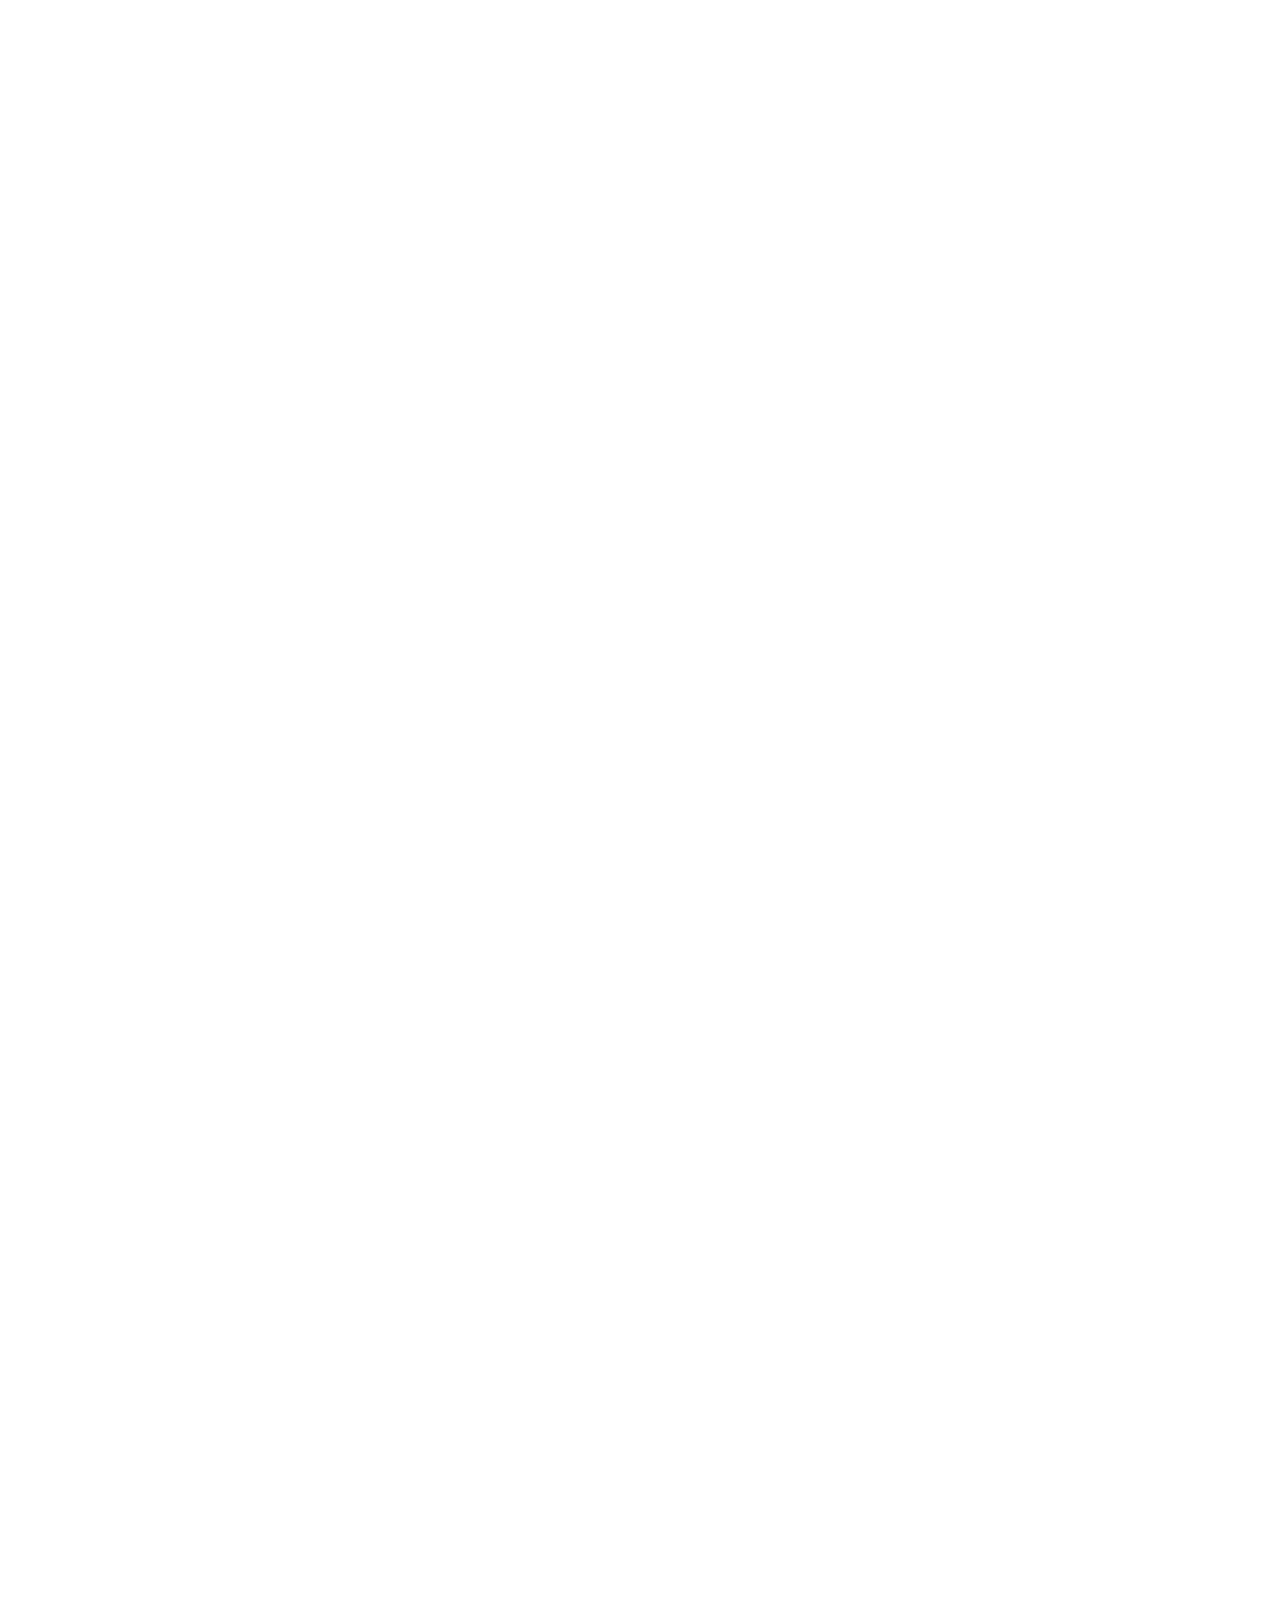
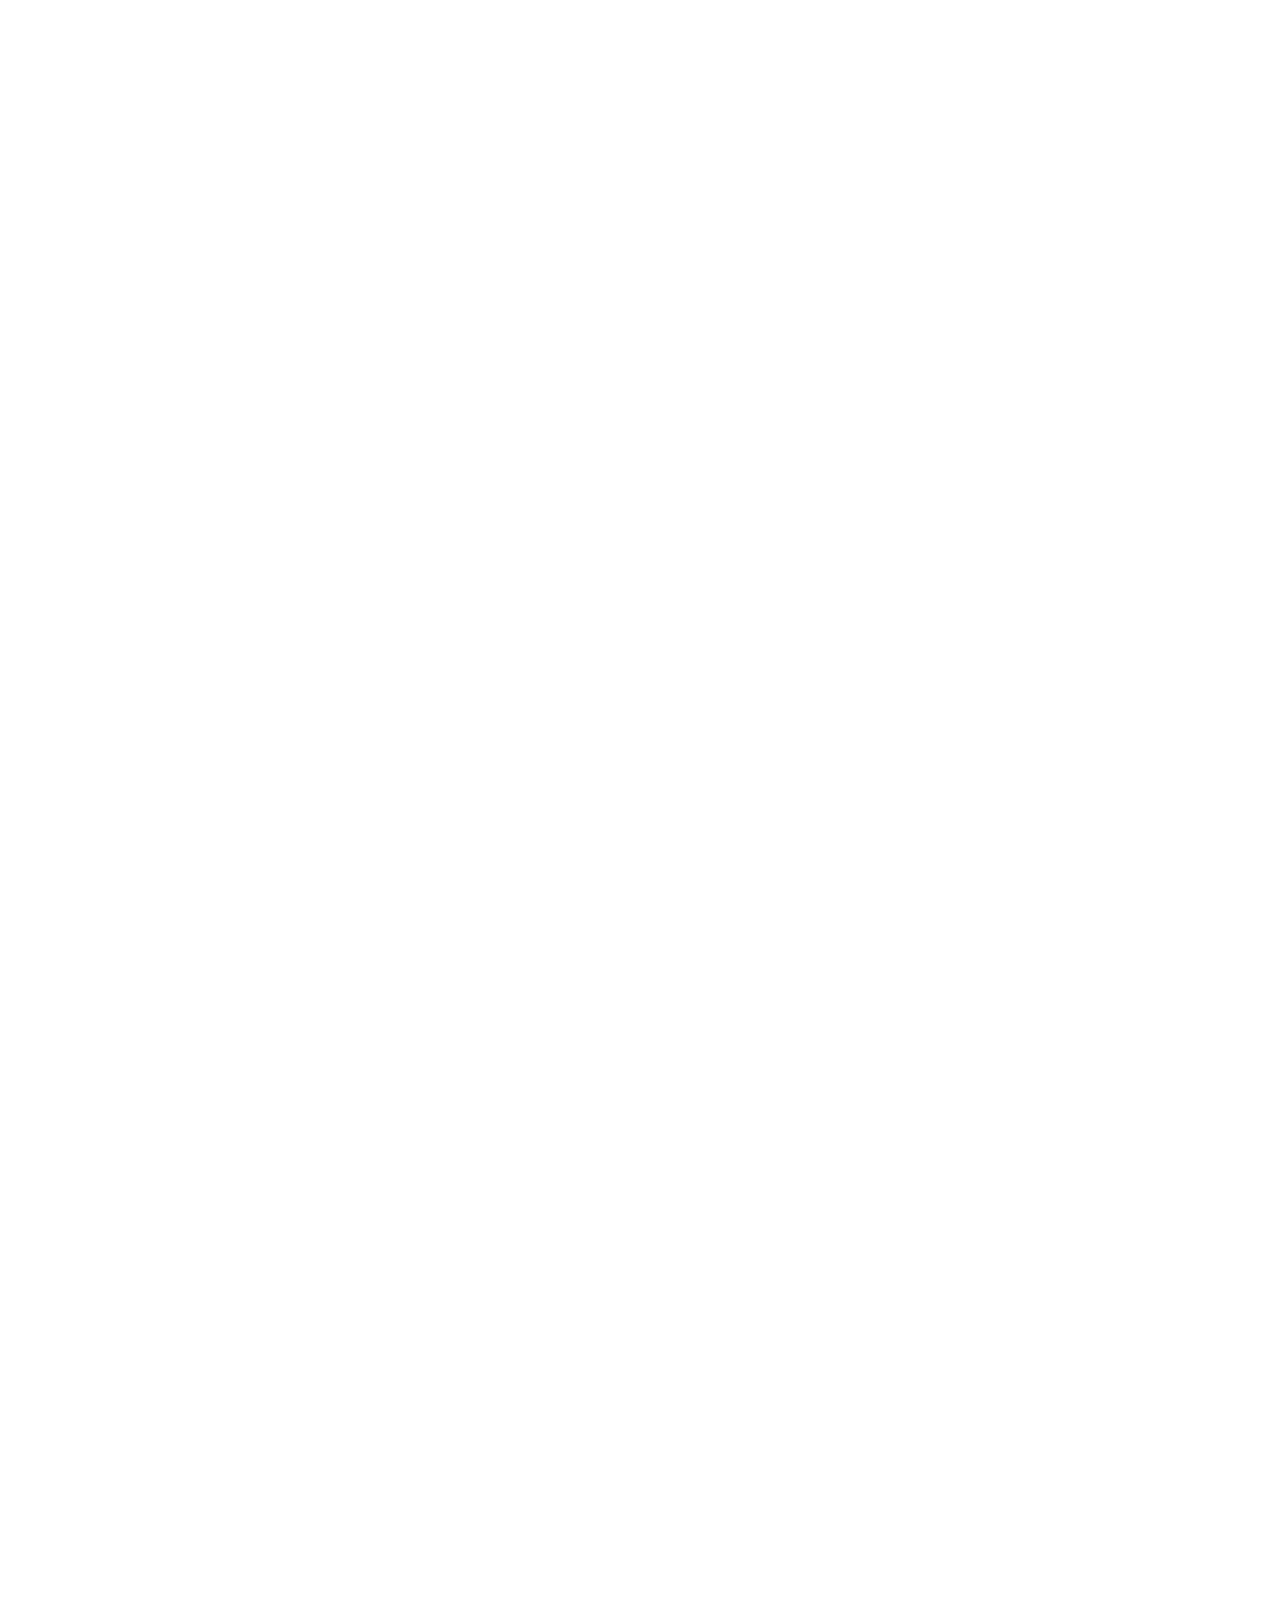
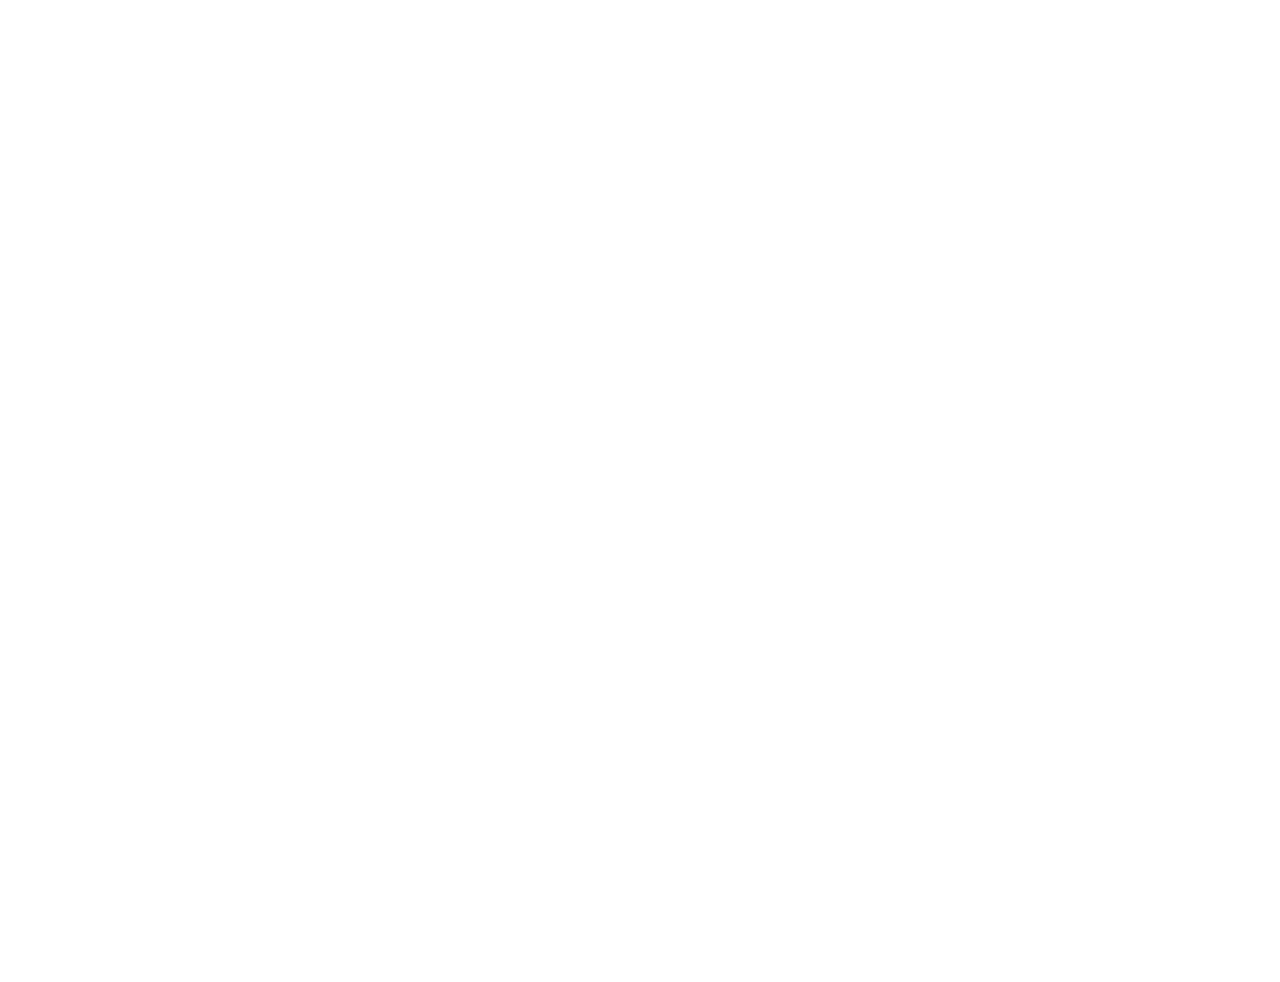
==== commit 602e3162: "Add files via upload" ====
--- a/activty/index.html
+++ b/activty/index.html
@@ -105,19 +105,102 @@
 		</symbol>
 	</svg>
 
-<div id="js-container" class="container business business-lower header-first-white">
-    <header class="global-header" id="js-global-header">
-		<div class="global-header__inner">
-			<a href="../../index.html" class="global-header__logo"><svg class="br-pc"><use xlink:href="#logo2"></use></svg><svg class="br-sp"><use xlink:href="#logo-sp"></use></svg></a>
+	<div id="js-container" class="container business business-lower header-first-white">
+		<header class="global-header" id="js-global-header">
+			<div class="global-header__inner">
+				<a href="../../index.html" class="global-header__logo"><svg class="br-pc"><use xlink:href="#logo2"></use></svg><svg class="br-sp"><use xlink:href="#logo-sp"></use></svg></a>
+				<div class="global-header__nav">
+					<a href="../index.html"><span>Home</span></a>
+					<a href="../schedule/index.html"><span>Schedule</span></a>
+					<a href="../lodging facility/index.html"><span>Lodging facility</span></a>
+					<a href="../meal/index.html"><span>Meal</span></a>
+					<a href="../activty/index.html"><span>Activty</span></a>
+					<a href="../service/index.html"><span>Service</span></a>
+				</div>
+				<div class="global-header__btn" id="js-global-header__btn">
+					<span></span><span></span>
+				</div>
+			</div>
+			<div class="global-header__left">
+				<div class="global-header__text">Lodging facility, Meal, Activty,<br>
+					Access, Service</div>
+				<a href="#" class="pagetop" id="js-pagetop">&lt;	 top.</a>
+			</div>
+		</header>
+	
+		<div class="global-menu" id="js-global-menu">
+			<div class="global-menu__head">
+				<a href="index.html" class="global-menu__logo"><svg><use img src="../image/icon.png"></use></svg></a>
+				<div class="global-menu__btn" id="js-global-menu__btn">
+					<span></span><span></span>
+				</div>
+			</div>
+			<div class="br-pc">
+				<div class="global-menu__inner">
+					<div class="global-menu__left">
+						<div>
+							<div class="global-menu__big">
+								<a href="../index.html">top</a>
+								<a href="../schedule/index.html" class="js-show-child" data-child="js-global-menu__child-company">Schedule</a>
+								<a href="../infomation/index.html" class="js-show-child" data-child="js-global-menu__child-business">Infomation</a>
+							</div>
+						</div>
+		
+					</div>
+					<div class="global-menu__right">
+						<div class="global-menu__child" id="js-global-menu__child-company">
+							<div class="global-menu__child-bg" id="bg1" style="background-image: url(image/company-philosophy_PC.jpg);"></div>
+							<div class="global-menu__child-bg" id="bg2" style="background-image: url(image/company-outline_PC.jpg);"></div>
+							<div class="global-menu__child-bg" id="bg3" style="background-image: url(image/company-history_PC.jpg);"></div>
+		
+							<div class="global-menu__child-content">
+								<div class="global-menu__child-link">
+									<a href="../fd/index.html" data-bg="bg1">First day</a>
+									<a href="../sd/index.html" data-bg="bg2">Second day</a>
+									<a href="../td/index.html" data-bg="bg3">Third day</a>
+								</div>
+							</div>
+		
+						</div>
+						<div class="global-menu__child" id="js-global-menu__child-business">
+							<div class="global-menu__child-bg" id="bg5" style="background-image: url(image/business-costume_PC.jpg);"></div>
+							<div class="global-menu__child-bg" id="bg6" style="background-image: url(image/business-motif_PC.jpg);"></div>
+							<div class="global-menu__child-bg" id="bg7" style="background-image: url(image/business-church_PC.jpg);"></div>
+							<div class="global-menu__child-bg" id="bg8" style="background-image: url(image/business-restaurant_PC.jpg);"></div>
+							<div class="global-menu__child-bg" id="bg9" style="background-image: url(image/business-flower_PC.jpg);"></div>
+							<div class="global-menu__child-bg" id="bg10" style="background-image: url(image/business-flower_PC.jpg);"></div>
+							<div class="global-menu__child-content">
+								<div class="global-menu__child-link base-white">
+									<a href="../lodging facility/index.html" data-bg="bg5">Lodging facility</a>
+									<a href="../meal/index.html" data-bg="bg6">Meal</a>
+									<a href="../activty/index.html" data-bg="bg7">Activty</a>
+									<a href="../access/index.html" data-bg="bg8">Access</a>
+									<a href="../service/index.html" data-bg="bg9">Service</a>
+									
+								</div>
+							</div>
+						</div>
+					</div>
+				</div>
+			</div>
+			<div class="br-sp">
+				<div class="global-menu__spinner" id="js-global-menu__spinner">
+					<div class="global-menu__spcover" id="js-global-menu__spcover"></div>
+					<div class="global-menu__spbg" id="js-global-menu__spbg"></div>
+					<div class="global-menu__spcontent">
+						<div class="global-menu__big" id="js-global-menu__big-sp">
+							<a href="../index.html">top</a>
+							<a href="../schedule/index.html">Schedule</a>
+							<a href="../lodging facility/index.html">Lodging facility</a>
+							<a href="../meal/index.html">Meal</a>
+							<a href="../activty/index.html">Activty</a>
+							<a href="../access/index.html">Access</a>
+							<a href="../service/index.html">Service</a>
+						</div>
+					</div>
+				</div>
+			</div>
 		</div>
-		<div class="global-header__left">
-			<div class="global-header__text">Lodging facility, Meal, Activty,<br>
-				Access, Service</div>
-			<a href="#" class="pagetop" id="js-pagetop">&lt;	 top.</a>
-		</div>
-	</header>
-
-
 
 
 
@@ -164,7 +247,7 @@
     <div class="costume-content__inner">
         <div class="costume-content__head">
             <h2 class="costume-content__title js-scroll-fade-textrandom">about</h2>
-            <p class="costume-content__lead js-scroll-fade-r">日本屈指の観光県でもある沖縄県。<span class="br-pc"></span>海のほかにも、世界遺産の「首里城」「中城城跡」など琉球王国関連の遺跡の数々や本州ではちょっと見られない大自然の絶景、<br>
+            <p class="costume-content__lead js-scroll-fade-r">日本屈指の観光県でもある沖縄県。海のほかにも、世界遺産の「首里城」「中城城跡」など琉球王国関連の遺跡の数々や本州ではちょっと見られない大自然の絶景、
 				沖縄ならではの水族館や工場見学など、見所満載で楽しみ方もいろいろ</p>
         </div>
 
--- a/wp-content/themes/hinakobd/assets/css/style6873.css
+++ b/wp-content/themes/hinakobd/assets/css/style6873.css
@@ -1750,9 +1750,9 @@
 
 .costume-mainvisual { position: relative; width: 100%; height: 100vh; overflow: hidden; color: #FFF; }
 
-.costume-mainvisual__bg { position: relative; width: 100%; height: 100vh; z-index: 1; background-position: center; background-repeat: no-repeat; background-size: cover; background-image: url(../images/business/03-2/costume_PC.jpg); transition: -webkit-transform 4s cubic-bezier(0.215, 0.61, 0.355, 1); transition: transform 4s cubic-bezier(0.215, 0.61, 0.355, 1); transition: transform 4s cubic-bezier(0.215, 0.61, 0.355, 1), -webkit-transform 4s cubic-bezier(0.215, 0.61, 0.355, 1); -webkit-transform: scale(1.18); transform: scale(1.18); -webkit-transform-origin: center; transform-origin: center; -webkit-backface-visibility: hidden; backface-visibility: hidden; }
-
-@media screen and (max-width: 768px) { .costume-mainvisual__bg { background-image: url(../../../../../image/home/top_01_pc.png); } }
+.costume-mainvisual__bg { position: relative; width: 100%; height: 100vh; z-index: 1; background-position: center; background-repeat: no-repeat; background-size: cover; background-image: url(../../../../../image/home/top_01_pc.png); transition: -webkit-transform 4s cubic-bezier(0.215, 0.61, 0.355, 1); transition: transform 4s cubic-bezier(0.215, 0.61, 0.355, 1); transition: transform 4s cubic-bezier(0.215, 0.61, 0.355, 1), -webkit-transform 4s cubic-bezier(0.215, 0.61, 0.355, 1); -webkit-transform: scale(1.18); transform: scale(1.18); -webkit-transform-origin: center; transform-origin: center; -webkit-backface-visibility: hidden; backface-visibility: hidden; }
+
+@media screen and (max-width: 768px) { .costume-mainvisual__bg { background-image: url(../../../../../image/home/top_01_sp.png); } }
 
 .is-loaded .costume-mainvisual__bg { -webkit-transform: scale(1); transform: scale(1); }
 
